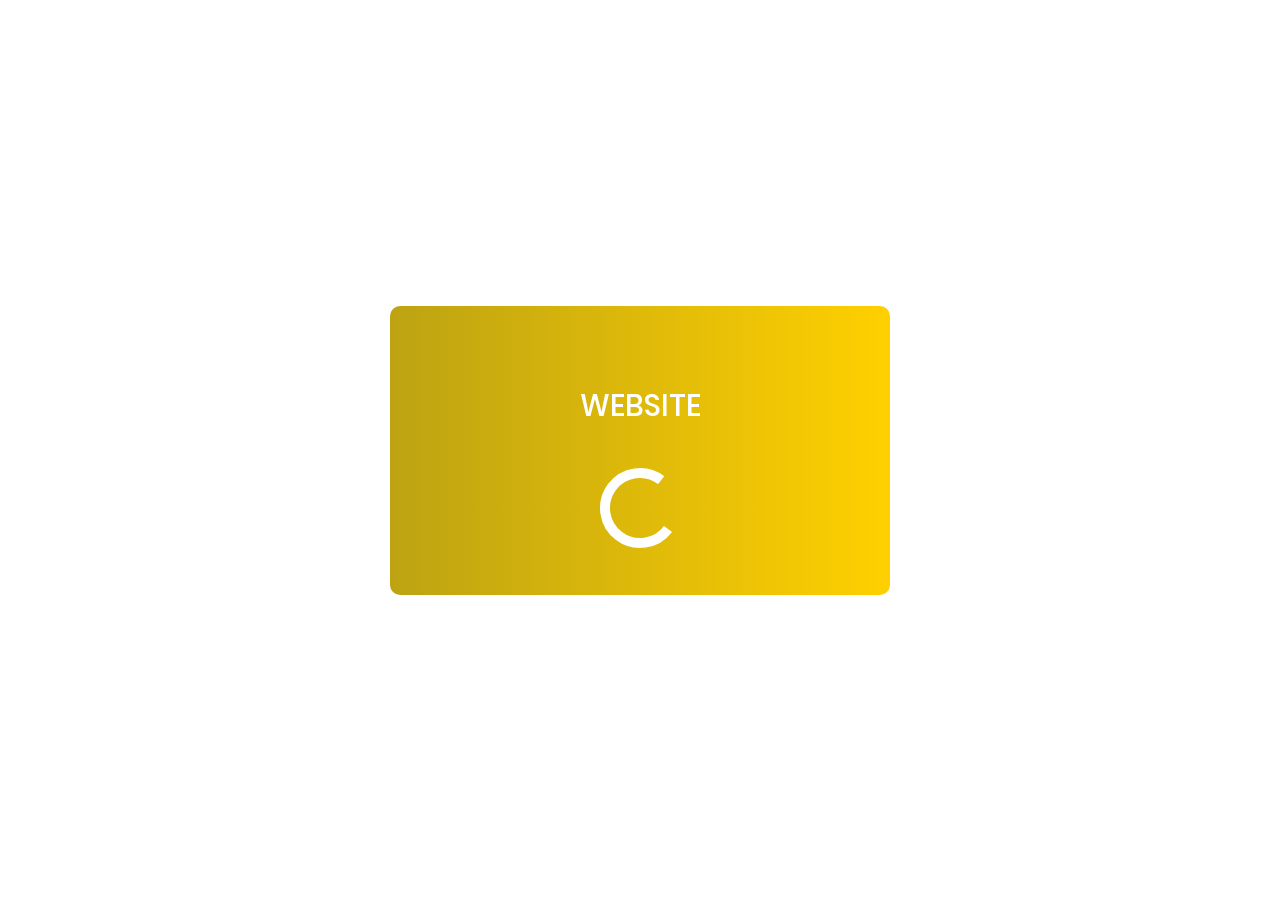
==== index.html @ 2332905d "Initial commit" ====
<!DOCTYPE html>
<html lang="en">

<head>
	<title>TEMPLATE
	</title>
	<meta charset="UTF-8">
	<meta name="viewport" content="width=device-width, initial-scale=1">
	<!--
	<base href="https://spmnj.dev/template/">
	-->
	<!--===============================================================================================-->
	<link rel="icon" type="image/png" href="images/icons/favicon.ico" />
	<!--===============================================================================================-->
	<link rel="stylesheet" type="text/css" href="vendor/bootstrap/css/bootstrap.min.css">
	<!--===============================================================================================-->
	<link rel="stylesheet" href="https://use.fontawesome.com/releases/v5.3.1/css/all.css"
		integrity="sha384-mzrmE5qonljUremFsqc01SB46JvROS7bZs3IO2EmfFsd15uHvIt+Y8vEf7N7fWAU" crossorigin="anonymous">
	<!--===============================================================================================-->
	<link rel="stylesheet" type="text/css" href="vendor/animate/animate.css">
	<!--===============================================================================================-->
	<link rel="stylesheet" type="text/css" href="vendor/css-hamburgers/hamburgers.min.css">
	<!--===============================================================================================-->
	<link rel="stylesheet" type="text/css" href="vendor/animsition/css/animsition.min.css">
	<!--===============================================================================================-->
	<link rel="stylesheet" type="text/css" href="vendor/select2/select2.min.css">
	<!--===============================================================================================-->
	<link rel="stylesheet" type="text/css" href="vendor/daterangepicker/daterangepicker.css">
	<script src="https://ajax.googleapis.com/ajax/libs/jquery/3.3.1/jquery.min.js"></script>
	<script src="vendor/JsBarcode/JsBarcode.all.min.js"></script>
	<!--===============================================================================================-->
	<link rel="stylesheet" type="text/css" href="css/util.css">
	<link rel="stylesheet" type="text/css" href="css/main.css">
	<script src="js/main.js"></script>
	<script>document.getElementsByTagName("html")[0].className += " js";</script>
  	<link rel="stylesheet" href="assets/css/style.css">
	<!--===============================================================================================-->
</head>

<body>
	<div class="limiter">
		<div class="content-container" style="background-image: url('https://www.towson.edu/visit/images/tu-aerial-view-m.jpg');">
			<div class="wrap-content">
				<div id="content">
					<div id="content">
						<div class="logo">
							<img src="https://webapps.towson.edu/media/towsonu-logo-horiz-black2019.png" style="max-width: 100%;
							height: auto;" alt="">
						</div>
						<span class="title p-b-34 p-t-27">
							Website
						</span>
						<div class="content-loading">
							<img src="images/Rolling-1s-200px.svg" alt="" height="100px" width="100px">
						</div>
					</div>
				</div>
			</div>
		</div>
	</div>
	<!--===============================================================================================-->
	<!--===============================================================================================-->
	<script src="vendor/animsition/js/animsition.min.js"></script>
	<!--===============================================================================================-->
	<script src="vendor/bootstrap/js/popper.js"></script>
	<script src="vendor/bootstrap/js/bootstrap.min.js"></script>
	<!--===============================================================================================-->
	<script src="vendor/select2/select2.min.js"></script>
	<!--===============================================================================================-->
	<script src="vendor/daterangepicker/moment.min.js"></script>
	<script src="vendor/daterangepicker/daterangepicker.js"></script>
	<!--===============================================================================================-->
	<script src="vendor/countdowntime/countdowntime.js"></script>
	<!--===============================================================================================-->


</body>

</html>
---- vendor/css-hamburgers/hamburgers.min.css ----
/*!
 * Hamburgers
 * @description Tasty CSS-animated hamburgers
 * @author Jonathan Suh @jonsuh
 * @site https://jonsuh.com/hamburgers
 * @link https://github.com/jonsuh/hamburgers
 */.hamburger{font:inherit;display:inline-block;overflow:visible;margin:0;padding:15px;cursor:pointer;transition-timing-function:linear;transition-duration:.15s;transition-property:opacity,filter;text-transform:none;color:inherit;border:0;background-color:transparent}.hamburger:hover{opacity:.7}.hamburger-box{position:relative;display:inline-block;width:40px;height:24px}.hamburger-inner{top:50%;display:block;margin-top:-2px}.hamburger-inner,.hamburger-inner:after,.hamburger-inner:before{position:absolute;width:40px;height:4px;transition-timing-function:ease;transition-duration:.15s;transition-property:transform;border-radius:4px;background-color:#000}.hamburger-inner:after,.hamburger-inner:before{display:block;content:''}.hamburger-inner:before{top:-10px}.hamburger-inner:after{bottom:-10px}.hamburger--3dx .hamburger-box{perspective:80px}.hamburger--3dx .hamburger-inner{transition:transform .2s cubic-bezier(.645,.045,.355,1),background-color 0s cubic-bezier(.645,.045,.355,1) .1s}.hamburger--3dx .hamburger-inner:after,.hamburger--3dx .hamburger-inner:before{transition:transform 0s cubic-bezier(.645,.045,.355,1) .1s}.hamburger--3dx.is-active .hamburger-inner{transform:rotateY(180deg);background-color:transparent}.hamburger--3dx.is-active .hamburger-inner:before{transform:translate3d(0,10px,0) rotate(45deg)}.hamburger--3dx.is-active .hamburger-inner:after{transform:translate3d(0,-10px,0) rotate(-45deg)}.hamburger--3dx-r .hamburger-box{perspective:80px}.hamburger--3dx-r .hamburger-inner{transition:transform .2s cubic-bezier(.645,.045,.355,1),background-color 0s cubic-bezier(.645,.045,.355,1) .1s}.hamburger--3dx-r .hamburger-inner:after,.hamburger--3dx-r .hamburger-inner:before{transition:transform 0s cubic-bezier(.645,.045,.355,1) .1s}.hamburger--3dx-r.is-active .hamburger-inner{transform:rotateY(-180deg);background-color:transparent}.hamburger--3dx-r.is-active .hamburger-inner:before{transform:translate3d(0,10px,0) rotate(45deg)}.hamburger--3dx-r.is-active .hamburger-inner:after{transform:translate3d(0,-10px,0) rotate(-45deg)}.hamburger--3dy .hamburger-box{perspective:80px}.hamburger--3dy .hamburger-inner{transition:transform .2s cubic-bezier(.645,.045,.355,1),background-color 0s cubic-bezier(.645,.045,.355,1) .1s}.hamburger--3dy .hamburger-inner:after,.hamburger--3dy .hamburger-inner:before{transition:transform 0s cubic-bezier(.645,.045,.355,1) .1s}.hamburger--3dy.is-active .hamburger-inner{transform:rotateX(-180deg);background-color:transparent}.hamburger--3dy.is-active .hamburger-inner:before{transform:translate3d(0,10px,0) rotate(45deg)}.hamburger--3dy.is-active .hamburger-inner:after{transform:translate3d(0,-10px,0) rotate(-45deg)}.hamburger--3dy-r .hamburger-box{perspective:80px}.hamburger--3dy-r .hamburger-inner{transition:transform .2s cubic-bezier(.645,.045,.355,1),background-color 0s cubic-bezier(.645,.045,.355,1) .1s}.hamburger--3dy-r .hamburger-inner:after,.hamburger--3dy-r .hamburger-inner:before{transition:transform 0s cubic-bezier(.645,.045,.355,1) .1s}.hamburger--3dy-r.is-active .hamburger-inner{transform:rotateX(180deg);background-color:transparent}.hamburger--3dy-r.is-active .hamburger-inner:before{transform:translate3d(0,10px,0) rotate(45deg)}.hamburger--3dy-r.is-active .hamburger-inner:after{transform:translate3d(0,-10px,0) rotate(-45deg)}.hamburger--arrow.is-active .hamburger-inner:before{transform:translate3d(-8px,0,0) rotate(-45deg) scaleX(.7)}.hamburger--arrow.is-active .hamburger-inner:after{transform:translate3d(-8px,0,0) rotate(45deg) scaleX(.7)}.hamburger--arrow-r.is-active .hamburger-inner:before{transform:translate3d(8px,0,0) rotate(45deg) scaleX(.7)}.hamburger--arrow-r.is-active .hamburger-inner:after{transform:translate3d(8px,0,0) rotate(-45deg) scaleX(.7)}.hamburger--arrowalt .hamburger-inner:before{transition:top .1s ease .15s,transform .15s cubic-bezier(.165,.84,.44,1)}.hamburger--arrowalt .hamburger-inner:after{transition:bottom .1s ease .15s,transform .15s cubic-bezier(.165,.84,.44,1)}.hamburger--arrowalt.is-active .hamburger-inner:before{top:0;transition:top .1s ease,transform .15s cubic-bezier(.895,.03,.685,.22) .1s;transform:translate3d(-8px,-10px,0) rotate(-45deg) scaleX(.7)}.hamburger--arrowalt.is-active .hamburger-inner:after{bottom:0;transition:bottom .1s ease,transform .15s cubic-bezier(.895,.03,.685,.22) .1s;transform:translate3d(-8px,10px,0) rotate(45deg) scaleX(.7)}.hamburger--arrowalt-r .hamburger-inner:before{transition:top .1s ease .15s,transform .15s cubic-bezier(.165,.84,.44,1)}.hamburger--arrowalt-r .hamburger-inner:after{transition:bottom .1s ease .15s,transform .15s cubic-bezier(.165,.84,.44,1)}.hamburger--arrowalt-r.is-active .hamburger-inner:before{top:0;transition:top .1s ease,transform .15s cubic-bezier(.895,.03,.685,.22) .1s;transform:translate3d(8px,-10px,0) rotate(45deg) scaleX(.7)}.hamburger--arrowalt-r.is-active .hamburger-inner:after{bottom:0;transition:bottom .1s ease,transform .15s cubic-bezier(.895,.03,.685,.22) .1s;transform:translate3d(8px,10px,0) rotate(-45deg) scaleX(.7)}.hamburger--boring .hamburger-inner,.hamburger--boring .hamburger-inner:after,.hamburger--boring .hamburger-inner:before{transition-property:none}.hamburger--boring.is-active .hamburger-inner{transform:rotate(45deg)}.hamburger--boring.is-active .hamburger-inner:before{top:0;opacity:0}.hamburger--boring.is-active .hamburger-inner:after{bottom:0;transform:rotate(-90deg)}.hamburger--collapse .hamburger-inner{top:auto;bottom:0;transition-delay:.15s;transition-timing-function:cubic-bezier(.55,.055,.675,.19);transition-duration:.15s}.hamburger--collapse .hamburger-inner:after{top:-20px;transition:top .3s cubic-bezier(.33333,.66667,.66667,1) .3s,opacity .1s linear}.hamburger--collapse .hamburger-inner:before{transition:top .12s cubic-bezier(.33333,.66667,.66667,1) .3s,transform .15s cubic-bezier(.55,.055,.675,.19)}.hamburger--collapse.is-active .hamburger-inner{transition-delay:.32s;transition-timing-function:cubic-bezier(.215,.61,.355,1);transform:translate3d(0,-10px,0) rotate(-45deg)}.hamburger--collapse.is-active .hamburger-inner:after{top:0;transition:top .3s cubic-bezier(.33333,0,.66667,.33333),opacity .1s linear .27s;opacity:0}.hamburger--collapse.is-active .hamburger-inner:before{top:0;transition:top .12s cubic-bezier(.33333,0,.66667,.33333) .18s,transform .15s cubic-bezier(.215,.61,.355,1) .42s;transform:rotate(-90deg)}.hamburger--collapse-r .hamburger-inner{top:auto;bottom:0;transition-delay:.15s;transition-timing-function:cubic-bezier(.55,.055,.675,.19);transition-duration:.15s}.hamburger--collapse-r .hamburger-inner:after{top:-20px;transition:top .3s cubic-bezier(.33333,.66667,.66667,1) .3s,opacity .1s linear}.hamburger--collapse-r .hamburger-inner:before{transition:top .12s cubic-bezier(.33333,.66667,.66667,1) .3s,transform .15s cubic-bezier(.55,.055,.675,.19)}.hamburger--collapse-r.is-active .hamburger-inner{transition-delay:.32s;transition-timing-function:cubic-bezier(.215,.61,.355,1);transform:translate3d(0,-10px,0) rotate(45deg)}.hamburger--collapse-r.is-active .hamburger-inner:after{top:0;transition:top .3s cubic-bezier(.33333,0,.66667,.33333),opacity .1s linear .27s;opacity:0}.hamburger--collapse-r.is-active .hamburger-inner:before{top:0;transition:top .12s cubic-bezier(.33333,0,.66667,.33333) .18s,transform .15s cubic-bezier(.215,.61,.355,1) .42s;transform:rotate(90deg)}.hamburger--elastic .hamburger-inner{top:2px;transition-timing-function:cubic-bezier(.68,-.55,.265,1.55);transition-duration:.4s}.hamburger--elastic .hamburger-inner:before{top:10px;transition:opacity .15s ease .4s}.hamburger--elastic .hamburger-inner:after{top:20px;transition:transform .4s cubic-bezier(.68,-.55,.265,1.55)}.hamburger--elastic.is-active .hamburger-inner{transition-delay:.1s;transform:translate3d(0,10px,0) rotate(135deg)}.hamburger--elastic.is-active .hamburger-inner:before{transition-delay:0s;opacity:0}.hamburger--elastic.is-active .hamburger-inner:after{transition-delay:.1s;transform:translate3d(0,-20px,0) rotate(-270deg)}.hamburger--elastic-r .hamburger-inner{top:2px;transition-timing-function:cubic-bezier(.68,-.55,.265,1.55);transition-duration:.4s}.hamburger--elastic-r .hamburger-inner:before{top:10px;transition:opacity .15s ease .4s}.hamburger--elastic-r .hamburger-inner:after{top:20px;transition:transform .4s cubic-bezier(.68,-.55,.265,1.55)}.hamburger--elastic-r.is-active .hamburger-inner{transition-delay:.1s;transform:translate3d(0,10px,0) rotate(-135deg)}.hamburger--elastic-r.is-active .hamburger-inner:before{transition-delay:0s;opacity:0}.hamburger--elastic-r.is-active .hamburger-inner:after{transition-delay:.1s;transform:translate3d(0,-20px,0) rotate(270deg)}.hamburger--emphatic{overflow:hidden}.hamburger--emphatic .hamburger-inner{transition:background-color .2s ease-in .25s}.hamburger--emphatic .hamburger-inner:before{left:0;transition:transform .2s cubic-bezier(.6,.04,.98,.335),top .05s linear .2s,left .2s ease-in .25s}.hamburger--emphatic .hamburger-inner:after{top:10px;right:0;transition:transform .2s cubic-bezier(.6,.04,.98,.335),top .05s linear .2s,right .2s ease-in .25s}.hamburger--emphatic.is-active .hamburger-inner{transition-delay:0s;transition-timing-function:ease-out;background-color:transparent}.hamburger--emphatic.is-active .hamburger-inner:before{top:-80px;left:-80px;transition:left .2s ease-out,top .05s linear .2s,transform .2s cubic-bezier(.075,.82,.165,1) .25s;transform:translate3d(80px,80px,0) rotate(45deg)}.hamburger--emphatic.is-active .hamburger-inner:after{top:-80px;right:-80px;transition:right .2s ease-out,top .05s linear .2s,transform .2s cubic-bezier(.075,.82,.165,1) .25s;transform:translate3d(-80px,80px,0) rotate(-45deg)}.hamburger--emphatic-r{overflow:hidden}.hamburger--emphatic-r .hamburger-inner{transition:background-color .2s ease-in .25s}.hamburger--emphatic-r .hamburger-inner:before{left:0;transition:transform .2s cubic-bezier(.6,.04,.98,.335),top .05s linear .2s,left .2s ease-in .25s}.hamburger--emphatic-r .hamburger-inner:after{top:10px;right:0;transition:transform .2s cubic-bezier(.6,.04,.98,.335),top .05s linear .2s,right .2s ease-in .25s}.hamburger--emphatic-r.is-active .hamburger-inner{transition-delay:0s;transition-timing-function:ease-out;background-color:transparent}.hamburger--emphatic-r.is-active .hamburger-inner:before{top:80px;left:-80px;transition:left .2s ease-out,top .05s linear .2s,transform .2s cubic-bezier(.075,.82,.165,1) .25s;transform:translate3d(80px,-80px,0) rotate(-45deg)}.hamburger--emphatic-r.is-active .hamburger-inner:after{top:80px;right:-80px;transition:right .2s ease-out,top .05s linear .2s,transform .2s cubic-bezier(.075,.82,.165,1) .25s;transform:translate3d(-80px,-80px,0) rotate(45deg)}.hamburger--slider .hamburger-inner{top:2px}.hamburger--slider .hamburger-inner:before{top:10px;transition-timing-function:ease;transition-duration:.2s;transition-property:transform,opacity}.hamburger--slider .hamburger-inner:after{top:20px}.hamburger--slider.is-active .hamburger-inner{transform:translate3d(0,10px,0) rotate(45deg)}.hamburger--slider.is-active .hamburger-inner:before{transform:rotate(-45deg) translate3d(-5.71429px,-6px,0);opacity:0}.hamburger--slider.is-active .hamburger-inner:after{transform:translate3d(0,-20px,0) rotate(-90deg)}.hamburger--slider-r .hamburger-inner{top:2px}.hamburger--slider-r .hamburger-inner:before{top:10px;transition-timing-function:ease;transition-duration:.2s;transition-property:transform,opacity}.hamburger--slider-r .hamburger-inner:after{top:20px}.hamburger--slider-r.is-active .hamburger-inner{transform:translate3d(0,10px,0) rotate(-45deg)}.hamburger--slider-r.is-active .hamburger-inner:before{transform:rotate(45deg) translate3d(5.71429px,-6px,0);opacity:0}.hamburger--slider-r.is-active .hamburger-inner:after{transform:translate3d(0,-20px,0) rotate(90deg)}.hamburger--spring .hamburger-inner{top:2px;transition:background-color 0s linear .15s}.hamburger--spring .hamburger-inner:before{top:10px;transition:top .12s cubic-bezier(.33333,.66667,.66667,1) .3s,transform .15s cubic-bezier(.55,.055,.675,.19)}.hamburger--spring .hamburger-inner:after{top:20px;transition:top .3s cubic-bezier(.33333,.66667,.66667,1) .3s,transform .15s cubic-bezier(.55,.055,.675,.19)}.hamburger--spring.is-active .hamburger-inner{transition-delay:.32s;background-color:transparent}.hamburger--spring.is-active .hamburger-inner:before{top:0;transition:top .12s cubic-bezier(.33333,0,.66667,.33333) .18s,transform .15s cubic-bezier(.215,.61,.355,1) .32s;transform:translate3d(0,10px,0) rotate(45deg)}.hamburger--spring.is-active .hamburger-inner:after{top:0;transition:top .3s cubic-bezier(.33333,0,.66667,.33333),transform .15s cubic-bezier(.215,.61,.355,1) .32s;transform:translate3d(0,10px,0) rotate(-45deg)}.hamburger--spring-r .hamburger-inner{top:auto;bottom:0;transition-delay:0s;transition-timing-function:cubic-bezier(.55,.055,.675,.19);transition-duration:.15s}.hamburger--spring-r .hamburger-inner:after{top:-20px;transition:top .3s cubic-bezier(.33333,.66667,.66667,1) .3s,opacity 0s linear}.hamburger--spring-r .hamburger-inner:before{transition:top .12s cubic-bezier(.33333,.66667,.66667,1) .3s,transform .15s cubic-bezier(.55,.055,.675,.19)}.hamburger--spring-r.is-active .hamburger-inner{transition-delay:.32s;transition-timing-function:cubic-bezier(.215,.61,.355,1);transform:translate3d(0,-10px,0) rotate(-45deg)}.hamburger--spring-r.is-active .hamburger-inner:after{top:0;transition:top .3s cubic-bezier(.33333,0,.66667,.33333),opacity 0s linear .32s;opacity:0}.hamburger--spring-r.is-active .hamburger-inner:before{top:0;transition:top .12s cubic-bezier(.33333,0,.66667,.33333) .18s,transform .15s cubic-bezier(.215,.61,.355,1) .32s;transform:rotate(90deg)}.hamburger--stand .hamburger-inner{transition:transform .1s cubic-bezier(.55,.055,.675,.19) .22s,background-color 0s linear .1s}.hamburger--stand .hamburger-inner:before{transition:top .1s ease-in .1s,transform .1s cubic-bezier(.55,.055,.675,.19) 0s}.hamburger--stand .hamburger-inner:after{transition:bottom .1s ease-in .1s,transform .1s cubic-bezier(.55,.055,.675,.19) 0s}.hamburger--stand.is-active .hamburger-inner{transition:transform .1s cubic-bezier(.215,.61,.355,1) 0s,background-color 0s linear .22s;transform:rotate(90deg);background-color:transparent}.hamburger--stand.is-active .hamburger-inner:before{top:0;transition:top .1s ease-out .12s,transform .1s cubic-bezier(.215,.61,.355,1) .22s;transform:rotate(-45deg)}.hamburger--stand.is-active .hamburger-inner:after{bottom:0;transition:bottom .1s ease-out .12s,transform .1s cubic-bezier(.215,.61,.355,1) .22s;transform:rotate(45deg)}.hamburger--stand-r .hamburger-inner{transition:transform .1s cubic-bezier(.55,.055,.675,.19) .22s,background-color 0s linear .1s}.hamburger--stand-r .hamburger-inner:before{transition:top .1s ease-in .1s,transform .1s cubic-bezier(.55,.055,.675,.19) 0s}.hamburger--stand-r .hamburger-inner:after{transition:bottom .1s ease-in .1s,transform .1s cubic-bezier(.55,.055,.675,.19) 0s}.hamburger--stand-r.is-active .hamburger-inner{transition:transform .1s cubic-bezier(.215,.61,.355,1) 0s,background-color 0s linear .22s;transform:rotate(-90deg);background-color:transparent}.hamburger--stand-r.is-active .hamburger-inner:before{top:0;transition:top .1s ease-out .12s,transform .1s cubic-bezier(.215,.61,.355,1) .22s;transform:rotate(-45deg)}.hamburger--stand-r.is-active .hamburger-inner:after{bottom:0;transition:bottom .1s ease-out .12s,transform .1s cubic-bezier(.215,.61,.355,1) .22s;transform:rotate(45deg)}.hamburger--spin .hamburger-inner{transition-timing-function:cubic-bezier(.55,.055,.675,.19);transition-duration:.3s}.hamburger--spin .hamburger-inner:before{transition:top .1s ease-in .34s,opacity .1s ease-in}.hamburger--spin .hamburger-inner:after{transition:bottom .1s ease-in .34s,transform .3s cubic-bezier(.55,.055,.675,.19)}.hamburger--spin.is-active .hamburger-inner{transition-delay:.14s;transition-timing-function:cubic-bezier(.215,.61,.355,1);transform:rotate(225deg)}.hamburger--spin.is-active .hamburger-inner:before{top:0;transition:top .1s ease-out,opacity .1s ease-out .14s;opacity:0}.hamburger--spin.is-active .hamburger-inner:after{bottom:0;transition:bottom .1s ease-out,transform .3s cubic-bezier(.215,.61,.355,1) .14s;transform:rotate(-90deg)}.hamburger--spin-r .hamburger-inner{transition-timing-function:cubic-bezier(.55,.055,.675,.19);transition-duration:.3s}.hamburger--spin-r .hamburger-inner:before{transition:top .1s ease-in .34s,opacity .1s ease-in}.hamburger--spin-r .hamburger-inner:after{transition:bottom .1s ease-in .34s,transform .3s cubic-bezier(.55,.055,.675,.19)}.hamburger--spin-r.is-active .hamburger-inner{transition-delay:.14s;transition-timing-function:cubic-bezier(.215,.61,.355,1);transform:rotate(-225deg)}.hamburger--spin-r.is-active .hamburger-inner:before{top:0;transition:top .1s ease-out,opacity .1s ease-out .14s;opacity:0}.hamburger--spin-r.is-active .hamburger-inner:after{bottom:0;transition:bottom .1s ease-out,transform .3s cubic-bezier(.215,.61,.355,1) .14s;transform:rotate(90deg)}.hamburger--squeeze .hamburger-inner{transition-timing-function:cubic-bezier(.55,.055,.675,.19);transition-duration:.1s}.hamburger--squeeze .hamburger-inner:before{transition:top .1s ease .14s,opacity .1s ease}.hamburger--squeeze .hamburger-inner:after{transition:bottom .1s ease .14s,transform .1s cubic-bezier(.55,.055,.675,.19)}.hamburger--squeeze.is-active .hamburger-inner{transition-delay:.14s;transition-timing-function:cubic-bezier(.215,.61,.355,1);transform:rotate(45deg)}.hamburger--squeeze.is-active .hamburger-inner:before{top:0;transition:top .1s ease,opacity .1s ease .14s;opacity:0}.hamburger--squeeze.is-active .hamburger-inner:after{bottom:0;transition:bottom .1s ease,transform .1s cubic-bezier(.215,.61,.355,1) .14s;transform:rotate(-90deg)}.hamburger--vortex .hamburger-inner{transition-timing-function:cubic-bezier(.19,1,.22,1);transition-duration:.3s}.hamburger--vortex .hamburger-inner:after,.hamburger--vortex .hamburger-inner:before{transition-delay:.1s;transition-timing-function:linear;transition-duration:0s}.hamburger--vortex .hamburger-inner:before{transition-property:top,opacity}.hamburger--vortex .hamburger-inner:after{transition-property:bottom,transform}.hamburger--vortex.is-active .hamburger-inner{transition-timing-function:cubic-bezier(.19,1,.22,1);transform:rotate(765deg)}.hamburger--vortex.is-active .hamburger-inner:after,.hamburger--vortex.is-active .hamburger-inner:before{transition-delay:0s}.hamburger--vortex.is-active .hamburger-inner:before{top:0;opacity:0}.hamburger--vortex.is-active .hamburger-inner:after{bottom:0;transform:rotate(90deg)}.hamburger--vortex-r .hamburger-inner{transition-timing-function:cubic-bezier(.19,1,.22,1);transition-duration:.3s}.hamburger--vortex-r .hamburger-inner:after,.hamburger--vortex-r .hamburger-inner:before{transition-delay:.1s;transition-timing-function:linear;transition-duration:0s}.hamburger--vortex-r .hamburger-inner:before{transition-property:top,opacity}.hamburger--vortex-r .hamburger-inner:after{transition-property:bottom,transform}.hamburger--vortex-r.is-active .hamburger-inner{transition-timing-function:cubic-bezier(.19,1,.22,1);transform:rotate(-765deg)}.hamburger--vortex-r.is-active .hamburger-inner:after,.hamburger--vortex-r.is-active .hamburger-inner:before{transition-delay:0s}.hamburger--vortex-r.is-active .hamburger-inner:before{top:0;opacity:0}.hamburger--vortex-r.is-active .hamburger-inner:after{bottom:0;transform:rotate(-90deg)}
---- vendor/daterangepicker/daterangepicker.css ----
.daterangepicker {
  position: absolute;
  color: inherit;
  background-color: #fff;
  border-radius: 4px;
  width: 278px;
  padding: 4px;
  margin-top: 1px;
  top: 100px;
  left: 20px;
  /* Calendars */ }
  .daterangepicker:before, .daterangepicker:after {
    position: absolute;
    display: inline-block;
    border-bottom-color: rgba(0, 0, 0, 0.2);
    content: ''; }
  .daterangepicker:before {
    top: -7px;
    border-right: 7px solid transparent;
    border-left: 7px solid transparent;
    border-bottom: 7px solid #ccc; }
  .daterangepicker:after {
    top: -6px;
    border-right: 6px solid transparent;
    border-bottom: 6px solid #fff;
    border-left: 6px solid transparent; }
  .daterangepicker.opensleft:before {
    right: 9px; }
  .daterangepicker.opensleft:after {
    right: 10px; }
  .daterangepicker.openscenter:before {
    left: 0;
    right: 0;
    width: 0;
    margin-left: auto;
    margin-right: auto; }
  .daterangepicker.openscenter:after {
    left: 0;
    right: 0;
    width: 0;
    margin-left: auto;
    margin-right: auto; }
  .daterangepicker.opensright:before {
    left: 9px; }
  .daterangepicker.opensright:after {
    left: 10px; }
  .daterangepicker.dropup {
    margin-top: -5px; }
    .daterangepicker.dropup:before {
      top: initial;
      bottom: -7px;
      border-bottom: initial;
      border-top: 7px solid #ccc; }
    .daterangepicker.dropup:after {
      top: initial;
      bottom: -6px;
      border-bottom: initial;
      border-top: 6px solid #fff; }
  .daterangepicker.dropdown-menu {
    max-width: none;
    z-index: 3001; }
  .daterangepicker.single .ranges, .daterangepicker.single .calendar {
    float: none; }
  .daterangepicker.show-calendar .calendar {
    display: block; }
  .daterangepicker .calendar {
    display: none;
    max-width: 270px;
    margin: 4px; }
    .daterangepicker .calendar.single .calendar-table {
      border: none; }
    .daterangepicker .calendar th, .daterangepicker .calendar td {
      white-space: nowrap;
      text-align: center;
      min-width: 32px; }
  .daterangepicker .calendar-table {
    border: 1px solid #fff;
    padding: 4px;
    border-radius: 4px;
    background-color: #fff; }
  .daterangepicker table {
    width: 100%;
    margin: 0; }
  .daterangepicker td, .daterangepicker th {
    text-align: center;
    width: 20px;
    height: 20px;
    border-radius: 4px;
    border: 1px solid transparent;
    white-space: nowrap;
    cursor: pointer; }
    .daterangepicker td.available:hover, .daterangepicker th.available:hover {
      background-color: #eee;
      border-color: transparent;
      color: inherit; }
    .daterangepicker td.week, .daterangepicker th.week {
      font-size: 80%;
      color: #ccc; }
  .daterangepicker td.off, .daterangepicker td.off.in-range, .daterangepicker td.off.start-date, .daterangepicker td.off.end-date {
    background-color: #fff;
    border-color: transparent;
    color: #999; }
  .daterangepicker td.in-range {
    background-color: #ebf4f8;
    border-color: transparent;
    color: #000;
    border-radius: 0; }
  .daterangepicker td.start-date {
    border-radius: 4px 0 0 4px; }
  .daterangepicker td.end-date {
    border-radius: 0 4px 4px 0; }
  .daterangepicker td.start-date.end-date {
    border-radius: 4px; }
  .daterangepicker td.active, .daterangepicker td.active:hover {
    background-color: #357ebd;
    border-color: transparent;
    color: #fff; }
  .daterangepicker th.month {
    width: auto; }
  .daterangepicker td.disabled, .daterangepicker option.disabled {
    color: #999;
    cursor: not-allowed;
    text-decoration: line-through; }
  .daterangepicker select.monthselect, .daterangepicker select.yearselect {
    font-size: 12px;
    padding: 1px;
    height: auto;
    margin: 0;
    cursor: default; }
  .daterangepicker select.monthselect {
    margin-right: 2%;
    width: 56%; }
  .daterangepicker select.yearselect {
    width: 40%; }
  .daterangepicker select.hourselect, .daterangepicker select.minuteselect, .daterangepicker select.secondselect, .daterangepicker select.ampmselect {
    width: 50px;
    margin-bottom: 0; }
  .daterangepicker .input-mini {
    border: 1px solid #ccc;
    border-radius: 4px;
    color: #555;
    height: 30px;
    line-height: 30px;
    display: block;
    vertical-align: middle;
    margin: 0 0 5px 0;
    padding: 0 6px 0 28px;
    width: 100%; }
    .daterangepicker .input-mini.active {
      border: 1px solid #08c;
      border-radius: 4px; }
  .daterangepicker .daterangepicker_input {
    position: relative; }
    .daterangepicker .daterangepicker_input i {
      position: absolute;
      left: 8px;
      top: 8px; }
  .daterangepicker.rtl .input-mini {
    padding-right: 28px;
    padding-left: 6px; }
  .daterangepicker.rtl .daterangepicker_input i {
    left: auto;
    right: 8px; }
  .daterangepicker .calendar-time {
    text-align: center;
    margin: 5px auto;
    line-height: 30px;
    position: relative;
    padding-left: 28px; }
    .daterangepicker .calendar-time select.disabled {
      color: #ccc;
      cursor: not-allowed; }

.ranges {
  font-size: 11px;
  float: none;
  margin: 4px;
  text-align: left; }
  .ranges ul {
    list-style: none;
    margin: 0 auto;
    padding: 0;
    width: 100%; }
  .ranges li {
    font-size: 13px;
    background-color: #f5f5f5;
    border: 1px solid #f5f5f5;
    border-radius: 4px;
    color: #08c;
    padding: 3px 12px;
    margin-bottom: 8px;
    cursor: pointer; }
    .ranges li:hover {
      background-color: #08c;
      border: 1px solid #08c;
      color: #fff; }
    .ranges li.active {
      background-color: #08c;
      border: 1px solid #08c;
      color: #fff; }

/*  Larger Screen Styling */
@media (min-width: 564px) {
  .daterangepicker {
    width: auto; }
    .daterangepicker .ranges ul {
      width: 160px; }
    .daterangepicker.single .ranges ul {
      width: 100%; }
    .daterangepicker.single .calendar.left {
      clear: none; }
    .daterangepicker.single.ltr .ranges, .daterangepicker.single.ltr .calendar {
      float: left; }
    .daterangepicker.single.rtl .ranges, .daterangepicker.single.rtl .calendar {
      float: right; }
    .daterangepicker.ltr {
      direction: ltr;
      text-align: left; }
      .daterangepicker.ltr .calendar.left {
        clear: left;
        margin-right: 0; }
        .daterangepicker.ltr .calendar.left .calendar-table {
          border-right: none;
          border-top-right-radius: 0;
          border-bottom-right-radius: 0; }
      .daterangepicker.ltr .calendar.right {
        margin-left: 0; }
        .daterangepicker.ltr .calendar.right .calendar-table {
          border-left: none;
          border-top-left-radius: 0;
          border-bottom-left-radius: 0; }
      .daterangepicker.ltr .left .daterangepicker_input {
        padding-right: 12px; }
      .daterangepicker.ltr .calendar.left .calendar-table {
        padding-right: 12px; }
      .daterangepicker.ltr .ranges, .daterangepicker.ltr .calendar {
        float: left; }
    .daterangepicker.rtl {
      direction: rtl;
      text-align: right; }
      .daterangepicker.rtl .calendar.left {
        clear: right;
        margin-left: 0; }
        .daterangepicker.rtl .calendar.left .calendar-table {
          border-left: none;
          border-top-left-radius: 0;
          border-bottom-left-radius: 0; }
      .daterangepicker.rtl .calendar.right {
        margin-right: 0; }
        .daterangepicker.rtl .calendar.right .calendar-table {
          border-right: none;
          border-top-right-radius: 0;
          border-bottom-right-radius: 0; }
      .daterangepicker.rtl .left .daterangepicker_input {
        padding-left: 12px; }
      .daterangepicker.rtl .calendar.left .calendar-table {
        padding-left: 12px; }
      .daterangepicker.rtl .ranges, .daterangepicker.rtl .calendar {
        text-align: right;
        float: right; } }
@media (min-width: 730px) {
  .daterangepicker .ranges {
    width: auto; }
  .daterangepicker.ltr .ranges {
    float: left; }
  .daterangepicker.rtl .ranges {
    float: right; }
  .daterangepicker .calendar.left {
    clear: none !important; } }
---- css/util.css ----
/*[ FONT SIZE ]
///////////////////////////////////////////////////////////
*/
.fs-1 {font-size: 1px;}
.fs-2 {font-size: 2px;}
.fs-3 {font-size: 3px;}
.fs-4 {font-size: 4px;}
.fs-5 {font-size: 5px;}
.fs-6 {font-size: 6px;}
.fs-7 {font-size: 7px;}
.fs-8 {font-size: 8px;}
.fs-9 {font-size: 9px;}
.fs-10 {font-size: 10px;}
.fs-11 {font-size: 11px;}
.fs-12 {font-size: 12px;}
.fs-13 {font-size: 13px;}
.fs-14 {font-size: 14px;}
.fs-15 {font-size: 15px;}
.fs-16 {font-size: 16px;}
.fs-17 {font-size: 17px;}
.fs-18 {font-size: 18px;}
.fs-19 {font-size: 19px;}
.fs-20 {font-size: 20px;}
.fs-21 {font-size: 21px;}
.fs-22 {font-size: 22px;}
.fs-23 {font-size: 23px;}
.fs-24 {font-size: 24px;}
.fs-25 {font-size: 25px;}
.fs-26 {font-size: 26px;}
.fs-27 {font-size: 27px;}
.fs-28 {font-size: 28px;}
.fs-29 {font-size: 29px;}
.fs-30 {font-size: 30px;}
.fs-31 {font-size: 31px;}
.fs-32 {font-size: 32px;}
.fs-33 {font-size: 33px;}
.fs-34 {font-size: 34px;}
.fs-35 {font-size: 35px;}
.fs-36 {font-size: 36px;}
.fs-37 {font-size: 37px;}
.fs-38 {font-size: 38px;}
.fs-39 {font-size: 39px;}
.fs-40 {font-size: 40px;}
.fs-41 {font-size: 41px;}
.fs-42 {font-size: 42px;}
.fs-43 {font-size: 43px;}
.fs-44 {font-size: 44px;}
.fs-45 {font-size: 45px;}
.fs-46 {font-size: 46px;}
.fs-47 {font-size: 47px;}
.fs-48 {font-size: 48px;}
.fs-49 {font-size: 49px;}
.fs-50 {font-size: 50px;}
.fs-51 {font-size: 51px;}
.fs-52 {font-size: 52px;}
.fs-53 {font-size: 53px;}
.fs-54 {font-size: 54px;}
.fs-55 {font-size: 55px;}
.fs-56 {font-size: 56px;}
.fs-57 {font-size: 57px;}
.fs-58 {font-size: 58px;}
.fs-59 {font-size: 59px;}
.fs-60 {font-size: 60px;}
.fs-61 {font-size: 61px;}
.fs-62 {font-size: 62px;}
.fs-63 {font-size: 63px;}
.fs-64 {font-size: 64px;}
.fs-65 {font-size: 65px;}
.fs-66 {font-size: 66px;}
.fs-67 {font-size: 67px;}
.fs-68 {font-size: 68px;}
.fs-69 {font-size: 69px;}
.fs-70 {font-size: 70px;}
.fs-71 {font-size: 71px;}
.fs-72 {font-size: 72px;}
.fs-73 {font-size: 73px;}
.fs-74 {font-size: 74px;}
.fs-75 {font-size: 75px;}
.fs-76 {font-size: 76px;}
.fs-77 {font-size: 77px;}
.fs-78 {font-size: 78px;}
.fs-79 {font-size: 79px;}
.fs-80 {font-size: 80px;}
.fs-81 {font-size: 81px;}
.fs-82 {font-size: 82px;}
.fs-83 {font-size: 83px;}
.fs-84 {font-size: 84px;}
.fs-85 {font-size: 85px;}
.fs-86 {font-size: 86px;}
.fs-87 {font-size: 87px;}
.fs-88 {font-size: 88px;}
.fs-89 {font-size: 89px;}
.fs-90 {font-size: 90px;}
.fs-91 {font-size: 91px;}
.fs-92 {font-size: 92px;}
.fs-93 {font-size: 93px;}
.fs-94 {font-size: 94px;}
.fs-95 {font-size: 95px;}
.fs-96 {font-size: 96px;}
.fs-97 {font-size: 97px;}
.fs-98 {font-size: 98px;}
.fs-99 {font-size: 99px;}
.fs-100 {font-size: 100px;}
.fs-101 {font-size: 101px;}
.fs-102 {font-size: 102px;}
.fs-103 {font-size: 103px;}
.fs-104 {font-size: 104px;}
.fs-105 {font-size: 105px;}
.fs-106 {font-size: 106px;}
.fs-107 {font-size: 107px;}
.fs-108 {font-size: 108px;}
.fs-109 {font-size: 109px;}
.fs-110 {font-size: 110px;}
.fs-111 {font-size: 111px;}
.fs-112 {font-size: 112px;}
.fs-113 {font-size: 113px;}
.fs-114 {font-size: 114px;}
.fs-115 {font-size: 115px;}
.fs-116 {font-size: 116px;}
.fs-117 {font-size: 117px;}
.fs-118 {font-size: 118px;}
.fs-119 {font-size: 119px;}
.fs-120 {font-size: 120px;}
.fs-121 {font-size: 121px;}
.fs-122 {font-size: 122px;}
.fs-123 {font-size: 123px;}
.fs-124 {font-size: 124px;}
.fs-125 {font-size: 125px;}
.fs-126 {font-size: 126px;}
.fs-127 {font-size: 127px;}
.fs-128 {font-size: 128px;}
.fs-129 {font-size: 129px;}
.fs-130 {font-size: 130px;}
.fs-131 {font-size: 131px;}
.fs-132 {font-size: 132px;}
.fs-133 {font-size: 133px;}
.fs-134 {font-size: 134px;}
.fs-135 {font-size: 135px;}
.fs-136 {font-size: 136px;}
.fs-137 {font-size: 137px;}
.fs-138 {font-size: 138px;}
.fs-139 {font-size: 139px;}
.fs-140 {font-size: 140px;}
.fs-141 {font-size: 141px;}
.fs-142 {font-size: 142px;}
.fs-143 {font-size: 143px;}
.fs-144 {font-size: 144px;}
.fs-145 {font-size: 145px;}
.fs-146 {font-size: 146px;}
.fs-147 {font-size: 147px;}
.fs-148 {font-size: 148px;}
.fs-149 {font-size: 149px;}
.fs-150 {font-size: 150px;}
.fs-151 {font-size: 151px;}
.fs-152 {font-size: 152px;}
.fs-153 {font-size: 153px;}
.fs-154 {font-size: 154px;}
.fs-155 {font-size: 155px;}
.fs-156 {font-size: 156px;}
.fs-157 {font-size: 157px;}
.fs-158 {font-size: 158px;}
.fs-159 {font-size: 159px;}
.fs-160 {font-size: 160px;}
.fs-161 {font-size: 161px;}
.fs-162 {font-size: 162px;}
.fs-163 {font-size: 163px;}
.fs-164 {font-size: 164px;}
.fs-165 {font-size: 165px;}
.fs-166 {font-size: 166px;}
.fs-167 {font-size: 167px;}
.fs-168 {font-size: 168px;}
.fs-169 {font-size: 169px;}
.fs-170 {font-size: 170px;}
.fs-171 {font-size: 171px;}
.fs-172 {font-size: 172px;}
.fs-173 {font-size: 173px;}
.fs-174 {font-size: 174px;}
.fs-175 {font-size: 175px;}
.fs-176 {font-size: 176px;}
.fs-177 {font-size: 177px;}
.fs-178 {font-size: 178px;}
.fs-179 {font-size: 179px;}
.fs-180 {font-size: 180px;}
.fs-181 {font-size: 181px;}
.fs-182 {font-size: 182px;}
.fs-183 {font-size: 183px;}
.fs-184 {font-size: 184px;}
.fs-185 {font-size: 185px;}
.fs-186 {font-size: 186px;}
.fs-187 {font-size: 187px;}
.fs-188 {font-size: 188px;}
.fs-189 {font-size: 189px;}
.fs-190 {font-size: 190px;}
.fs-191 {font-size: 191px;}
.fs-192 {font-size: 192px;}
.fs-193 {font-size: 193px;}
.fs-194 {font-size: 194px;}
.fs-195 {font-size: 195px;}
.fs-196 {font-size: 196px;}
.fs-197 {font-size: 197px;}
.fs-198 {font-size: 198px;}
.fs-199 {font-size: 199px;}
.fs-200 {font-size: 200px;}

/*[ PADDING ]
///////////////////////////////////////////////////////////
*/
.p-t-0 {padding-top: 0px;}
.p-t-1 {padding-top: 1px;}
.p-t-2 {padding-top: 2px;}
.p-t-3 {padding-top: 3px;}
.p-t-4 {padding-top: 4px;}
.p-t-5 {padding-top: 5px;}
.p-t-6 {padding-top: 6px;}
.p-t-7 {padding-top: 7px;}
.p-t-8 {padding-top: 8px;}
.p-t-9 {padding-top: 9px;}
.p-t-10 {padding-top: 10px;}
.p-t-11 {padding-top: 11px;}
.p-t-12 {padding-top: 12px;}
.p-t-13 {padding-top: 13px;}
.p-t-14 {padding-top: 14px;}
.p-t-15 {padding-top: 15px;}
.p-t-16 {padding-top: 16px;}
.p-t-17 {padding-top: 17px;}
.p-t-18 {padding-top: 18px;}
.p-t-19 {padding-top: 19px;}
.p-t-20 {padding-top: 20px;}
.p-t-21 {padding-top: 21px;}
.p-t-22 {padding-top: 22px;}
.p-t-23 {padding-top: 23px;}
.p-t-24 {padding-top: 24px;}
.p-t-25 {padding-top: 25px;}
.p-t-26 {padding-top: 26px;}
.p-t-27 {padding-top: 27px;}
.p-t-28 {padding-top: 28px;}
.p-t-29 {padding-top: 29px;}
.p-t-30 {padding-top: 30px;}
.p-t-31 {padding-top: 31px;}
.p-t-32 {padding-top: 32px;}
.p-t-33 {padding-top: 33px;}
.p-t-34 {padding-top: 34px;}
.p-t-35 {padding-top: 35px;}
.p-t-36 {padding-top: 36px;}
.p-t-37 {padding-top: 37px;}
.p-t-38 {padding-top: 38px;}
.p-t-39 {padding-top: 39px;}
.p-t-40 {padding-top: 40px;}
.p-t-41 {padding-top: 41px;}
.p-t-42 {padding-top: 42px;}
.p-t-43 {padding-top: 43px;}
.p-t-44 {padding-top: 44px;}
.p-t-45 {padding-top: 45px;}
.p-t-46 {padding-top: 46px;}
.p-t-47 {padding-top: 47px;}
.p-t-48 {padding-top: 48px;}
.p-t-49 {padding-top: 49px;}
.p-t-50 {padding-top: 50px;}
.p-t-51 {padding-top: 51px;}
.p-t-52 {padding-top: 52px;}
.p-t-53 {padding-top: 53px;}
.p-t-54 {padding-top: 54px;}
.p-t-55 {padding-top: 55px;}
.p-t-56 {padding-top: 56px;}
.p-t-57 {padding-top: 57px;}
.p-t-58 {padding-top: 58px;}
.p-t-59 {padding-top: 59px;}
.p-t-60 {padding-top: 60px;}
.p-t-61 {padding-top: 61px;}
.p-t-62 {padding-top: 62px;}
.p-t-63 {padding-top: 63px;}
.p-t-64 {padding-top: 64px;}
.p-t-65 {padding-top: 65px;}
.p-t-66 {padding-top: 66px;}
.p-t-67 {padding-top: 67px;}
.p-t-68 {padding-top: 68px;}
.p-t-69 {padding-top: 69px;}
.p-t-70 {padding-top: 70px;}
.p-t-71 {padding-top: 71px;}
.p-t-72 {padding-top: 72px;}
.p-t-73 {padding-top: 73px;}
.p-t-74 {padding-top: 74px;}
.p-t-75 {padding-top: 75px;}
.p-t-76 {padding-top: 76px;}
.p-t-77 {padding-top: 77px;}
.p-t-78 {padding-top: 78px;}
.p-t-79 {padding-top: 79px;}
.p-t-80 {padding-top: 80px;}
.p-t-81 {padding-top: 81px;}
.p-t-82 {padding-top: 82px;}
.p-t-83 {padding-top: 83px;}
.p-t-84 {padding-top: 84px;}
.p-t-85 {padding-top: 85px;}
.p-t-86 {padding-top: 86px;}
.p-t-87 {padding-top: 87px;}
.p-t-88 {padding-top: 88px;}
.p-t-89 {padding-top: 89px;}
.p-t-90 {padding-top: 90px;}
.p-t-91 {padding-top: 91px;}
.p-t-92 {padding-top: 92px;}
.p-t-93 {padding-top: 93px;}
.p-t-94 {padding-top: 94px;}
.p-t-95 {padding-top: 95px;}
.p-t-96 {padding-top: 96px;}
.p-t-97 {padding-top: 97px;}
.p-t-98 {padding-top: 98px;}
.p-t-99 {padding-top: 99px;}
.p-t-100 {padding-top: 100px;}
.p-t-101 {padding-top: 101px;}
.p-t-102 {padding-top: 102px;}
.p-t-103 {padding-top: 103px;}
.p-t-104 {padding-top: 104px;}
.p-t-105 {padding-top: 105px;}
.p-t-106 {padding-top: 106px;}
.p-t-107 {padding-top: 107px;}
.p-t-108 {padding-top: 108px;}
.p-t-109 {padding-top: 109px;}
.p-t-110 {padding-top: 110px;}
.p-t-111 {padding-top: 111px;}
.p-t-112 {padding-top: 112px;}
.p-t-113 {padding-top: 113px;}
.p-t-114 {padding-top: 114px;}
.p-t-115 {padding-top: 115px;}
.p-t-116 {padding-top: 116px;}
.p-t-117 {padding-top: 117px;}
.p-t-118 {padding-top: 118px;}
.p-t-119 {padding-top: 119px;}
.p-t-120 {padding-top: 120px;}
.p-t-121 {padding-top: 121px;}
.p-t-122 {padding-top: 122px;}
.p-t-123 {padding-top: 123px;}
.p-t-124 {padding-top: 124px;}
.p-t-125 {padding-top: 125px;}
.p-t-126 {padding-top: 126px;}
.p-t-127 {padding-top: 127px;}
.p-t-128 {padding-top: 128px;}
.p-t-129 {padding-top: 129px;}
.p-t-130 {padding-top: 130px;}
.p-t-131 {padding-top: 131px;}
.p-t-132 {padding-top: 132px;}
.p-t-133 {padding-top: 133px;}
.p-t-134 {padding-top: 134px;}
.p-t-135 {padding-top: 135px;}
.p-t-136 {padding-top: 136px;}
.p-t-137 {padding-top: 137px;}
.p-t-138 {padding-top: 138px;}
.p-t-139 {padding-top: 139px;}
.p-t-140 {padding-top: 140px;}
.p-t-141 {padding-top: 141px;}
.p-t-142 {padding-top: 142px;}
.p-t-143 {padding-top: 143px;}
.p-t-144 {padding-top: 144px;}
.p-t-145 {padding-top: 145px;}
.p-t-146 {padding-top: 146px;}
.p-t-147 {padding-top: 147px;}
.p-t-148 {padding-top: 148px;}
.p-t-149 {padding-top: 149px;}
.p-t-150 {padding-top: 150px;}
.p-t-151 {padding-top: 151px;}
.p-t-152 {padding-top: 152px;}
.p-t-153 {padding-top: 153px;}
.p-t-154 {padding-top: 154px;}
.p-t-155 {padding-top: 155px;}
.p-t-156 {padding-top: 156px;}
.p-t-157 {padding-top: 157px;}
.p-t-158 {padding-top: 158px;}
.p-t-159 {padding-top: 159px;}
.p-t-160 {padding-top: 160px;}
.p-t-161 {padding-top: 161px;}
.p-t-162 {padding-top: 162px;}
.p-t-163 {padding-top: 163px;}
.p-t-164 {padding-top: 164px;}
.p-t-165 {padding-top: 165px;}
.p-t-166 {padding-top: 166px;}
.p-t-167 {padding-top: 167px;}
.p-t-168 {padding-top: 168px;}
.p-t-169 {padding-top: 169px;}
.p-t-170 {padding-top: 170px;}
.p-t-171 {padding-top: 171px;}
.p-t-172 {padding-top: 172px;}
.p-t-173 {padding-top: 173px;}
.p-t-174 {padding-top: 174px;}
.p-t-175 {padding-top: 175px;}
.p-t-176 {padding-top: 176px;}
.p-t-177 {padding-top: 177px;}
.p-t-178 {padding-top: 178px;}
.p-t-179 {padding-top: 179px;}
.p-t-180 {padding-top: 180px;}
.p-t-181 {padding-top: 181px;}
.p-t-182 {padding-top: 182px;}
.p-t-183 {padding-top: 183px;}
.p-t-184 {padding-top: 184px;}
.p-t-185 {padding-top: 185px;}
.p-t-186 {padding-top: 186px;}
.p-t-187 {padding-top: 187px;}
.p-t-188 {padding-top: 188px;}
.p-t-189 {padding-top: 189px;}
.p-t-190 {padding-top: 190px;}
.p-t-191 {padding-top: 191px;}
.p-t-192 {padding-top: 192px;}
.p-t-193 {padding-top: 193px;}
.p-t-194 {padding-top: 194px;}
.p-t-195 {padding-top: 195px;}
.p-t-196 {padding-top: 196px;}
.p-t-197 {padding-top: 197px;}
.p-t-198 {padding-top: 198px;}
.p-t-199 {padding-top: 199px;}
.p-t-200 {padding-top: 200px;}
.p-t-201 {padding-top: 201px;}
.p-t-202 {padding-top: 202px;}
.p-t-203 {padding-top: 203px;}
.p-t-204 {padding-top: 204px;}
.p-t-205 {padding-top: 205px;}
.p-t-206 {padding-top: 206px;}
.p-t-207 {padding-top: 207px;}
.p-t-208 {padding-top: 208px;}
.p-t-209 {padding-top: 209px;}
.p-t-210 {padding-top: 210px;}
.p-t-211 {padding-top: 211px;}
.p-t-212 {padding-top: 212px;}
.p-t-213 {padding-top: 213px;}
.p-t-214 {padding-top: 214px;}
.p-t-215 {padding-top: 215px;}
.p-t-216 {padding-top: 216px;}
.p-t-217 {padding-top: 217px;}
.p-t-218 {padding-top: 218px;}
.p-t-219 {padding-top: 219px;}
.p-t-220 {padding-top: 220px;}
.p-t-221 {padding-top: 221px;}
.p-t-222 {padding-top: 222px;}
.p-t-223 {padding-top: 223px;}
.p-t-224 {padding-top: 224px;}
.p-t-225 {padding-top: 225px;}
.p-t-226 {padding-top: 226px;}
.p-t-227 {padding-top: 227px;}
.p-t-228 {padding-top: 228px;}
.p-t-229 {padding-top: 229px;}
.p-t-230 {padding-top: 230px;}
.p-t-231 {padding-top: 231px;}
.p-t-232 {padding-top: 232px;}
.p-t-233 {padding-top: 233px;}
.p-t-234 {padding-top: 234px;}
.p-t-235 {padding-top: 235px;}
.p-t-236 {padding-top: 236px;}
.p-t-237 {padding-top: 237px;}
.p-t-238 {padding-top: 238px;}
.p-t-239 {padding-top: 239px;}
.p-t-240 {padding-top: 240px;}
.p-t-241 {padding-top: 241px;}
.p-t-242 {padding-top: 242px;}
.p-t-243 {padding-top: 243px;}
.p-t-244 {padding-top: 244px;}
.p-t-245 {padding-top: 245px;}
.p-t-246 {padding-top: 246px;}
.p-t-247 {padding-top: 247px;}
.p-t-248 {padding-top: 248px;}
.p-t-249 {padding-top: 249px;}
.p-t-250 {padding-top: 250px;}
.p-b-0 {padding-bottom: 0px;}
.p-b-1 {padding-bottom: 1px;}
.p-b-2 {padding-bottom: 2px;}
.p-b-3 {padding-bottom: 3px;}
.p-b-4 {padding-bottom: 4px;}
.p-b-5 {padding-bottom: 5px;}
.p-b-6 {padding-bottom: 6px;}
.p-b-7 {padding-bottom: 7px;}
.p-b-8 {padding-bottom: 8px;}
.p-b-9 {padding-bottom: 9px;}
.p-b-10 {padding-bottom: 10px;}
.p-b-11 {padding-bottom: 11px;}
.p-b-12 {padding-bottom: 12px;}
.p-b-13 {padding-bottom: 13px;}
.p-b-14 {padding-bottom: 14px;}
.p-b-15 {padding-bottom: 15px;}
.p-b-16 {padding-bottom: 16px;}
.p-b-17 {padding-bottom: 17px;}
.p-b-18 {padding-bottom: 18px;}
.p-b-19 {padding-bottom: 19px;}
.p-b-20 {padding-bottom: 20px;}
.p-b-21 {padding-bottom: 21px;}
.p-b-22 {padding-bottom: 22px;}
.p-b-23 {padding-bottom: 23px;}
.p-b-24 {padding-bottom: 24px;}
.p-b-25 {padding-bottom: 25px;}
.p-b-26 {padding-bottom: 26px;}
.p-b-27 {padding-bottom: 27px;}
.p-b-28 {padding-bottom: 28px;}
.p-b-29 {padding-bottom: 29px;}
.p-b-30 {padding-bottom: 30px;}
.p-b-31 {padding-bottom: 31px;}
.p-b-32 {padding-bottom: 32px;}
.p-b-33 {padding-bottom: 33px;}
.p-b-34 {padding-bottom: 34px;}
.p-b-35 {padding-bottom: 35px;}
.p-b-36 {padding-bottom: 36px;}
.p-b-37 {padding-bottom: 37px;}
.p-b-38 {padding-bottom: 38px;}
.p-b-39 {padding-bottom: 39px;}
.p-b-40 {padding-bottom: 40px;}
.p-b-41 {padding-bottom: 41px;}
.p-b-42 {padding-bottom: 42px;}
.p-b-43 {padding-bottom: 43px;}
.p-b-44 {padding-bottom: 44px;}
.p-b-45 {padding-bottom: 45px;}
.p-b-46 {padding-bottom: 46px;}
.p-b-47 {padding-bottom: 47px;}
.p-b-48 {padding-bottom: 48px;}
.p-b-49 {padding-bottom: 49px;}
.p-b-50 {padding-bottom: 50px;}
.p-b-51 {padding-bottom: 51px;}
.p-b-52 {padding-bottom: 52px;}
.p-b-53 {padding-bottom: 53px;}
.p-b-54 {padding-bottom: 54px;}
.p-b-55 {padding-bottom: 55px;}
.p-b-56 {padding-bottom: 56px;}
.p-b-57 {padding-bottom: 57px;}
.p-b-58 {padding-bottom: 58px;}
.p-b-59 {padding-bottom: 59px;}
.p-b-60 {padding-bottom: 60px;}
.p-b-61 {padding-bottom: 61px;}
.p-b-62 {padding-bottom: 62px;}
.p-b-63 {padding-bottom: 63px;}
.p-b-64 {padding-bottom: 64px;}
.p-b-65 {padding-bottom: 65px;}
.p-b-66 {padding-bottom: 66px;}
.p-b-67 {padding-bottom: 67px;}
.p-b-68 {padding-bottom: 68px;}
.p-b-69 {padding-bottom: 69px;}
.p-b-70 {padding-bottom: 70px;}
.p-b-71 {padding-bottom: 71px;}
.p-b-72 {padding-bottom: 72px;}
.p-b-73 {padding-bottom: 73px;}
.p-b-74 {padding-bottom: 74px;}
.p-b-75 {padding-bottom: 75px;}
.p-b-76 {padding-bottom: 76px;}
.p-b-77 {padding-bottom: 77px;}
.p-b-78 {padding-bottom: 78px;}
.p-b-79 {padding-bottom: 79px;}
.p-b-80 {padding-bottom: 80px;}
.p-b-81 {padding-bottom: 81px;}
.p-b-82 {padding-bottom: 82px;}
.p-b-83 {padding-bottom: 83px;}
.p-b-84 {padding-bottom: 84px;}
.p-b-85 {padding-bottom: 85px;}
.p-b-86 {padding-bottom: 86px;}
.p-b-87 {padding-bottom: 87px;}
.p-b-88 {padding-bottom: 88px;}
.p-b-89 {padding-bottom: 89px;}
.p-b-90 {padding-bottom: 90px;}
.p-b-91 {padding-bottom: 91px;}
.p-b-92 {padding-bottom: 92px;}
.p-b-93 {padding-bottom: 93px;}
.p-b-94 {padding-bottom: 94px;}
.p-b-95 {padding-bottom: 95px;}
.p-b-96 {padding-bottom: 96px;}
.p-b-97 {padding-bottom: 97px;}
.p-b-98 {padding-bottom: 98px;}
.p-b-99 {padding-bottom: 99px;}
.p-b-100 {padding-bottom: 100px;}
.p-b-101 {padding-bottom: 101px;}
.p-b-102 {padding-bottom: 102px;}
.p-b-103 {padding-bottom: 103px;}
.p-b-104 {padding-bottom: 104px;}
.p-b-105 {padding-bottom: 105px;}
.p-b-106 {padding-bottom: 106px;}
.p-b-107 {padding-bottom: 107px;}
.p-b-108 {padding-bottom: 108px;}
.p-b-109 {padding-bottom: 109px;}
.p-b-110 {padding-bottom: 110px;}
.p-b-111 {padding-bottom: 111px;}
.p-b-112 {padding-bottom: 112px;}
.p-b-113 {padding-bottom: 113px;}
.p-b-114 {padding-bottom: 114px;}
.p-b-115 {padding-bottom: 115px;}
.p-b-116 {padding-bottom: 116px;}
.p-b-117 {padding-bottom: 117px;}
.p-b-118 {padding-bottom: 118px;}
.p-b-119 {padding-bottom: 119px;}
.p-b-120 {padding-bottom: 120px;}
.p-b-121 {padding-bottom: 121px;}
.p-b-122 {padding-bottom: 122px;}
.p-b-123 {padding-bottom: 123px;}
.p-b-124 {padding-bottom: 124px;}
.p-b-125 {padding-bottom: 125px;}
.p-b-126 {padding-bottom: 126px;}
.p-b-127 {padding-bottom: 127px;}
.p-b-128 {padding-bottom: 128px;}
.p-b-129 {padding-bottom: 129px;}
.p-b-130 {padding-bottom: 130px;}
.p-b-131 {padding-bottom: 131px;}
.p-b-132 {padding-bottom: 132px;}
.p-b-133 {padding-bottom: 133px;}
.p-b-134 {padding-bottom: 134px;}
.p-b-135 {padding-bottom: 135px;}
.p-b-136 {padding-bottom: 136px;}
.p-b-137 {padding-bottom: 137px;}
.p-b-138 {padding-bottom: 138px;}
.p-b-139 {padding-bottom: 139px;}
.p-b-140 {padding-bottom: 140px;}
.p-b-141 {padding-bottom: 141px;}
.p-b-142 {padding-bottom: 142px;}
.p-b-143 {padding-bottom: 143px;}
.p-b-144 {padding-bottom: 144px;}
.p-b-145 {padding-bottom: 145px;}
.p-b-146 {padding-bottom: 146px;}
.p-b-147 {padding-bottom: 147px;}
.p-b-148 {padding-bottom: 148px;}
.p-b-149 {padding-bottom: 149px;}
.p-b-150 {padding-bottom: 150px;}
.p-b-151 {padding-bottom: 151px;}
.p-b-152 {padding-bottom: 152px;}
.p-b-153 {padding-bottom: 153px;}
.p-b-154 {padding-bottom: 154px;}
.p-b-155 {padding-bottom: 155px;}
.p-b-156 {padding-bottom: 156px;}
.p-b-157 {padding-bottom: 157px;}
.p-b-158 {padding-bottom: 158px;}
.p-b-159 {padding-bottom: 159px;}
.p-b-160 {padding-bottom: 160px;}
.p-b-161 {padding-bottom: 161px;}
.p-b-162 {padding-bottom: 162px;}
.p-b-163 {padding-bottom: 163px;}
.p-b-164 {padding-bottom: 164px;}
.p-b-165 {padding-bottom: 165px;}
.p-b-166 {padding-bottom: 166px;}
.p-b-167 {padding-bottom: 167px;}
.p-b-168 {padding-bottom: 168px;}
.p-b-169 {padding-bottom: 169px;}
.p-b-170 {padding-bottom: 170px;}
.p-b-171 {padding-bottom: 171px;}
.p-b-172 {padding-bottom: 172px;}
.p-b-173 {padding-bottom: 173px;}
.p-b-174 {padding-bottom: 174px;}
.p-b-175 {padding-bottom: 175px;}
.p-b-176 {padding-bottom: 176px;}
.p-b-177 {padding-bottom: 177px;}
.p-b-178 {padding-bottom: 178px;}
.p-b-179 {padding-bottom: 179px;}
.p-b-180 {padding-bottom: 180px;}
.p-b-181 {padding-bottom: 181px;}
.p-b-182 {padding-bottom: 182px;}
.p-b-183 {padding-bottom: 183px;}
.p-b-184 {padding-bottom: 184px;}
.p-b-185 {padding-bottom: 185px;}
.p-b-186 {padding-bottom: 186px;}
.p-b-187 {padding-bottom: 187px;}
.p-b-188 {padding-bottom: 188px;}
.p-b-189 {padding-bottom: 189px;}
.p-b-190 {padding-bottom: 190px;}
.p-b-191 {padding-bottom: 191px;}
.p-b-192 {padding-bottom: 192px;}
.p-b-193 {padding-bottom: 193px;}
.p-b-194 {padding-bottom: 194px;}
.p-b-195 {padding-bottom: 195px;}
.p-b-196 {padding-bottom: 196px;}
.p-b-197 {padding-bottom: 197px;}
.p-b-198 {padding-bottom: 198px;}
.p-b-199 {padding-bottom: 199px;}
.p-b-200 {padding-bottom: 200px;}
.p-b-201 {padding-bottom: 201px;}
.p-b-202 {padding-bottom: 202px;}
.p-b-203 {padding-bottom: 203px;}
.p-b-204 {padding-bottom: 204px;}
.p-b-205 {padding-bottom: 205px;}
.p-b-206 {padding-bottom: 206px;}
.p-b-207 {padding-bottom: 207px;}
.p-b-208 {padding-bottom: 208px;}
.p-b-209 {padding-bottom: 209px;}
.p-b-210 {padding-bottom: 210px;}
.p-b-211 {padding-bottom: 211px;}
.p-b-212 {padding-bottom: 212px;}
.p-b-213 {padding-bottom: 213px;}
.p-b-214 {padding-bottom: 214px;}
.p-b-215 {padding-bottom: 215px;}
.p-b-216 {padding-bottom: 216px;}
.p-b-217 {padding-bottom: 217px;}
.p-b-218 {padding-bottom: 218px;}
.p-b-219 {padding-bottom: 219px;}
.p-b-220 {padding-bottom: 220px;}
.p-b-221 {padding-bottom: 221px;}
.p-b-222 {padding-bottom: 222px;}
.p-b-223 {padding-bottom: 223px;}
.p-b-224 {padding-bottom: 224px;}
.p-b-225 {padding-bottom: 225px;}
.p-b-226 {padding-bottom: 226px;}
.p-b-227 {padding-bottom: 227px;}
.p-b-228 {padding-bottom: 228px;}
.p-b-229 {padding-bottom: 229px;}
.p-b-230 {padding-bottom: 230px;}
.p-b-231 {padding-bottom: 231px;}
.p-b-232 {padding-bottom: 232px;}
.p-b-233 {padding-bottom: 233px;}
.p-b-234 {padding-bottom: 234px;}
.p-b-235 {padding-bottom: 235px;}
.p-b-236 {padding-bottom: 236px;}
.p-b-237 {padding-bottom: 237px;}
.p-b-238 {padding-bottom: 238px;}
.p-b-239 {padding-bottom: 239px;}
.p-b-240 {padding-bottom: 240px;}
.p-b-241 {padding-bottom: 241px;}
.p-b-242 {padding-bottom: 242px;}
.p-b-243 {padding-bottom: 243px;}
.p-b-244 {padding-bottom: 244px;}
.p-b-245 {padding-bottom: 245px;}
.p-b-246 {padding-bottom: 246px;}
.p-b-247 {padding-bottom: 247px;}
.p-b-248 {padding-bottom: 248px;}
.p-b-249 {padding-bottom: 249px;}
.p-b-250 {padding-bottom: 250px;}
.p-l-0 {padding-left: 0px;}
.p-l-1 {padding-left: 1px;}
.p-l-2 {padding-left: 2px;}
.p-l-3 {padding-left: 3px;}
.p-l-4 {padding-left: 4px;}
.p-l-5 {padding-left: 5px;}
.p-l-6 {padding-left: 6px;}
.p-l-7 {padding-left: 7px;}
.p-l-8 {padding-left: 8px;}
.p-l-9 {padding-left: 9px;}
.p-l-10 {padding-left: 10px;}
.p-l-11 {padding-left: 11px;}
.p-l-12 {padding-left: 12px;}
.p-l-13 {padding-left: 13px;}
.p-l-14 {padding-left: 14px;}
.p-l-15 {padding-left: 15px;}
.p-l-16 {padding-left: 16px;}
.p-l-17 {padding-left: 17px;}
.p-l-18 {padding-left: 18px;}
.p-l-19 {padding-left: 19px;}
.p-l-20 {padding-left: 20px;}
.p-l-21 {padding-left: 21px;}
.p-l-22 {padding-left: 22px;}
.p-l-23 {padding-left: 23px;}
.p-l-24 {padding-left: 24px;}
.p-l-25 {padding-left: 25px;}
.p-l-26 {padding-left: 26px;}
.p-l-27 {padding-left: 27px;}
.p-l-28 {padding-left: 28px;}
.p-l-29 {padding-left: 29px;}
.p-l-30 {padding-left: 30px;}
.p-l-31 {padding-left: 31px;}
.p-l-32 {padding-left: 32px;}
.p-l-33 {padding-left: 33px;}
.p-l-34 {padding-left: 34px;}
.p-l-35 {padding-left: 35px;}
.p-l-36 {padding-left: 36px;}
.p-l-37 {padding-left: 37px;}
.p-l-38 {padding-left: 38px;}
.p-l-39 {padding-left: 39px;}
.p-l-40 {padding-left: 40px;}
.p-l-41 {padding-left: 41px;}
.p-l-42 {padding-left: 42px;}
.p-l-43 {padding-left: 43px;}
.p-l-44 {padding-left: 44px;}
.p-l-45 {padding-left: 45px;}
.p-l-46 {padding-left: 46px;}
.p-l-47 {padding-left: 47px;}
.p-l-48 {padding-left: 48px;}
.p-l-49 {padding-left: 49px;}
.p-l-50 {padding-left: 50px;}
.p-l-51 {padding-left: 51px;}
.p-l-52 {padding-left: 52px;}
.p-l-53 {padding-left: 53px;}
.p-l-54 {padding-left: 54px;}
.p-l-55 {padding-left: 55px;}
.p-l-56 {padding-left: 56px;}
.p-l-57 {padding-left: 57px;}
.p-l-58 {padding-left: 58px;}
.p-l-59 {padding-left: 59px;}
.p-l-60 {padding-left: 60px;}
.p-l-61 {padding-left: 61px;}
.p-l-62 {padding-left: 62px;}
.p-l-63 {padding-left: 63px;}
.p-l-64 {padding-left: 64px;}
.p-l-65 {padding-left: 65px;}
.p-l-66 {padding-left: 66px;}
.p-l-67 {padding-left: 67px;}
.p-l-68 {padding-left: 68px;}
.p-l-69 {padding-left: 69px;}
.p-l-70 {padding-left: 70px;}
.p-l-71 {padding-left: 71px;}
.p-l-72 {padding-left: 72px;}
.p-l-73 {padding-left: 73px;}
.p-l-74 {padding-left: 74px;}
.p-l-75 {padding-left: 75px;}
.p-l-76 {padding-left: 76px;}
.p-l-77 {padding-left: 77px;}
.p-l-78 {padding-left: 78px;}
.p-l-79 {padding-left: 79px;}
.p-l-80 {padding-left: 80px;}
.p-l-81 {padding-left: 81px;}
.p-l-82 {padding-left: 82px;}
.p-l-83 {padding-left: 83px;}
.p-l-84 {padding-left: 84px;}
.p-l-85 {padding-left: 85px;}
.p-l-86 {padding-left: 86px;}
.p-l-87 {padding-left: 87px;}
.p-l-88 {padding-left: 88px;}
.p-l-89 {padding-left: 89px;}
.p-l-90 {padding-left: 90px;}
.p-l-91 {padding-left: 91px;}
.p-l-92 {padding-left: 92px;}
.p-l-93 {padding-left: 93px;}
.p-l-94 {padding-left: 94px;}
.p-l-95 {padding-left: 95px;}
.p-l-96 {padding-left: 96px;}
.p-l-97 {padding-left: 97px;}
.p-l-98 {padding-left: 98px;}
.p-l-99 {padding-left: 99px;}
.p-l-100 {padding-left: 100px;}
.p-l-101 {padding-left: 101px;}
.p-l-102 {padding-left: 102px;}
.p-l-103 {padding-left: 103px;}
.p-l-104 {padding-left: 104px;}
.p-l-105 {padding-left: 105px;}
.p-l-106 {padding-left: 106px;}
.p-l-107 {padding-left: 107px;}
.p-l-108 {padding-left: 108px;}
.p-l-109 {padding-left: 109px;}
.p-l-110 {padding-left: 110px;}
.p-l-111 {padding-left: 111px;}
.p-l-112 {padding-left: 112px;}
.p-l-113 {padding-left: 113px;}
.p-l-114 {padding-left: 114px;}
.p-l-115 {padding-left: 115px;}
.p-l-116 {padding-left: 116px;}
.p-l-117 {padding-left: 117px;}
.p-l-118 {padding-left: 118px;}
.p-l-119 {padding-left: 119px;}
.p-l-120 {padding-left: 120px;}
.p-l-121 {padding-left: 121px;}
.p-l-122 {padding-left: 122px;}
.p-l-123 {padding-left: 123px;}
.p-l-124 {padding-left: 124px;}
.p-l-125 {padding-left: 125px;}
.p-l-126 {padding-left: 126px;}
.p-l-127 {padding-left: 127px;}
.p-l-128 {padding-left: 128px;}
.p-l-129 {padding-left: 129px;}
.p-l-130 {padding-left: 130px;}
.p-l-131 {padding-left: 131px;}
.p-l-132 {padding-left: 132px;}
.p-l-133 {padding-left: 133px;}
.p-l-134 {padding-left: 134px;}
.p-l-135 {padding-left: 135px;}
.p-l-136 {padding-left: 136px;}
.p-l-137 {padding-left: 137px;}
.p-l-138 {padding-left: 138px;}
.p-l-139 {padding-left: 139px;}
.p-l-140 {padding-left: 140px;}
.p-l-141 {padding-left: 141px;}
.p-l-142 {padding-left: 142px;}
.p-l-143 {padding-left: 143px;}
.p-l-144 {padding-left: 144px;}
.p-l-145 {padding-left: 145px;}
.p-l-146 {padding-left: 146px;}
.p-l-147 {padding-left: 147px;}
.p-l-148 {padding-left: 148px;}
.p-l-149 {padding-left: 149px;}
.p-l-150 {padding-left: 150px;}
.p-l-151 {padding-left: 151px;}
.p-l-152 {padding-left: 152px;}
.p-l-153 {padding-left: 153px;}
.p-l-154 {padding-left: 154px;}
.p-l-155 {padding-left: 155px;}
.p-l-156 {padding-left: 156px;}
.p-l-157 {padding-left: 157px;}
.p-l-158 {padding-left: 158px;}
.p-l-159 {padding-left: 159px;}
.p-l-160 {padding-left: 160px;}
.p-l-161 {padding-left: 161px;}
.p-l-162 {padding-left: 162px;}
.p-l-163 {padding-left: 163px;}
.p-l-164 {padding-left: 164px;}
.p-l-165 {padding-left: 165px;}
.p-l-166 {padding-left: 166px;}
.p-l-167 {padding-left: 167px;}
.p-l-168 {padding-left: 168px;}
.p-l-169 {padding-left: 169px;}
.p-l-170 {padding-left: 170px;}
.p-l-171 {padding-left: 171px;}
.p-l-172 {padding-left: 172px;}
.p-l-173 {padding-left: 173px;}
.p-l-174 {padding-left: 174px;}
.p-l-175 {padding-left: 175px;}
.p-l-176 {padding-left: 176px;}
.p-l-177 {padding-left: 177px;}
.p-l-178 {padding-left: 178px;}
.p-l-179 {padding-left: 179px;}
.p-l-180 {padding-left: 180px;}
.p-l-181 {padding-left: 181px;}
.p-l-182 {padding-left: 182px;}
.p-l-183 {padding-left: 183px;}
.p-l-184 {padding-left: 184px;}
.p-l-185 {padding-left: 185px;}
.p-l-186 {padding-left: 186px;}
.p-l-187 {padding-left: 187px;}
.p-l-188 {padding-left: 188px;}
.p-l-189 {padding-left: 189px;}
.p-l-190 {padding-left: 190px;}
.p-l-191 {padding-left: 191px;}
.p-l-192 {padding-left: 192px;}
.p-l-193 {padding-left: 193px;}
.p-l-194 {padding-left: 194px;}
.p-l-195 {padding-left: 195px;}
.p-l-196 {padding-left: 196px;}
.p-l-197 {padding-left: 197px;}
.p-l-198 {padding-left: 198px;}
.p-l-199 {padding-left: 199px;}
.p-l-200 {padding-left: 200px;}
.p-l-201 {padding-left: 201px;}
.p-l-202 {padding-left: 202px;}
.p-l-203 {padding-left: 203px;}
.p-l-204 {padding-left: 204px;}
.p-l-205 {padding-left: 205px;}
.p-l-206 {padding-left: 206px;}
.p-l-207 {padding-left: 207px;}
.p-l-208 {padding-left: 208px;}
.p-l-209 {padding-left: 209px;}
.p-l-210 {padding-left: 210px;}
.p-l-211 {padding-left: 211px;}
.p-l-212 {padding-left: 212px;}
.p-l-213 {padding-left: 213px;}
.p-l-214 {padding-left: 214px;}
.p-l-215 {padding-left: 215px;}
.p-l-216 {padding-left: 216px;}
.p-l-217 {padding-left: 217px;}
.p-l-218 {padding-left: 218px;}
.p-l-219 {padding-left: 219px;}
.p-l-220 {padding-left: 220px;}
.p-l-221 {padding-left: 221px;}
.p-l-222 {padding-left: 222px;}
.p-l-223 {padding-left: 223px;}
.p-l-224 {padding-left: 224px;}
.p-l-225 {padding-left: 225px;}
.p-l-226 {padding-left: 226px;}
.p-l-227 {padding-left: 227px;}
.p-l-228 {padding-left: 228px;}
.p-l-229 {padding-left: 229px;}
.p-l-230 {padding-left: 230px;}
.p-l-231 {padding-left: 231px;}
.p-l-232 {padding-left: 232px;}
.p-l-233 {padding-left: 233px;}
.p-l-234 {padding-left: 234px;}
.p-l-235 {padding-left: 235px;}
.p-l-236 {padding-left: 236px;}
.p-l-237 {padding-left: 237px;}
.p-l-238 {padding-left: 238px;}
.p-l-239 {padding-left: 239px;}
.p-l-240 {padding-left: 240px;}
.p-l-241 {padding-left: 241px;}
.p-l-242 {padding-left: 242px;}
.p-l-243 {padding-left: 243px;}
.p-l-244 {padding-left: 244px;}
.p-l-245 {padding-left: 245px;}
.p-l-246 {padding-left: 246px;}
.p-l-247 {padding-left: 247px;}
.p-l-248 {padding-left: 248px;}
.p-l-249 {padding-left: 249px;}
.p-l-250 {padding-left: 250px;}
.p-r-0 {padding-right: 0px;}
.p-r-1 {padding-right: 1px;}
.p-r-2 {padding-right: 2px;}
.p-r-3 {padding-right: 3px;}
.p-r-4 {padding-right: 4px;}
.p-r-5 {padding-right: 5px;}
.p-r-6 {padding-right: 6px;}
.p-r-7 {padding-right: 7px;}
.p-r-8 {padding-right: 8px;}
.p-r-9 {padding-right: 9px;}
.p-r-10 {padding-right: 10px;}
.p-r-11 {padding-right: 11px;}
.p-r-12 {padding-right: 12px;}
.p-r-13 {padding-right: 13px;}
.p-r-14 {padding-right: 14px;}
.p-r-15 {padding-right: 15px;}
.p-r-16 {padding-right: 16px;}
.p-r-17 {padding-right: 17px;}
.p-r-18 {padding-right: 18px;}
.p-r-19 {padding-right: 19px;}
.p-r-20 {padding-right: 20px;}
.p-r-21 {padding-right: 21px;}
.p-r-22 {padding-right: 22px;}
.p-r-23 {padding-right: 23px;}
.p-r-24 {padding-right: 24px;}
.p-r-25 {padding-right: 25px;}
.p-r-26 {padding-right: 26px;}
.p-r-27 {padding-right: 27px;}
.p-r-28 {padding-right: 28px;}
.p-r-29 {padding-right: 29px;}
.p-r-30 {padding-right: 30px;}
.p-r-31 {padding-right: 31px;}
.p-r-32 {padding-right: 32px;}
.p-r-33 {padding-right: 33px;}
.p-r-34 {padding-right: 34px;}
.p-r-35 {padding-right: 35px;}
.p-r-36 {padding-right: 36px;}
.p-r-37 {padding-right: 37px;}
.p-r-38 {padding-right: 38px;}
.p-r-39 {padding-right: 39px;}
.p-r-40 {padding-right: 40px;}
.p-r-41 {padding-right: 41px;}
.p-r-42 {padding-right: 42px;}
.p-r-43 {padding-right: 43px;}
.p-r-44 {padding-right: 44px;}
.p-r-45 {padding-right: 45px;}
.p-r-46 {padding-right: 46px;}
.p-r-47 {padding-right: 47px;}
.p-r-48 {padding-right: 48px;}
.p-r-49 {padding-right: 49px;}
.p-r-50 {padding-right: 50px;}
.p-r-51 {padding-right: 51px;}
.p-r-52 {padding-right: 52px;}
.p-r-53 {padding-right: 53px;}
.p-r-54 {padding-right: 54px;}
.p-r-55 {padding-right: 55px;}
.p-r-56 {padding-right: 56px;}
.p-r-57 {padding-right: 57px;}
.p-r-58 {padding-right: 58px;}
.p-r-59 {padding-right: 59px;}
.p-r-60 {padding-right: 60px;}
.p-r-61 {padding-right: 61px;}
.p-r-62 {padding-right: 62px;}
.p-r-63 {padding-right: 63px;}
.p-r-64 {padding-right: 64px;}
.p-r-65 {padding-right: 65px;}
.p-r-66 {padding-right: 66px;}
.p-r-67 {padding-right: 67px;}
.p-r-68 {padding-right: 68px;}
.p-r-69 {padding-right: 69px;}
.p-r-70 {padding-right: 70px;}
.p-r-71 {padding-right: 71px;}
.p-r-72 {padding-right: 72px;}
.p-r-73 {padding-right: 73px;}
.p-r-74 {padding-right: 74px;}
.p-r-75 {padding-right: 75px;}
.p-r-76 {padding-right: 76px;}
.p-r-77 {padding-right: 77px;}
.p-r-78 {padding-right: 78px;}
.p-r-79 {padding-right: 79px;}
.p-r-80 {padding-right: 80px;}
.p-r-81 {padding-right: 81px;}
.p-r-82 {padding-right: 82px;}
.p-r-83 {padding-right: 83px;}
.p-r-84 {padding-right: 84px;}
.p-r-85 {padding-right: 85px;}
.p-r-86 {padding-right: 86px;}
.p-r-87 {padding-right: 87px;}
.p-r-88 {padding-right: 88px;}
.p-r-89 {padding-right: 89px;}
.p-r-90 {padding-right: 90px;}
.p-r-91 {padding-right: 91px;}
.p-r-92 {padding-right: 92px;}
.p-r-93 {padding-right: 93px;}
.p-r-94 {padding-right: 94px;}
.p-r-95 {padding-right: 95px;}
.p-r-96 {padding-right: 96px;}
.p-r-97 {padding-right: 97px;}
.p-r-98 {padding-right: 98px;}
.p-r-99 {padding-right: 99px;}
.p-r-100 {padding-right: 100px;}
.p-r-101 {padding-right: 101px;}
.p-r-102 {padding-right: 102px;}
.p-r-103 {padding-right: 103px;}
.p-r-104 {padding-right: 104px;}
.p-r-105 {padding-right: 105px;}
.p-r-106 {padding-right: 106px;}
.p-r-107 {padding-right: 107px;}
.p-r-108 {padding-right: 108px;}
.p-r-109 {padding-right: 109px;}
.p-r-110 {padding-right: 110px;}
.p-r-111 {padding-right: 111px;}
.p-r-112 {padding-right: 112px;}
.p-r-113 {padding-right: 113px;}
.p-r-114 {padding-right: 114px;}
.p-r-115 {padding-right: 115px;}
.p-r-116 {padding-right: 116px;}
.p-r-117 {padding-right: 117px;}
.p-r-118 {padding-right: 118px;}
.p-r-119 {padding-right: 119px;}
.p-r-120 {padding-right: 120px;}
.p-r-121 {padding-right: 121px;}
.p-r-122 {padding-right: 122px;}
.p-r-123 {padding-right: 123px;}
.p-r-124 {padding-right: 124px;}
.p-r-125 {padding-right: 125px;}
.p-r-126 {padding-right: 126px;}
.p-r-127 {padding-right: 127px;}
.p-r-128 {padding-right: 128px;}
.p-r-129 {padding-right: 129px;}
.p-r-130 {padding-right: 130px;}
.p-r-131 {padding-right: 131px;}
.p-r-132 {padding-right: 132px;}
.p-r-133 {padding-right: 133px;}
.p-r-134 {padding-right: 134px;}
.p-r-135 {padding-right: 135px;}
.p-r-136 {padding-right: 136px;}
.p-r-137 {padding-right: 137px;}
.p-r-138 {padding-right: 138px;}
.p-r-139 {padding-right: 139px;}
.p-r-140 {padding-right: 140px;}
.p-r-141 {padding-right: 141px;}
.p-r-142 {padding-right: 142px;}
.p-r-143 {padding-right: 143px;}
.p-r-144 {padding-right: 144px;}
.p-r-145 {padding-right: 145px;}
.p-r-146 {padding-right: 146px;}
.p-r-147 {padding-right: 147px;}
.p-r-148 {padding-right: 148px;}
.p-r-149 {padding-right: 149px;}
.p-r-150 {padding-right: 150px;}
.p-r-151 {padding-right: 151px;}
.p-r-152 {padding-right: 152px;}
.p-r-153 {padding-right: 153px;}
.p-r-154 {padding-right: 154px;}
.p-r-155 {padding-right: 155px;}
.p-r-156 {padding-right: 156px;}
.p-r-157 {padding-right: 157px;}
.p-r-158 {padding-right: 158px;}
.p-r-159 {padding-right: 159px;}
.p-r-160 {padding-right: 160px;}
.p-r-161 {padding-right: 161px;}
.p-r-162 {padding-right: 162px;}
.p-r-163 {padding-right: 163px;}
.p-r-164 {padding-right: 164px;}
.p-r-165 {padding-right: 165px;}
.p-r-166 {padding-right: 166px;}
.p-r-167 {padding-right: 167px;}
.p-r-168 {padding-right: 168px;}
.p-r-169 {padding-right: 169px;}
.p-r-170 {padding-right: 170px;}
.p-r-171 {padding-right: 171px;}
.p-r-172 {padding-right: 172px;}
.p-r-173 {padding-right: 173px;}
.p-r-174 {padding-right: 174px;}
.p-r-175 {padding-right: 175px;}
.p-r-176 {padding-right: 176px;}
.p-r-177 {padding-right: 177px;}
.p-r-178 {padding-right: 178px;}
.p-r-179 {padding-right: 179px;}
.p-r-180 {padding-right: 180px;}
.p-r-181 {padding-right: 181px;}
.p-r-182 {padding-right: 182px;}
.p-r-183 {padding-right: 183px;}
.p-r-184 {padding-right: 184px;}
.p-r-185 {padding-right: 185px;}
.p-r-186 {padding-right: 186px;}
.p-r-187 {padding-right: 187px;}
.p-r-188 {padding-right: 188px;}
.p-r-189 {padding-right: 189px;}
.p-r-190 {padding-right: 190px;}
.p-r-191 {padding-right: 191px;}
.p-r-192 {padding-right: 192px;}
.p-r-193 {padding-right: 193px;}
.p-r-194 {padding-right: 194px;}
.p-r-195 {padding-right: 195px;}
.p-r-196 {padding-right: 196px;}
.p-r-197 {padding-right: 197px;}
.p-r-198 {padding-right: 198px;}
.p-r-199 {padding-right: 199px;}
.p-r-200 {padding-right: 200px;}
.p-r-201 {padding-right: 201px;}
.p-r-202 {padding-right: 202px;}
.p-r-203 {padding-right: 203px;}
.p-r-204 {padding-right: 204px;}
.p-r-205 {padding-right: 205px;}
.p-r-206 {padding-right: 206px;}
.p-r-207 {padding-right: 207px;}
.p-r-208 {padding-right: 208px;}
.p-r-209 {padding-right: 209px;}
.p-r-210 {padding-right: 210px;}
.p-r-211 {padding-right: 211px;}
.p-r-212 {padding-right: 212px;}
.p-r-213 {padding-right: 213px;}
.p-r-214 {padding-right: 214px;}
.p-r-215 {padding-right: 215px;}
.p-r-216 {padding-right: 216px;}
.p-r-217 {padding-right: 217px;}
.p-r-218 {padding-right: 218px;}
.p-r-219 {padding-right: 219px;}
.p-r-220 {padding-right: 220px;}
.p-r-221 {padding-right: 221px;}
.p-r-222 {padding-right: 222px;}
.p-r-223 {padding-right: 223px;}
.p-r-224 {padding-right: 224px;}
.p-r-225 {padding-right: 225px;}
.p-r-226 {padding-right: 226px;}
.p-r-227 {padding-right: 227px;}
.p-r-228 {padding-right: 228px;}
.p-r-229 {padding-right: 229px;}
.p-r-230 {padding-right: 230px;}
.p-r-231 {padding-right: 231px;}
.p-r-232 {padding-right: 232px;}
.p-r-233 {padding-right: 233px;}
.p-r-234 {padding-right: 234px;}
.p-r-235 {padding-right: 235px;}
.p-r-236 {padding-right: 236px;}
.p-r-237 {padding-right: 237px;}
.p-r-238 {padding-right: 238px;}
.p-r-239 {padding-right: 239px;}
.p-r-240 {padding-right: 240px;}
.p-r-241 {padding-right: 241px;}
.p-r-242 {padding-right: 242px;}
.p-r-243 {padding-right: 243px;}
.p-r-244 {padding-right: 244px;}
.p-r-245 {padding-right: 245px;}
.p-r-246 {padding-right: 246px;}
.p-r-247 {padding-right: 247px;}
.p-r-248 {padding-right: 248px;}
.p-r-249 {padding-right: 249px;}
.p-r-250 {padding-right: 250px;}

/*[ MARGIN ]
///////////////////////////////////////////////////////////
*/
.m-t-0 {margin-top: 0px;}
.m-t-1 {margin-top: 1px;}
.m-t-2 {margin-top: 2px;}
.m-t-3 {margin-top: 3px;}
.m-t-4 {margin-top: 4px;}
.m-t-5 {margin-top: 5px;}
.m-t-6 {margin-top: 6px;}
.m-t-7 {margin-top: 7px;}
.m-t-8 {margin-top: 8px;}
.m-t-9 {margin-top: 9px;}
.m-t-10 {margin-top: 10px;}
.m-t-11 {margin-top: 11px;}
.m-t-12 {margin-top: 12px;}
.m-t-13 {margin-top: 13px;}
.m-t-14 {margin-top: 14px;}
.m-t-15 {margin-top: 15px;}
.m-t-16 {margin-top: 16px;}
.m-t-17 {margin-top: 17px;}
.m-t-18 {margin-top: 18px;}
.m-t-19 {margin-top: 19px;}
.m-t-20 {margin-top: 20px;}
.m-t-21 {margin-top: 21px;}
.m-t-22 {margin-top: 22px;}
.m-t-23 {margin-top: 23px;}
.m-t-24 {margin-top: 24px;}
.m-t-25 {margin-top: 25px;}
.m-t-26 {margin-top: 26px;}
.m-t-27 {margin-top: 27px;}
.m-t-28 {margin-top: 28px;}
.m-t-29 {margin-top: 29px;}
.m-t-30 {margin-top: 30px;}
.m-t-31 {margin-top: 31px;}
.m-t-32 {margin-top: 32px;}
.m-t-33 {margin-top: 33px;}
.m-t-34 {margin-top: 34px;}
.m-t-35 {margin-top: 35px;}
.m-t-36 {margin-top: 36px;}
.m-t-37 {margin-top: 37px;}
.m-t-38 {margin-top: 38px;}
.m-t-39 {margin-top: 39px;}
.m-t-40 {margin-top: 40px;}
.m-t-41 {margin-top: 41px;}
.m-t-42 {margin-top: 42px;}
.m-t-43 {margin-top: 43px;}
.m-t-44 {margin-top: 44px;}
.m-t-45 {margin-top: 45px;}
.m-t-46 {margin-top: 46px;}
.m-t-47 {margin-top: 47px;}
.m-t-48 {margin-top: 48px;}
.m-t-49 {margin-top: 49px;}
.m-t-50 {margin-top: 50px;}
.m-t-51 {margin-top: 51px;}
.m-t-52 {margin-top: 52px;}
.m-t-53 {margin-top: 53px;}
.m-t-54 {margin-top: 54px;}
.m-t-55 {margin-top: 55px;}
.m-t-56 {margin-top: 56px;}
.m-t-57 {margin-top: 57px;}
.m-t-58 {margin-top: 58px;}
.m-t-59 {margin-top: 59px;}
.m-t-60 {margin-top: 60px;}
.m-t-61 {margin-top: 61px;}
.m-t-62 {margin-top: 62px;}
.m-t-63 {margin-top: 63px;}
.m-t-64 {margin-top: 64px;}
.m-t-65 {margin-top: 65px;}
.m-t-66 {margin-top: 66px;}
.m-t-67 {margin-top: 67px;}
.m-t-68 {margin-top: 68px;}
.m-t-69 {margin-top: 69px;}
.m-t-70 {margin-top: 70px;}
.m-t-71 {margin-top: 71px;}
.m-t-72 {margin-top: 72px;}
.m-t-73 {margin-top: 73px;}
.m-t-74 {margin-top: 74px;}
.m-t-75 {margin-top: 75px;}
.m-t-76 {margin-top: 76px;}
.m-t-77 {margin-top: 77px;}
.m-t-78 {margin-top: 78px;}
.m-t-79 {margin-top: 79px;}
.m-t-80 {margin-top: 80px;}
.m-t-81 {margin-top: 81px;}
.m-t-82 {margin-top: 82px;}
.m-t-83 {margin-top: 83px;}
.m-t-84 {margin-top: 84px;}
.m-t-85 {margin-top: 85px;}
.m-t-86 {margin-top: 86px;}
.m-t-87 {margin-top: 87px;}
.m-t-88 {margin-top: 88px;}
.m-t-89 {margin-top: 89px;}
.m-t-90 {margin-top: 90px;}
.m-t-91 {margin-top: 91px;}
.m-t-92 {margin-top: 92px;}
.m-t-93 {margin-top: 93px;}
.m-t-94 {margin-top: 94px;}
.m-t-95 {margin-top: 95px;}
.m-t-96 {margin-top: 96px;}
.m-t-97 {margin-top: 97px;}
.m-t-98 {margin-top: 98px;}
.m-t-99 {margin-top: 99px;}
.m-t-100 {margin-top: 100px;}
.m-t-101 {margin-top: 101px;}
.m-t-102 {margin-top: 102px;}
.m-t-103 {margin-top: 103px;}
.m-t-104 {margin-top: 104px;}
.m-t-105 {margin-top: 105px;}
.m-t-106 {margin-top: 106px;}
.m-t-107 {margin-top: 107px;}
.m-t-108 {margin-top: 108px;}
.m-t-109 {margin-top: 109px;}
.m-t-110 {margin-top: 110px;}
.m-t-111 {margin-top: 111px;}
.m-t-112 {margin-top: 112px;}
.m-t-113 {margin-top: 113px;}
.m-t-114 {margin-top: 114px;}
.m-t-115 {margin-top: 115px;}
.m-t-116 {margin-top: 116px;}
.m-t-117 {margin-top: 117px;}
.m-t-118 {margin-top: 118px;}
.m-t-119 {margin-top: 119px;}
.m-t-120 {margin-top: 120px;}
.m-t-121 {margin-top: 121px;}
.m-t-122 {margin-top: 122px;}
.m-t-123 {margin-top: 123px;}
.m-t-124 {margin-top: 124px;}
.m-t-125 {margin-top: 125px;}
.m-t-126 {margin-top: 126px;}
.m-t-127 {margin-top: 127px;}
.m-t-128 {margin-top: 128px;}
.m-t-129 {margin-top: 129px;}
.m-t-130 {margin-top: 130px;}
.m-t-131 {margin-top: 131px;}
.m-t-132 {margin-top: 132px;}
.m-t-133 {margin-top: 133px;}
.m-t-134 {margin-top: 134px;}
.m-t-135 {margin-top: 135px;}
.m-t-136 {margin-top: 136px;}
.m-t-137 {margin-top: 137px;}
.m-t-138 {margin-top: 138px;}
.m-t-139 {margin-top: 139px;}
.m-t-140 {margin-top: 140px;}
.m-t-141 {margin-top: 141px;}
.m-t-142 {margin-top: 142px;}
.m-t-143 {margin-top: 143px;}
.m-t-144 {margin-top: 144px;}
.m-t-145 {margin-top: 145px;}
.m-t-146 {margin-top: 146px;}
.m-t-147 {margin-top: 147px;}
.m-t-148 {margin-top: 148px;}
.m-t-149 {margin-top: 149px;}
.m-t-150 {margin-top: 150px;}
.m-t-151 {margin-top: 151px;}
.m-t-152 {margin-top: 152px;}
.m-t-153 {margin-top: 153px;}
.m-t-154 {margin-top: 154px;}
.m-t-155 {margin-top: 155px;}
.m-t-156 {margin-top: 156px;}
.m-t-157 {margin-top: 157px;}
.m-t-158 {margin-top: 158px;}
.m-t-159 {margin-top: 159px;}
.m-t-160 {margin-top: 160px;}
.m-t-161 {margin-top: 161px;}
.m-t-162 {margin-top: 162px;}
.m-t-163 {margin-top: 163px;}
.m-t-164 {margin-top: 164px;}
.m-t-165 {margin-top: 165px;}
.m-t-166 {margin-top: 166px;}
.m-t-167 {margin-top: 167px;}
.m-t-168 {margin-top: 168px;}
.m-t-169 {margin-top: 169px;}
.m-t-170 {margin-top: 170px;}
.m-t-171 {margin-top: 171px;}
.m-t-172 {margin-top: 172px;}
.m-t-173 {margin-top: 173px;}
.m-t-174 {margin-top: 174px;}
.m-t-175 {margin-top: 175px;}
.m-t-176 {margin-top: 176px;}
.m-t-177 {margin-top: 177px;}
.m-t-178 {margin-top: 178px;}
.m-t-179 {margin-top: 179px;}
.m-t-180 {margin-top: 180px;}
.m-t-181 {margin-top: 181px;}
.m-t-182 {margin-top: 182px;}
.m-t-183 {margin-top: 183px;}
.m-t-184 {margin-top: 184px;}
.m-t-185 {margin-top: 185px;}
.m-t-186 {margin-top: 186px;}
.m-t-187 {margin-top: 187px;}
.m-t-188 {margin-top: 188px;}
.m-t-189 {margin-top: 189px;}
.m-t-190 {margin-top: 190px;}
.m-t-191 {margin-top: 191px;}
.m-t-192 {margin-top: 192px;}
.m-t-193 {margin-top: 193px;}
.m-t-194 {margin-top: 194px;}
.m-t-195 {margin-top: 195px;}
.m-t-196 {margin-top: 196px;}
.m-t-197 {margin-top: 197px;}
.m-t-198 {margin-top: 198px;}
.m-t-199 {margin-top: 199px;}
.m-t-200 {margin-top: 200px;}
.m-t-201 {margin-top: 201px;}
.m-t-202 {margin-top: 202px;}
.m-t-203 {margin-top: 203px;}
.m-t-204 {margin-top: 204px;}
.m-t-205 {margin-top: 205px;}
.m-t-206 {margin-top: 206px;}
.m-t-207 {margin-top: 207px;}
.m-t-208 {margin-top: 208px;}
.m-t-209 {margin-top: 209px;}
.m-t-210 {margin-top: 210px;}
.m-t-211 {margin-top: 211px;}
.m-t-212 {margin-top: 212px;}
.m-t-213 {margin-top: 213px;}
.m-t-214 {margin-top: 214px;}
.m-t-215 {margin-top: 215px;}
.m-t-216 {margin-top: 216px;}
.m-t-217 {margin-top: 217px;}
.m-t-218 {margin-top: 218px;}
.m-t-219 {margin-top: 219px;}
.m-t-220 {margin-top: 220px;}
.m-t-221 {margin-top: 221px;}
.m-t-222 {margin-top: 222px;}
.m-t-223 {margin-top: 223px;}
.m-t-224 {margin-top: 224px;}
.m-t-225 {margin-top: 225px;}
.m-t-226 {margin-top: 226px;}
.m-t-227 {margin-top: 227px;}
.m-t-228 {margin-top: 228px;}
.m-t-229 {margin-top: 229px;}
.m-t-230 {margin-top: 230px;}
.m-t-231 {margin-top: 231px;}
.m-t-232 {margin-top: 232px;}
.m-t-233 {margin-top: 233px;}
.m-t-234 {margin-top: 234px;}
.m-t-235 {margin-top: 235px;}
.m-t-236 {margin-top: 236px;}
.m-t-237 {margin-top: 237px;}
.m-t-238 {margin-top: 238px;}
.m-t-239 {margin-top: 239px;}
.m-t-240 {margin-top: 240px;}
.m-t-241 {margin-top: 241px;}
.m-t-242 {margin-top: 242px;}
.m-t-243 {margin-top: 243px;}
.m-t-244 {margin-top: 244px;}
.m-t-245 {margin-top: 245px;}
.m-t-246 {margin-top: 246px;}
.m-t-247 {margin-top: 247px;}
.m-t-248 {margin-top: 248px;}
.m-t-249 {margin-top: 249px;}
.m-t-250 {margin-top: 250px;}
.m-b-0 {margin-bottom: 0px;}
.m-b-1 {margin-bottom: 1px;}
.m-b-2 {margin-bottom: 2px;}
.m-b-3 {margin-bottom: 3px;}
.m-b-4 {margin-bottom: 4px;}
.m-b-5 {margin-bottom: 5px;}
.m-b-6 {margin-bottom: 6px;}
.m-b-7 {margin-bottom: 7px;}
.m-b-8 {margin-bottom: 8px;}
.m-b-9 {margin-bottom: 9px;}
.m-b-10 {margin-bottom: 10px;}
.m-b-11 {margin-bottom: 11px;}
.m-b-12 {margin-bottom: 12px;}
.m-b-13 {margin-bottom: 13px;}
.m-b-14 {margin-bottom: 14px;}
.m-b-15 {margin-bottom: 15px;}
.m-b-16 {margin-bottom: 16px;}
.m-b-17 {margin-bottom: 17px;}
.m-b-18 {margin-bottom: 18px;}
.m-b-19 {margin-bottom: 19px;}
.m-b-20 {margin-bottom: 20px;}
.m-b-21 {margin-bottom: 21px;}
.m-b-22 {margin-bottom: 22px;}
.m-b-23 {margin-bottom: 23px;}
.m-b-24 {margin-bottom: 24px;}
.m-b-25 {margin-bottom: 25px;}
.m-b-26 {margin-bottom: 26px;}
.m-b-27 {margin-bottom: 27px;}
.m-b-28 {margin-bottom: 28px;}
.m-b-29 {margin-bottom: 29px;}
.m-b-30 {margin-bottom: 30px;}
.m-b-31 {margin-bottom: 31px;}
.m-b-32 {margin-bottom: 32px;}
.m-b-33 {margin-bottom: 33px;}
.m-b-34 {margin-bottom: 34px;}
.m-b-35 {margin-bottom: 35px;}
.m-b-36 {margin-bottom: 36px;}
.m-b-37 {margin-bottom: 37px;}
.m-b-38 {margin-bottom: 38px;}
.m-b-39 {margin-bottom: 39px;}
.m-b-40 {margin-bottom: 40px;}
.m-b-41 {margin-bottom: 41px;}
.m-b-42 {margin-bottom: 42px;}
.m-b-43 {margin-bottom: 43px;}
.m-b-44 {margin-bottom: 44px;}
.m-b-45 {margin-bottom: 45px;}
.m-b-46 {margin-bottom: 46px;}
.m-b-47 {margin-bottom: 47px;}
.m-b-48 {margin-bottom: 48px;}
.m-b-49 {margin-bottom: 49px;}
.m-b-50 {margin-bottom: 50px;}
.m-b-51 {margin-bottom: 51px;}
.m-b-52 {margin-bottom: 52px;}
.m-b-53 {margin-bottom: 53px;}
.m-b-54 {margin-bottom: 54px;}
.m-b-55 {margin-bottom: 55px;}
.m-b-56 {margin-bottom: 56px;}
.m-b-57 {margin-bottom: 57px;}
.m-b-58 {margin-bottom: 58px;}
.m-b-59 {margin-bottom: 59px;}
.m-b-60 {margin-bottom: 60px;}
.m-b-61 {margin-bottom: 61px;}
.m-b-62 {margin-bottom: 62px;}
.m-b-63 {margin-bottom: 63px;}
.m-b-64 {margin-bottom: 64px;}
.m-b-65 {margin-bottom: 65px;}
.m-b-66 {margin-bottom: 66px;}
.m-b-67 {margin-bottom: 67px;}
.m-b-68 {margin-bottom: 68px;}
.m-b-69 {margin-bottom: 69px;}
.m-b-70 {margin-bottom: 70px;}
.m-b-71 {margin-bottom: 71px;}
.m-b-72 {margin-bottom: 72px;}
.m-b-73 {margin-bottom: 73px;}
.m-b-74 {margin-bottom: 74px;}
.m-b-75 {margin-bottom: 75px;}
.m-b-76 {margin-bottom: 76px;}
.m-b-77 {margin-bottom: 77px;}
.m-b-78 {margin-bottom: 78px;}
.m-b-79 {margin-bottom: 79px;}
.m-b-80 {margin-bottom: 80px;}
.m-b-81 {margin-bottom: 81px;}
.m-b-82 {margin-bottom: 82px;}
.m-b-83 {margin-bottom: 83px;}
.m-b-84 {margin-bottom: 84px;}
.m-b-85 {margin-bottom: 85px;}
.m-b-86 {margin-bottom: 86px;}
.m-b-87 {margin-bottom: 87px;}
.m-b-88 {margin-bottom: 88px;}
.m-b-89 {margin-bottom: 89px;}
.m-b-90 {margin-bottom: 90px;}
.m-b-91 {margin-bottom: 91px;}
.m-b-92 {margin-bottom: 92px;}
.m-b-93 {margin-bottom: 93px;}
.m-b-94 {margin-bottom: 94px;}
.m-b-95 {margin-bottom: 95px;}
.m-b-96 {margin-bottom: 96px;}
.m-b-97 {margin-bottom: 97px;}
.m-b-98 {margin-bottom: 98px;}
.m-b-99 {margin-bottom: 99px;}
.m-b-100 {margin-bottom: 100px;}
.m-b-101 {margin-bottom: 101px;}
.m-b-102 {margin-bottom: 102px;}
.m-b-103 {margin-bottom: 103px;}
.m-b-104 {margin-bottom: 104px;}
.m-b-105 {margin-bottom: 105px;}
.m-b-106 {margin-bottom: 106px;}
.m-b-107 {margin-bottom: 107px;}
.m-b-108 {margin-bottom: 108px;}
.m-b-109 {margin-bottom: 109px;}
.m-b-110 {margin-bottom: 110px;}
.m-b-111 {margin-bottom: 111px;}
.m-b-112 {margin-bottom: 112px;}
.m-b-113 {margin-bottom: 113px;}
.m-b-114 {margin-bottom: 114px;}
.m-b-115 {margin-bottom: 115px;}
.m-b-116 {margin-bottom: 116px;}
.m-b-117 {margin-bottom: 117px;}
.m-b-118 {margin-bottom: 118px;}
.m-b-119 {margin-bottom: 119px;}
.m-b-120 {margin-bottom: 120px;}
.m-b-121 {margin-bottom: 121px;}
.m-b-122 {margin-bottom: 122px;}
.m-b-123 {margin-bottom: 123px;}
.m-b-124 {margin-bottom: 124px;}
.m-b-125 {margin-bottom: 125px;}
.m-b-126 {margin-bottom: 126px;}
.m-b-127 {margin-bottom: 127px;}
.m-b-128 {margin-bottom: 128px;}
.m-b-129 {margin-bottom: 129px;}
.m-b-130 {margin-bottom: 130px;}
.m-b-131 {margin-bottom: 131px;}
.m-b-132 {margin-bottom: 132px;}
.m-b-133 {margin-bottom: 133px;}
.m-b-134 {margin-bottom: 134px;}
.m-b-135 {margin-bottom: 135px;}
.m-b-136 {margin-bottom: 136px;}
.m-b-137 {margin-bottom: 137px;}
.m-b-138 {margin-bottom: 138px;}
.m-b-139 {margin-bottom: 139px;}
.m-b-140 {margin-bottom: 140px;}
.m-b-141 {margin-bottom: 141px;}
.m-b-142 {margin-bottom: 142px;}
.m-b-143 {margin-bottom: 143px;}
.m-b-144 {margin-bottom: 144px;}
.m-b-145 {margin-bottom: 145px;}
.m-b-146 {margin-bottom: 146px;}
.m-b-147 {margin-bottom: 147px;}
.m-b-148 {margin-bottom: 148px;}
.m-b-149 {margin-bottom: 149px;}
.m-b-150 {margin-bottom: 150px;}
.m-b-151 {margin-bottom: 151px;}
.m-b-152 {margin-bottom: 152px;}
.m-b-153 {margin-bottom: 153px;}
.m-b-154 {margin-bottom: 154px;}
.m-b-155 {margin-bottom: 155px;}
.m-b-156 {margin-bottom: 156px;}
.m-b-157 {margin-bottom: 157px;}
.m-b-158 {margin-bottom: 158px;}
.m-b-159 {margin-bottom: 159px;}
.m-b-160 {margin-bottom: 160px;}
.m-b-161 {margin-bottom: 161px;}
.m-b-162 {margin-bottom: 162px;}
.m-b-163 {margin-bottom: 163px;}
.m-b-164 {margin-bottom: 164px;}
.m-b-165 {margin-bottom: 165px;}
.m-b-166 {margin-bottom: 166px;}
.m-b-167 {margin-bottom: 167px;}
.m-b-168 {margin-bottom: 168px;}
.m-b-169 {margin-bottom: 169px;}
.m-b-170 {margin-bottom: 170px;}
.m-b-171 {margin-bottom: 171px;}
.m-b-172 {margin-bottom: 172px;}
.m-b-173 {margin-bottom: 173px;}
.m-b-174 {margin-bottom: 174px;}
.m-b-175 {margin-bottom: 175px;}
.m-b-176 {margin-bottom: 176px;}
.m-b-177 {margin-bottom: 177px;}
.m-b-178 {margin-bottom: 178px;}
.m-b-179 {margin-bottom: 179px;}
.m-b-180 {margin-bottom: 180px;}
.m-b-181 {margin-bottom: 181px;}
.m-b-182 {margin-bottom: 182px;}
.m-b-183 {margin-bottom: 183px;}
.m-b-184 {margin-bottom: 184px;}
.m-b-185 {margin-bottom: 185px;}
.m-b-186 {margin-bottom: 186px;}
.m-b-187 {margin-bottom: 187px;}
.m-b-188 {margin-bottom: 188px;}
.m-b-189 {margin-bottom: 189px;}
.m-b-190 {margin-bottom: 190px;}
.m-b-191 {margin-bottom: 191px;}
.m-b-192 {margin-bottom: 192px;}
.m-b-193 {margin-bottom: 193px;}
.m-b-194 {margin-bottom: 194px;}
.m-b-195 {margin-bottom: 195px;}
.m-b-196 {margin-bottom: 196px;}
.m-b-197 {margin-bottom: 197px;}
.m-b-198 {margin-bottom: 198px;}
.m-b-199 {margin-bottom: 199px;}
.m-b-200 {margin-bottom: 200px;}
.m-b-201 {margin-bottom: 201px;}
.m-b-202 {margin-bottom: 202px;}
.m-b-203 {margin-bottom: 203px;}
.m-b-204 {margin-bottom: 204px;}
.m-b-205 {margin-bottom: 205px;}
.m-b-206 {margin-bottom: 206px;}
.m-b-207 {margin-bottom: 207px;}
.m-b-208 {margin-bottom: 208px;}
.m-b-209 {margin-bottom: 209px;}
.m-b-210 {margin-bottom: 210px;}
.m-b-211 {margin-bottom: 211px;}
.m-b-212 {margin-bottom: 212px;}
.m-b-213 {margin-bottom: 213px;}
.m-b-214 {margin-bottom: 214px;}
.m-b-215 {margin-bottom: 215px;}
.m-b-216 {margin-bottom: 216px;}
.m-b-217 {margin-bottom: 217px;}
.m-b-218 {margin-bottom: 218px;}
.m-b-219 {margin-bottom: 219px;}
.m-b-220 {margin-bottom: 220px;}
.m-b-221 {margin-bottom: 221px;}
.m-b-222 {margin-bottom: 222px;}
.m-b-223 {margin-bottom: 223px;}
.m-b-224 {margin-bottom: 224px;}
.m-b-225 {margin-bottom: 225px;}
.m-b-226 {margin-bottom: 226px;}
.m-b-227 {margin-bottom: 227px;}
.m-b-228 {margin-bottom: 228px;}
.m-b-229 {margin-bottom: 229px;}
.m-b-230 {margin-bottom: 230px;}
.m-b-231 {margin-bottom: 231px;}
.m-b-232 {margin-bottom: 232px;}
.m-b-233 {margin-bottom: 233px;}
.m-b-234 {margin-bottom: 234px;}
.m-b-235 {margin-bottom: 235px;}
.m-b-236 {margin-bottom: 236px;}
.m-b-237 {margin-bottom: 237px;}
.m-b-238 {margin-bottom: 238px;}
.m-b-239 {margin-bottom: 239px;}
.m-b-240 {margin-bottom: 240px;}
.m-b-241 {margin-bottom: 241px;}
.m-b-242 {margin-bottom: 242px;}
.m-b-243 {margin-bottom: 243px;}
.m-b-244 {margin-bottom: 244px;}
.m-b-245 {margin-bottom: 245px;}
.m-b-246 {margin-bottom: 246px;}
.m-b-247 {margin-bottom: 247px;}
.m-b-248 {margin-bottom: 248px;}
.m-b-249 {margin-bottom: 249px;}
.m-b-250 {margin-bottom: 250px;}
.m-l-0 {margin-left: 0px;}
.m-l-1 {margin-left: 1px;}
.m-l-2 {margin-left: 2px;}
.m-l-3 {margin-left: 3px;}
.m-l-4 {margin-left: 4px;}
.m-l-5 {margin-left: 5px;}
.m-l-6 {margin-left: 6px;}
.m-l-7 {margin-left: 7px;}
.m-l-8 {margin-left: 8px;}
.m-l-9 {margin-left: 9px;}
.m-l-10 {margin-left: 10px;}
.m-l-11 {margin-left: 11px;}
.m-l-12 {margin-left: 12px;}
.m-l-13 {margin-left: 13px;}
.m-l-14 {margin-left: 14px;}
.m-l-15 {margin-left: 15px;}
.m-l-16 {margin-left: 16px;}
.m-l-17 {margin-left: 17px;}
.m-l-18 {margin-left: 18px;}
.m-l-19 {margin-left: 19px;}
.m-l-20 {margin-left: 20px;}
.m-l-21 {margin-left: 21px;}
.m-l-22 {margin-left: 22px;}
.m-l-23 {margin-left: 23px;}
.m-l-24 {margin-left: 24px;}
.m-l-25 {margin-left: 25px;}
.m-l-26 {margin-left: 26px;}
.m-l-27 {margin-left: 27px;}
.m-l-28 {margin-left: 28px;}
.m-l-29 {margin-left: 29px;}
.m-l-30 {margin-left: 30px;}
.m-l-31 {margin-left: 31px;}
.m-l-32 {margin-left: 32px;}
.m-l-33 {margin-left: 33px;}
.m-l-34 {margin-left: 34px;}
.m-l-35 {margin-left: 35px;}
.m-l-36 {margin-left: 36px;}
.m-l-37 {margin-left: 37px;}
.m-l-38 {margin-left: 38px;}
.m-l-39 {margin-left: 39px;}
.m-l-40 {margin-left: 40px;}
.m-l-41 {margin-left: 41px;}
.m-l-42 {margin-left: 42px;}
.m-l-43 {margin-left: 43px;}
.m-l-44 {margin-left: 44px;}
.m-l-45 {margin-left: 45px;}
.m-l-46 {margin-left: 46px;}
.m-l-47 {margin-left: 47px;}
.m-l-48 {margin-left: 48px;}
.m-l-49 {margin-left: 49px;}
.m-l-50 {margin-left: 50px;}
.m-l-51 {margin-left: 51px;}
.m-l-52 {margin-left: 52px;}
.m-l-53 {margin-left: 53px;}
.m-l-54 {margin-left: 54px;}
.m-l-55 {margin-left: 55px;}
.m-l-56 {margin-left: 56px;}
.m-l-57 {margin-left: 57px;}
.m-l-58 {margin-left: 58px;}
.m-l-59 {margin-left: 59px;}
.m-l-60 {margin-left: 60px;}
.m-l-61 {margin-left: 61px;}
.m-l-62 {margin-left: 62px;}
.m-l-63 {margin-left: 63px;}
.m-l-64 {margin-left: 64px;}
.m-l-65 {margin-left: 65px;}
.m-l-66 {margin-left: 66px;}
.m-l-67 {margin-left: 67px;}
.m-l-68 {margin-left: 68px;}
.m-l-69 {margin-left: 69px;}
.m-l-70 {margin-left: 70px;}
.m-l-71 {margin-left: 71px;}
.m-l-72 {margin-left: 72px;}
.m-l-73 {margin-left: 73px;}
.m-l-74 {margin-left: 74px;}
.m-l-75 {margin-left: 75px;}
.m-l-76 {margin-left: 76px;}
.m-l-77 {margin-left: 77px;}
.m-l-78 {margin-left: 78px;}
.m-l-79 {margin-left: 79px;}
.m-l-80 {margin-left: 80px;}
.m-l-81 {margin-left: 81px;}
.m-l-82 {margin-left: 82px;}
.m-l-83 {margin-left: 83px;}
.m-l-84 {margin-left: 84px;}
.m-l-85 {margin-left: 85px;}
.m-l-86 {margin-left: 86px;}
.m-l-87 {margin-left: 87px;}
.m-l-88 {margin-left: 88px;}
.m-l-89 {margin-left: 89px;}
.m-l-90 {margin-left: 90px;}
.m-l-91 {margin-left: 91px;}
.m-l-92 {margin-left: 92px;}
.m-l-93 {margin-left: 93px;}
.m-l-94 {margin-left: 94px;}
.m-l-95 {margin-left: 95px;}
.m-l-96 {margin-left: 96px;}
.m-l-97 {margin-left: 97px;}
.m-l-98 {margin-left: 98px;}
.m-l-99 {margin-left: 99px;}
.m-l-100 {margin-left: 100px;}
.m-l-101 {margin-left: 101px;}
.m-l-102 {margin-left: 102px;}
.m-l-103 {margin-left: 103px;}
.m-l-104 {margin-left: 104px;}
.m-l-105 {margin-left: 105px;}
.m-l-106 {margin-left: 106px;}
.m-l-107 {margin-left: 107px;}
.m-l-108 {margin-left: 108px;}
.m-l-109 {margin-left: 109px;}
.m-l-110 {margin-left: 110px;}
.m-l-111 {margin-left: 111px;}
.m-l-112 {margin-left: 112px;}
.m-l-113 {margin-left: 113px;}
.m-l-114 {margin-left: 114px;}
.m-l-115 {margin-left: 115px;}
.m-l-116 {margin-left: 116px;}
.m-l-117 {margin-left: 117px;}
.m-l-118 {margin-left: 118px;}
.m-l-119 {margin-left: 119px;}
.m-l-120 {margin-left: 120px;}
.m-l-121 {margin-left: 121px;}
.m-l-122 {margin-left: 122px;}
.m-l-123 {margin-left: 123px;}
.m-l-124 {margin-left: 124px;}
.m-l-125 {margin-left: 125px;}
.m-l-126 {margin-left: 126px;}
.m-l-127 {margin-left: 127px;}
.m-l-128 {margin-left: 128px;}
.m-l-129 {margin-left: 129px;}
.m-l-130 {margin-left: 130px;}
.m-l-131 {margin-left: 131px;}
.m-l-132 {margin-left: 132px;}
.m-l-133 {margin-left: 133px;}
.m-l-134 {margin-left: 134px;}
.m-l-135 {margin-left: 135px;}
.m-l-136 {margin-left: 136px;}
.m-l-137 {margin-left: 137px;}
.m-l-138 {margin-left: 138px;}
.m-l-139 {margin-left: 139px;}
.m-l-140 {margin-left: 140px;}
.m-l-141 {margin-left: 141px;}
.m-l-142 {margin-left: 142px;}
.m-l-143 {margin-left: 143px;}
.m-l-144 {margin-left: 144px;}
.m-l-145 {margin-left: 145px;}
.m-l-146 {margin-left: 146px;}
.m-l-147 {margin-left: 147px;}
.m-l-148 {margin-left: 148px;}
.m-l-149 {margin-left: 149px;}
.m-l-150 {margin-left: 150px;}
.m-l-151 {margin-left: 151px;}
.m-l-152 {margin-left: 152px;}
.m-l-153 {margin-left: 153px;}
.m-l-154 {margin-left: 154px;}
.m-l-155 {margin-left: 155px;}
.m-l-156 {margin-left: 156px;}
.m-l-157 {margin-left: 157px;}
.m-l-158 {margin-left: 158px;}
.m-l-159 {margin-left: 159px;}
.m-l-160 {margin-left: 160px;}
.m-l-161 {margin-left: 161px;}
.m-l-162 {margin-left: 162px;}
.m-l-163 {margin-left: 163px;}
.m-l-164 {margin-left: 164px;}
.m-l-165 {margin-left: 165px;}
.m-l-166 {margin-left: 166px;}
.m-l-167 {margin-left: 167px;}
.m-l-168 {margin-left: 168px;}
.m-l-169 {margin-left: 169px;}
.m-l-170 {margin-left: 170px;}
.m-l-171 {margin-left: 171px;}
.m-l-172 {margin-left: 172px;}
.m-l-173 {margin-left: 173px;}
.m-l-174 {margin-left: 174px;}
.m-l-175 {margin-left: 175px;}
.m-l-176 {margin-left: 176px;}
.m-l-177 {margin-left: 177px;}
.m-l-178 {margin-left: 178px;}
.m-l-179 {margin-left: 179px;}
.m-l-180 {margin-left: 180px;}
.m-l-181 {margin-left: 181px;}
.m-l-182 {margin-left: 182px;}
.m-l-183 {margin-left: 183px;}
.m-l-184 {margin-left: 184px;}
.m-l-185 {margin-left: 185px;}
.m-l-186 {margin-left: 186px;}
.m-l-187 {margin-left: 187px;}
.m-l-188 {margin-left: 188px;}
.m-l-189 {margin-left: 189px;}
.m-l-190 {margin-left: 190px;}
.m-l-191 {margin-left: 191px;}
.m-l-192 {margin-left: 192px;}
.m-l-193 {margin-left: 193px;}
.m-l-194 {margin-left: 194px;}
.m-l-195 {margin-left: 195px;}
.m-l-196 {margin-left: 196px;}
.m-l-197 {margin-left: 197px;}
.m-l-198 {margin-left: 198px;}
.m-l-199 {margin-left: 199px;}
.m-l-200 {margin-left: 200px;}
.m-l-201 {margin-left: 201px;}
.m-l-202 {margin-left: 202px;}
.m-l-203 {margin-left: 203px;}
.m-l-204 {margin-left: 204px;}
.m-l-205 {margin-left: 205px;}
.m-l-206 {margin-left: 206px;}
.m-l-207 {margin-left: 207px;}
.m-l-208 {margin-left: 208px;}
.m-l-209 {margin-left: 209px;}
.m-l-210 {margin-left: 210px;}
.m-l-211 {margin-left: 211px;}
.m-l-212 {margin-left: 212px;}
.m-l-213 {margin-left: 213px;}
.m-l-214 {margin-left: 214px;}
.m-l-215 {margin-left: 215px;}
.m-l-216 {margin-left: 216px;}
.m-l-217 {margin-left: 217px;}
.m-l-218 {margin-left: 218px;}
.m-l-219 {margin-left: 219px;}
.m-l-220 {margin-left: 220px;}
.m-l-221 {margin-left: 221px;}
.m-l-222 {margin-left: 222px;}
.m-l-223 {margin-left: 223px;}
.m-l-224 {margin-left: 224px;}
.m-l-225 {margin-left: 225px;}
.m-l-226 {margin-left: 226px;}
.m-l-227 {margin-left: 227px;}
.m-l-228 {margin-left: 228px;}
.m-l-229 {margin-left: 229px;}
.m-l-230 {margin-left: 230px;}
.m-l-231 {margin-left: 231px;}
.m-l-232 {margin-left: 232px;}
.m-l-233 {margin-left: 233px;}
.m-l-234 {margin-left: 234px;}
.m-l-235 {margin-left: 235px;}
.m-l-236 {margin-left: 236px;}
.m-l-237 {margin-left: 237px;}
.m-l-238 {margin-left: 238px;}
.m-l-239 {margin-left: 239px;}
.m-l-240 {margin-left: 240px;}
.m-l-241 {margin-left: 241px;}
.m-l-242 {margin-left: 242px;}
.m-l-243 {margin-left: 243px;}
.m-l-244 {margin-left: 244px;}
.m-l-245 {margin-left: 245px;}
.m-l-246 {margin-left: 246px;}
.m-l-247 {margin-left: 247px;}
.m-l-248 {margin-left: 248px;}
.m-l-249 {margin-left: 249px;}
.m-l-250 {margin-left: 250px;}
.m-r-0 {margin-right: 0px;}
.m-r-1 {margin-right: 1px;}
.m-r-2 {margin-right: 2px;}
.m-r-3 {margin-right: 3px;}
.m-r-4 {margin-right: 4px;}
.m-r-5 {margin-right: 5px;}
.m-r-6 {margin-right: 6px;}
.m-r-7 {margin-right: 7px;}
.m-r-8 {margin-right: 8px;}
.m-r-9 {margin-right: 9px;}
.m-r-10 {margin-right: 10px;}
.m-r-11 {margin-right: 11px;}
.m-r-12 {margin-right: 12px;}
.m-r-13 {margin-right: 13px;}
.m-r-14 {margin-right: 14px;}
.m-r-15 {margin-right: 15px;}
.m-r-16 {margin-right: 16px;}
.m-r-17 {margin-right: 17px;}
.m-r-18 {margin-right: 18px;}
.m-r-19 {margin-right: 19px;}
.m-r-20 {margin-right: 20px;}
.m-r-21 {margin-right: 21px;}
.m-r-22 {margin-right: 22px;}
.m-r-23 {margin-right: 23px;}
.m-r-24 {margin-right: 24px;}
.m-r-25 {margin-right: 25px;}
.m-r-26 {margin-right: 26px;}
.m-r-27 {margin-right: 27px;}
.m-r-28 {margin-right: 28px;}
.m-r-29 {margin-right: 29px;}
.m-r-30 {margin-right: 30px;}
.m-r-31 {margin-right: 31px;}
.m-r-32 {margin-right: 32px;}
.m-r-33 {margin-right: 33px;}
.m-r-34 {margin-right: 34px;}
.m-r-35 {margin-right: 35px;}
.m-r-36 {margin-right: 36px;}
.m-r-37 {margin-right: 37px;}
.m-r-38 {margin-right: 38px;}
.m-r-39 {margin-right: 39px;}
.m-r-40 {margin-right: 40px;}
.m-r-41 {margin-right: 41px;}
.m-r-42 {margin-right: 42px;}
.m-r-43 {margin-right: 43px;}
.m-r-44 {margin-right: 44px;}
.m-r-45 {margin-right: 45px;}
.m-r-46 {margin-right: 46px;}
.m-r-47 {margin-right: 47px;}
.m-r-48 {margin-right: 48px;}
.m-r-49 {margin-right: 49px;}
.m-r-50 {margin-right: 50px;}
.m-r-51 {margin-right: 51px;}
.m-r-52 {margin-right: 52px;}
.m-r-53 {margin-right: 53px;}
.m-r-54 {margin-right: 54px;}
.m-r-55 {margin-right: 55px;}
.m-r-56 {margin-right: 56px;}
.m-r-57 {margin-right: 57px;}
.m-r-58 {margin-right: 58px;}
.m-r-59 {margin-right: 59px;}
.m-r-60 {margin-right: 60px;}
.m-r-61 {margin-right: 61px;}
.m-r-62 {margin-right: 62px;}
.m-r-63 {margin-right: 63px;}
.m-r-64 {margin-right: 64px;}
.m-r-65 {margin-right: 65px;}
.m-r-66 {margin-right: 66px;}
.m-r-67 {margin-right: 67px;}
.m-r-68 {margin-right: 68px;}
.m-r-69 {margin-right: 69px;}
.m-r-70 {margin-right: 70px;}
.m-r-71 {margin-right: 71px;}
.m-r-72 {margin-right: 72px;}
.m-r-73 {margin-right: 73px;}
.m-r-74 {margin-right: 74px;}
.m-r-75 {margin-right: 75px;}
.m-r-76 {margin-right: 76px;}
.m-r-77 {margin-right: 77px;}
.m-r-78 {margin-right: 78px;}
.m-r-79 {margin-right: 79px;}
.m-r-80 {margin-right: 80px;}
.m-r-81 {margin-right: 81px;}
.m-r-82 {margin-right: 82px;}
.m-r-83 {margin-right: 83px;}
.m-r-84 {margin-right: 84px;}
.m-r-85 {margin-right: 85px;}
.m-r-86 {margin-right: 86px;}
.m-r-87 {margin-right: 87px;}
.m-r-88 {margin-right: 88px;}
.m-r-89 {margin-right: 89px;}
.m-r-90 {margin-right: 90px;}
.m-r-91 {margin-right: 91px;}
.m-r-92 {margin-right: 92px;}
.m-r-93 {margin-right: 93px;}
.m-r-94 {margin-right: 94px;}
.m-r-95 {margin-right: 95px;}
.m-r-96 {margin-right: 96px;}
.m-r-97 {margin-right: 97px;}
.m-r-98 {margin-right: 98px;}
.m-r-99 {margin-right: 99px;}
.m-r-100 {margin-right: 100px;}
.m-r-101 {margin-right: 101px;}
.m-r-102 {margin-right: 102px;}
.m-r-103 {margin-right: 103px;}
.m-r-104 {margin-right: 104px;}
.m-r-105 {margin-right: 105px;}
.m-r-106 {margin-right: 106px;}
.m-r-107 {margin-right: 107px;}
.m-r-108 {margin-right: 108px;}
.m-r-109 {margin-right: 109px;}
.m-r-110 {margin-right: 110px;}
.m-r-111 {margin-right: 111px;}
.m-r-112 {margin-right: 112px;}
.m-r-113 {margin-right: 113px;}
.m-r-114 {margin-right: 114px;}
.m-r-115 {margin-right: 115px;}
.m-r-116 {margin-right: 116px;}
.m-r-117 {margin-right: 117px;}
.m-r-118 {margin-right: 118px;}
.m-r-119 {margin-right: 119px;}
.m-r-120 {margin-right: 120px;}
.m-r-121 {margin-right: 121px;}
.m-r-122 {margin-right: 122px;}
.m-r-123 {margin-right: 123px;}
.m-r-124 {margin-right: 124px;}
.m-r-125 {margin-right: 125px;}
.m-r-126 {margin-right: 126px;}
.m-r-127 {margin-right: 127px;}
.m-r-128 {margin-right: 128px;}
.m-r-129 {margin-right: 129px;}
.m-r-130 {margin-right: 130px;}
.m-r-131 {margin-right: 131px;}
.m-r-132 {margin-right: 132px;}
.m-r-133 {margin-right: 133px;}
.m-r-134 {margin-right: 134px;}
.m-r-135 {margin-right: 135px;}
.m-r-136 {margin-right: 136px;}
.m-r-137 {margin-right: 137px;}
.m-r-138 {margin-right: 138px;}
.m-r-139 {margin-right: 139px;}
.m-r-140 {margin-right: 140px;}
.m-r-141 {margin-right: 141px;}
.m-r-142 {margin-right: 142px;}
.m-r-143 {margin-right: 143px;}
.m-r-144 {margin-right: 144px;}
.m-r-145 {margin-right: 145px;}
.m-r-146 {margin-right: 146px;}
.m-r-147 {margin-right: 147px;}
.m-r-148 {margin-right: 148px;}
.m-r-149 {margin-right: 149px;}
.m-r-150 {margin-right: 150px;}
.m-r-151 {margin-right: 151px;}
.m-r-152 {margin-right: 152px;}
.m-r-153 {margin-right: 153px;}
.m-r-154 {margin-right: 154px;}
.m-r-155 {margin-right: 155px;}
.m-r-156 {margin-right: 156px;}
.m-r-157 {margin-right: 157px;}
.m-r-158 {margin-right: 158px;}
.m-r-159 {margin-right: 159px;}
.m-r-160 {margin-right: 160px;}
.m-r-161 {margin-right: 161px;}
.m-r-162 {margin-right: 162px;}
.m-r-163 {margin-right: 163px;}
.m-r-164 {margin-right: 164px;}
.m-r-165 {margin-right: 165px;}
.m-r-166 {margin-right: 166px;}
.m-r-167 {margin-right: 167px;}
.m-r-168 {margin-right: 168px;}
.m-r-169 {margin-right: 169px;}
.m-r-170 {margin-right: 170px;}
.m-r-171 {margin-right: 171px;}
.m-r-172 {margin-right: 172px;}
.m-r-173 {margin-right: 173px;}
.m-r-174 {margin-right: 174px;}
.m-r-175 {margin-right: 175px;}
.m-r-176 {margin-right: 176px;}
.m-r-177 {margin-right: 177px;}
.m-r-178 {margin-right: 178px;}
.m-r-179 {margin-right: 179px;}
.m-r-180 {margin-right: 180px;}
.m-r-181 {margin-right: 181px;}
.m-r-182 {margin-right: 182px;}
.m-r-183 {margin-right: 183px;}
.m-r-184 {margin-right: 184px;}
.m-r-185 {margin-right: 185px;}
.m-r-186 {margin-right: 186px;}
.m-r-187 {margin-right: 187px;}
.m-r-188 {margin-right: 188px;}
.m-r-189 {margin-right: 189px;}
.m-r-190 {margin-right: 190px;}
.m-r-191 {margin-right: 191px;}
.m-r-192 {margin-right: 192px;}
.m-r-193 {margin-right: 193px;}
.m-r-194 {margin-right: 194px;}
.m-r-195 {margin-right: 195px;}
.m-r-196 {margin-right: 196px;}
.m-r-197 {margin-right: 197px;}
.m-r-198 {margin-right: 198px;}
.m-r-199 {margin-right: 199px;}
.m-r-200 {margin-right: 200px;}
.m-r-201 {margin-right: 201px;}
.m-r-202 {margin-right: 202px;}
.m-r-203 {margin-right: 203px;}
.m-r-204 {margin-right: 204px;}
.m-r-205 {margin-right: 205px;}
.m-r-206 {margin-right: 206px;}
.m-r-207 {margin-right: 207px;}
.m-r-208 {margin-right: 208px;}
.m-r-209 {margin-right: 209px;}
.m-r-210 {margin-right: 210px;}
.m-r-211 {margin-right: 211px;}
.m-r-212 {margin-right: 212px;}
.m-r-213 {margin-right: 213px;}
.m-r-214 {margin-right: 214px;}
.m-r-215 {margin-right: 215px;}
.m-r-216 {margin-right: 216px;}
.m-r-217 {margin-right: 217px;}
.m-r-218 {margin-right: 218px;}
.m-r-219 {margin-right: 219px;}
.m-r-220 {margin-right: 220px;}
.m-r-221 {margin-right: 221px;}
.m-r-222 {margin-right: 222px;}
.m-r-223 {margin-right: 223px;}
.m-r-224 {margin-right: 224px;}
.m-r-225 {margin-right: 225px;}
.m-r-226 {margin-right: 226px;}
.m-r-227 {margin-right: 227px;}
.m-r-228 {margin-right: 228px;}
.m-r-229 {margin-right: 229px;}
.m-r-230 {margin-right: 230px;}
.m-r-231 {margin-right: 231px;}
.m-r-232 {margin-right: 232px;}
.m-r-233 {margin-right: 233px;}
.m-r-234 {margin-right: 234px;}
.m-r-235 {margin-right: 235px;}
.m-r-236 {margin-right: 236px;}
.m-r-237 {margin-right: 237px;}
.m-r-238 {margin-right: 238px;}
.m-r-239 {margin-right: 239px;}
.m-r-240 {margin-right: 240px;}
.m-r-241 {margin-right: 241px;}
.m-r-242 {margin-right: 242px;}
.m-r-243 {margin-right: 243px;}
.m-r-244 {margin-right: 244px;}
.m-r-245 {margin-right: 245px;}
.m-r-246 {margin-right: 246px;}
.m-r-247 {margin-right: 247px;}
.m-r-248 {margin-right: 248px;}
.m-r-249 {margin-right: 249px;}
.m-r-250 {margin-right: 250px;}
.m-l-r-auto {margin-left: auto;	margin-right: auto;}
.m-l-auto {margin-left: auto;}
.m-r-auto {margin-right: auto;}



/*[ TEXT ]
///////////////////////////////////////////////////////////
*/
/* ------------------------------------ */
.text-white {color: white;}
.text-black {color: black;}

.text-hov-white:hover {color: white;}

/* ------------------------------------ */
.text-up {text-transform: uppercase;}

/* ------------------------------------ */
.text-center {text-align: center;}
.text-left {text-align: left;}
.text-right {text-align: right;}
.text-middle {vertical-align: middle;}

/* ------------------------------------ */
.lh-1-0 {line-height: 1.0;}
.lh-1-1 {line-height: 1.1;}
.lh-1-2 {line-height: 1.2;}
.lh-1-3 {line-height: 1.3;}
.lh-1-4 {line-height: 1.4;}
.lh-1-5 {line-height: 1.5;}
.lh-1-6 {line-height: 1.6;}
.lh-1-7 {line-height: 1.7;}
.lh-1-8 {line-height: 1.8;}
.lh-1-9 {line-height: 1.9;}
.lh-2-0 {line-height: 2.0;}
.lh-2-1 {line-height: 2.1;}
.lh-2-2 {line-height: 2.2;}
.lh-2-3 {line-height: 2.3;}
.lh-2-4 {line-height: 2.4;}
.lh-2-5 {line-height: 2.5;}
.lh-2-6 {line-height: 2.6;}
.lh-2-7 {line-height: 2.7;}
.lh-2-8 {line-height: 2.8;}
.lh-2-9 {line-height: 2.9;}





/*[ SHAPE ]
///////////////////////////////////////////////////////////
*/

/*[ Display ]
-----------------------------------------------------------
*/
.dis-none {display: none;}
.dis-block {display: block;}
.dis-inline {display: inline;}
.dis-inline-block {display: inline-block;}
.dis-flex {
	display: -webkit-box;
	display: -webkit-flex;
	display: -moz-box;
	display: -ms-flexbox;
	display: flex;
}

/*[ Position ]
-----------------------------------------------------------
*/
.pos-relative {position: relative;}
.pos-absolute {position: absolute;}
.pos-fixed {position: fixed;}

/*[ float ]
-----------------------------------------------------------
*/
.float-l {float: left;}
.float-r {float: right;}


/*[ Width & Height ]
-----------------------------------------------------------
*/
.sizefull {
	width: 100%;
	height: 100%;
}
.w-full {width: 100%;}
.h-full {height: 100%;}
.max-w-full {max-width: 100%;}
.max-h-full {max-height: 100%;}
.min-w-full {min-width: 100%;}
.min-h-full {min-height: 100%;}

/*[ Top Bottom Left Right ]
-----------------------------------------------------------
*/
.top-0 {top: 0;}
.bottom-0 {bottom: 0;}
.left-0 {left: 0;}
.right-0 {right: 0;}

.top-auto {top: auto;}
.bottom-auto {bottom: auto;}
.left-auto {left: auto;}
.right-auto {right: auto;}


/*[ Opacity ]
-----------------------------------------------------------
*/
.op-0-0 {opacity: 0;}
.op-0-1 {opacity: 0.1;}
.op-0-2 {opacity: 0.2;}
.op-0-3 {opacity: 0.3;}
.op-0-4 {opacity: 0.4;}
.op-0-5 {opacity: 0.5;}
.op-0-6 {opacity: 0.6;}
.op-0-7 {opacity: 0.7;}
.op-0-8 {opacity: 0.8;}
.op-0-9 {opacity: 0.9;}
.op-1-0 {opacity: 1;}

/*[ Background ]
-----------------------------------------------------------
*/
.bgwhite {background-color: white;}
.bgblack {background-color: black;}



/*[ Wrap Picture ]
-----------------------------------------------------------
*/
.wrap-pic-w img {width: 100%;}
.wrap-pic-max-w img {max-width: 100%;}

/* ------------------------------------ */
.wrap-pic-h img {height: 100%;}
.wrap-pic-max-h img {max-height: 100%;}

/* ------------------------------------ */
.wrap-pic-cir {
	border-radius: 50%;
	overflow: hidden;
}
.wrap-pic-cir img {
	width: 100%;
}



/*[ Hover ]
-----------------------------------------------------------
*/
.hov-pointer:hover {cursor: pointer;}

/* ------------------------------------ */
.hov-img-zoom {
	display: block;
	overflow: hidden;
}
.hov-img-zoom img{
	width: 100%;
	-webkit-transition: all 0.6s;
    -o-transition: all 0.6s;
    -moz-transition: all 0.6s;
    transition: all 0.6s;
}
.hov-img-zoom:hover img {
	-webkit-transform: scale(1.1);
  	-moz-transform: scale(1.1);
  	-ms-transform: scale(1.1);
  	-o-transform: scale(1.1);
	transform: scale(1.1);
}



/*[  ]
-----------------------------------------------------------
*/
.bo-cir {border-radius: 50%;}

.of-hidden {overflow: hidden;}

.visible-false {visibility: hidden;}
.visible-true {visibility: visible;}




/*[ Transition ]
-----------------------------------------------------------
*/
.trans-0-1 {
	-webkit-transition: all 0.1s;
    -o-transition: all 0.1s;
    -moz-transition: all 0.1s;
    transition: all 0.1s;
}
.trans-0-2 {
	-webkit-transition: all 0.2s;
    -o-transition: all 0.2s;
    -moz-transition: all 0.2s;
    transition: all 0.2s;
}
.trans-0-3 {
	-webkit-transition: all 0.3s;
    -o-transition: all 0.3s;
    -moz-transition: all 0.3s;
    transition: all 0.3s;
}
.trans-0-4 {
	-webkit-transition: all 0.4s;
    -o-transition: all 0.4s;
    -moz-transition: all 0.4s;
    transition: all 0.4s;
}
.trans-0-5 {
	-webkit-transition: all 0.5s;
    -o-transition: all 0.5s;
    -moz-transition: all 0.5s;
    transition: all 0.5s;
}
.trans-0-6 {
	-webkit-transition: all 0.6s;
    -o-transition: all 0.6s;
    -moz-transition: all 0.6s;
    transition: all 0.6s;
}
.trans-0-9 {
	-webkit-transition: all 0.9s;
    -o-transition: all 0.9s;
    -moz-transition: all 0.9s;
    transition: all 0.9s;
}
.trans-1-0 {
	-webkit-transition: all 1s;
    -o-transition: all 1s;
    -moz-transition: all 1s;
    transition: all 1s;
}



/*[ Layout ]
///////////////////////////////////////////////////////////
*/

/*[ Flex ]
-----------------------------------------------------------
*/
/* ------------------------------------ */
.flex-w {
	display: -webkit-box;
	display: -webkit-flex;
	display: -moz-box;
	display: -ms-flexbox;
	display: flex;
	-webkit-flex-wrap: wrap;
	-moz-flex-wrap: wrap;
	-ms-flex-wrap: wrap;
	-o-flex-wrap: wrap;
	flex-wrap: wrap;
}

/* ------------------------------------ */
.flex-l {
	display: -webkit-box;
	display: -webkit-flex;
	display: -moz-box;
	display: -ms-flexbox;
	display: flex;
	justify-content: flex-start;
}

.flex-r {
	display: -webkit-box;
	display: -webkit-flex;
	display: -moz-box;
	display: -ms-flexbox;
	display: flex;
	justify-content: flex-end;
}

.flex-c {
	display: -webkit-box;
	display: -webkit-flex;
	display: -moz-box;
	display: -ms-flexbox;
	display: flex;
	justify-content: center;
}

.flex-sa {
	display: -webkit-box;
	display: -webkit-flex;
	display: -moz-box;
	display: -ms-flexbox;
	display: flex;
	justify-content: space-around;
}

.flex-sb {
	display: -webkit-box;
	display: -webkit-flex;
	display: -moz-box;
	display: -ms-flexbox;
	display: flex;
	justify-content: space-between;
}

/* ------------------------------------ */
.flex-t {
	display: -webkit-box;
	display: -webkit-flex;
	display: -moz-box;
	display: -ms-flexbox;
	display: flex;
	-ms-align-items: flex-start;
	align-items: flex-start;
}

.flex-b {
	display: -webkit-box;
	display: -webkit-flex;
	display: -moz-box;
	display: -ms-flexbox;
	display: flex;
	-ms-align-items: flex-end;
	align-items: flex-end;
}

.flex-m {
	display: -webkit-box;
	display: -webkit-flex;
	display: -moz-box;
	display: -ms-flexbox;
	display: flex;
	-ms-align-items: center;
	align-items: center;
}

.flex-str {
	display: -webkit-box;
	display: -webkit-flex;
	display: -moz-box;
	display: -ms-flexbox;
	display: flex;
	-ms-align-items: stretch;
	align-items: stretch;
}

/* ------------------------------------ */
.flex-row {
	display: -webkit-box;
	display: -webkit-flex;
	display: -moz-box;
	display: -ms-flexbox;
	display: flex;
	-webkit-flex-direction: row;
	-moz-flex-direction: row;
	-ms-flex-direction: row;
	-o-flex-direction: row;
	flex-direction: row;
}

.flex-row-rev {
	display: -webkit-box;
	display: -webkit-flex;
	display: -moz-box;
	display: -ms-flexbox;
	display: flex;
	-webkit-flex-direction: row-reverse;
	-moz-flex-direction: row-reverse;
	-ms-flex-direction: row-reverse;
	-o-flex-direction: row-reverse;
	flex-direction: row-reverse;
}

.flex-col {
	display: -webkit-box;
	display: -webkit-flex;
	display: -moz-box;
	display: -ms-flexbox;
	display: flex;
	-webkit-flex-direction: column;
	-moz-flex-direction: column;
	-ms-flex-direction: column;
	-o-flex-direction: column;
	flex-direction: column;
}

.flex-col-rev {
	display: -webkit-box;
	display: -webkit-flex;
	display: -moz-box;
	display: -ms-flexbox;
	display: flex;
	-webkit-flex-direction: column-reverse;
	-moz-flex-direction: column-reverse;
	-ms-flex-direction: column-reverse;
	-o-flex-direction: column-reverse;
	flex-direction: column-reverse;
}

/* ------------------------------------ */
.flex-c-m {
	display: -webkit-box;
	display: -webkit-flex;
	display: -moz-box;
	display: -ms-flexbox;
	display: flex;
	justify-content: center;
	-ms-align-items: center;
	align-items: center;
}

.flex-c-t {
	display: -webkit-box;
	display: -webkit-flex;
	display: -moz-box;
	display: -ms-flexbox;
	display: flex;
	justify-content: center;
	-ms-align-items: flex-start;
	align-items: flex-start;
}

.flex-c-b {
	display: -webkit-box;
	display: -webkit-flex;
	display: -moz-box;
	display: -ms-flexbox;
	display: flex;
	justify-content: center;
	-ms-align-items: flex-end;
	align-items: flex-end;
}

.flex-c-str {
	display: -webkit-box;
	display: -webkit-flex;
	display: -moz-box;
	display: -ms-flexbox;
	display: flex;
	justify-content: center;
	-ms-align-items: stretch;
	align-items: stretch;
}

.flex-l-m {
	display: -webkit-box;
	display: -webkit-flex;
	display: -moz-box;
	display: -ms-flexbox;
	display: flex;
	justify-content: flex-start;
	-ms-align-items: center;
	align-items: center;
}

.flex-r-m {
	display: -webkit-box;
	display: -webkit-flex;
	display: -moz-box;
	display: -ms-flexbox;
	display: flex;
	justify-content: flex-end;
	-ms-align-items: center;
	align-items: center;
}

.flex-sa-m {
	display: -webkit-box;
	display: -webkit-flex;
	display: -moz-box;
	display: -ms-flexbox;
	display: flex;
	justify-content: space-around;
	-ms-align-items: center;
	align-items: center;
}

.flex-sb-m {
	display: -webkit-box;
	display: -webkit-flex;
	display: -moz-box;
	display: -ms-flexbox;
	display: flex;
	justify-content: space-between;
	-ms-align-items: center;
	align-items: center;
}

/* ------------------------------------ */
.flex-col-l {
	display: -webkit-box;
	display: -webkit-flex;
	display: -moz-box;
	display: -ms-flexbox;
	display: flex;
	-webkit-flex-direction: column;
	-moz-flex-direction: column;
	-ms-flex-direction: column;
	-o-flex-direction: column;
	flex-direction: column;
	-ms-align-items: flex-start;
	align-items: flex-start;
}

.flex-col-r {
	display: -webkit-box;
	display: -webkit-flex;
	display: -moz-box;
	display: -ms-flexbox;
	display: flex;
	-webkit-flex-direction: column;
	-moz-flex-direction: column;
	-ms-flex-direction: column;
	-o-flex-direction: column;
	flex-direction: column;
	-ms-align-items: flex-end;
	align-items: flex-end;
}

.flex-col-c {
	display: -webkit-box;
	display: -webkit-flex;
	display: -moz-box;
	display: -ms-flexbox;
	display: flex;
	-webkit-flex-direction: column;
	-moz-flex-direction: column;
	-ms-flex-direction: column;
	-o-flex-direction: column;
	flex-direction: column;
	-ms-align-items: center;
	align-items: center;
}

.flex-col-l-m {
	display: -webkit-box;
	display: -webkit-flex;
	display: -moz-box;
	display: -ms-flexbox;
	display: flex;
	-webkit-flex-direction: column;
	-moz-flex-direction: column;
	-ms-flex-direction: column;
	-o-flex-direction: column;
	flex-direction: column;
	-ms-align-items: flex-start;
	align-items: flex-start;
	justify-content: center;
}

.flex-col-r-m {
	display: -webkit-box;
	display: -webkit-flex;
	display: -moz-box;
	display: -ms-flexbox;
	display: flex;
	-webkit-flex-direction: column;
	-moz-flex-direction: column;
	-ms-flex-direction: column;
	-o-flex-direction: column;
	flex-direction: column;
	-ms-align-items: flex-end;
	align-items: flex-end;
	justify-content: center;
}

.flex-col-c-m {
	display: -webkit-box;
	display: -webkit-flex;
	display: -moz-box;
	display: -ms-flexbox;
	display: flex;
	-webkit-flex-direction: column;
	-moz-flex-direction: column;
	-ms-flex-direction: column;
	-o-flex-direction: column;
	flex-direction: column;
	-ms-align-items: center;
	align-items: center;
	justify-content: center;
}

.flex-col-str {
	display: -webkit-box;
	display: -webkit-flex;
	display: -moz-box;
	display: -ms-flexbox;
	display: flex;
	-webkit-flex-direction: column;
	-moz-flex-direction: column;
	-ms-flex-direction: column;
	-o-flex-direction: column;
	flex-direction: column;
	-ms-align-items: stretch;
	align-items: stretch;
}

.flex-col-sb {
	display: -webkit-box;
	display: -webkit-flex;
	display: -moz-box;
	display: -ms-flexbox;
	display: flex;
	-webkit-flex-direction: column;
	-moz-flex-direction: column;
	-ms-flex-direction: column;
	-o-flex-direction: column;
	flex-direction: column;
	justify-content: space-between;
}

/* ------------------------------------ */
.flex-col-rev-l {
	display: -webkit-box;
	display: -webkit-flex;
	display: -moz-box;
	display: -ms-flexbox;
	display: flex;
	-webkit-flex-direction: column-reverse;
	-moz-flex-direction: column-reverse;
	-ms-flex-direction: column-reverse;
	-o-flex-direction: column-reverse;
	flex-direction: column-reverse;
	-ms-align-items: flex-start;
	align-items: flex-start;
}

.flex-col-rev-r {
	display: -webkit-box;
	display: -webkit-flex;
	display: -moz-box;
	display: -ms-flexbox;
	display: flex;
	-webkit-flex-direction: column-reverse;
	-moz-flex-direction: column-reverse;
	-ms-flex-direction: column-reverse;
	-o-flex-direction: column-reverse;
	flex-direction: column-reverse;
	-ms-align-items: flex-end;
	align-items: flex-end;
}

.flex-col-rev-c {
	display: -webkit-box;
	display: -webkit-flex;
	display: -moz-box;
	display: -ms-flexbox;
	display: flex;
	-webkit-flex-direction: column-reverse;
	-moz-flex-direction: column-reverse;
	-ms-flex-direction: column-reverse;
	-o-flex-direction: column-reverse;
	flex-direction: column-reverse;
	-ms-align-items: center;
	align-items: center;
}

.flex-col-rev-str {
	display: -webkit-box;
	display: -webkit-flex;
	display: -moz-box;
	display: -ms-flexbox;
	display: flex;
	-webkit-flex-direction: column-reverse;
	-moz-flex-direction: column-reverse;
	-ms-flex-direction: column-reverse;
	-o-flex-direction: column-reverse;
	flex-direction: column-reverse;
	-ms-align-items: stretch;
	align-items: stretch;
}


/*[ Absolute ]
-----------------------------------------------------------
*/
.ab-c-m {
	position: absolute;
	top: 50%;
	left: 50%;
	-webkit-transform: translate(-50%, -50%);
  	-moz-transform: translate(-50%, -50%);
  	-ms-transform: translate(-50%, -50%);
  	-o-transform: translate(-50%, -50%);
	transform: translate(-50%, -50%);
}

.ab-c-t {
	position: absolute;
	top: 0px;
	left: 50%;
	-webkit-transform: translateX(-50%);
  	-moz-transform: translateX(-50%);
  	-ms-transform: translateX(-50%);
  	-o-transform: translateX(-50%);
	transform: translateX(-50%);
}

.ab-c-b {
	position: absolute;
	bottom: 0px;
	left: 50%;
	-webkit-transform: translateX(-50%);
  	-moz-transform: translateX(-50%);
  	-ms-transform: translateX(-50%);
  	-o-transform: translateX(-50%);
	transform: translateX(-50%);
}

.ab-l-m {
	position: absolute;
	left: 0px;
	top: 50%;
	-webkit-transform: translateY(-50%);
  	-moz-transform: translateY(-50%);
  	-ms-transform: translateY(-50%);
  	-o-transform: translateY(-50%);
	transform: translateY(-50%);
}

.ab-r-m {
	position: absolute;
	right: 0px;
	top: 50%;
	-webkit-transform: translateY(-50%);
  	-moz-transform: translateY(-50%);
  	-ms-transform: translateY(-50%);
  	-o-transform: translateY(-50%);
	transform: translateY(-50%);
}

.ab-t-l {
	position: absolute;
	left: 0px;
	top: 0px;
}

.ab-t-r {
	position: absolute;
	right: 0px;
	top: 0px;
}

.ab-b-l {
	position: absolute;
	left: 0px;
	bottom: 0px;
}

.ab-b-r {
	position: absolute;
	right: 0px;
	bottom: 0px;
}
---- css/main.css ----
/*//////////////////////////////////////////////////////////////////
[ FONT ]*/

@font-face {
  font-family: Poppins-Regular;
  src: url('../fonts/poppins/Poppins-Regular.ttf'); 
}

@font-face {
  font-family: Poppins-Medium;
  src: url('../fonts/poppins/Poppins-Medium.ttf'); 
}

@font-face {
  font-family: Poppins-Bold;
  src: url('../fonts/poppins/Poppins-Bold.ttf'); 
}

@font-face {
  font-family: Poppins-SemiBold;
  src: url('../fonts/poppins/Poppins-SemiBold.ttf'); 
}




/*//////////////////////////////////////////////////////////////////
[ RESTYLE TAG ]*/
.content-loading {
	margin: auto;
	text-align: center;
}

* {
	margin: 0px; 
	padding: 0px; 
	box-sizing: border-box;
}

body, html {
	height: 100%;
	font-family: Poppins-Regular, sans-serif;
}

/*---------------------------------------------*/
a {
	cursor:pointer;
	font-family: Poppins-Regular;
	font-size: 14px;
	line-height: 1.7;
	color: #666666;
	margin: 0px;
	transition: all 0.4s;
	-webkit-transition: all 0.4s;
  -o-transition: all 0.4s;
  -moz-transition: all 0.4s;
}

a:focus {
	outline: none !important;
}

a:hover {
	text-decoration: none;
  color: #fff;
}

/*---------------------------------------------*/
h1,h2,h3,h4,h5,h6 {
	margin: 0px;
}

p {
	font-family: Poppins-Regular;
	font-size: 14px;
	line-height: 1.7;
	color: #666666;
	margin: 0px;
}

ul, li {
	margin: 0px;
	list-style-type: none;
}


/*---------------------------------------------*/
input {
	outline: none;
	border: none;
}



textarea {
  outline: none;
  border: none;
}

textarea:focus, input:focus {
  border-color: transparent !important;
}

input:focus::-webkit-input-placeholder { color:transparent; }
input:focus:-moz-placeholder { color:transparent; }
input:focus::-moz-placeholder { color:transparent; }
input:focus:-ms-input-placeholder { color:transparent; }

textarea:focus::-webkit-input-placeholder { color:transparent; }
textarea:focus:-moz-placeholder { color:transparent; }
textarea:focus::-moz-placeholder { color:transparent; }
textarea:focus:-ms-input-placeholder { color:transparent; }

input::-webkit-input-placeholder { color: #fff;}
input:-moz-placeholder { color: #fff;}
input::-moz-placeholder { color: #fff;}
input:-ms-input-placeholder { color: #fff;}

textarea::-webkit-input-placeholder { color: #fff;}
textarea:-moz-placeholder { color: #fff;}
textarea::-moz-placeholder { color: #fff;}
textarea:-ms-input-placeholder { color: #fff;}

label {
  margin: 0;
  display: block;
}

/*---------------------------------------------*/
button {
	outline: none !important;
	border: none;
	background: transparent;
}

button:hover {
	cursor: pointer;
}

iframe {
	border: none !important;
}


/*//////////////////////////////////////////////////////////////////
[ Utility ]*/
.txt1 {
  font-family: Poppins-Regular;
  font-size: 13px;
  color: #e5e5e5;
  line-height: 1.5;
}


/*//////////////////////////////////////////////////////////////////
[ search ]*/

.limiter {
  width: 100%;
  margin: 0 auto;
}
.selected {
	background-color: #50FB00 !important
}
.closed {
	background-color: white;
    filter:alpha(opacity=50); /* IE */
    opacity: 0.5; /* Safari, Opera */
    -moz-opacity:0.50; /* FireFox */
    z-index: 2;
}

.content-container {
  width: 100%;  
  min-height: 100vh;
  display: -webkit-box;
  display: -webkit-flex;
  display: -moz-box;
  display: -ms-flexbox;
  display: flex;
  flex-wrap: wrap;
  justify-content: center;
  align-items: center;
  padding: 15px;

  background-repeat: no-repeat;
  background-position: center;
  background-size: cover;
  position: relative;
  z-index: 1;  
}

.content-container::before {
  content: "";
  display: block;
  position: absolute;
  z-index: -1;
  width: 100%;
  height: 100%;
  top: 0;
  left: 0;
  background-color: rgba(255,255,255,0.6);
}
.warning{background-color:#ffdddd;border-left:6px solid #f44336}
.success{background-color:#ddffdd;border-left:6px solid #4CAF50}
.notice{background-color:#ffffcc;border-left:6px solid #ffeb3b}

.wrap-content {
	min-height: 192px;
  width: 500px;
  border-radius: 10px;
  overflow: hidden;
  padding: 55px 55px 37px 55px;
background: linear-gradient(180deg, #ffd000, #bda313);
  background: -webkit-linear-gradient(180deg, #ffd000, #bda313);
  background: -o-linear-gradient(180deg, #ffd000, #bda313);
  background: -moz-linear-gradient(180deg, #ffd000, #bda313);
	-webkit-transition: all 300ms ease-in-out; 
    -moz-transition: all 300ms ease-in-out; 
    -o-transition: all 300ms ease-in-out; 
    transition: all 300ms ease-in-out; 
}

.block-content {
	display: inline-block;
	border-radius: 10px;
	height: 100px;
	width: 100px;
	background: white;
	margin: 10px;
	box-shadow: 0 4px 8px 0 rgba(0, 0, 0, 0.2), 0 6px 20px 0 rgba(0, 0, 0, 0.19);
	-webkit-transition: all 300ms ease-in-out; 
    -moz-transition: all 300ms ease-in-out; 
    -o-transition: all 300ms ease-in-out; 
    transition: all 300ms ease-in-out; 
}
.block-title {
	display: table-cell;
	vertical-align: middle;
	height: 49px;
	width: 100px;
	font-size: 20px;
	color: #bd1313;
	}
.block-pass {
	display: table-cell;
	vertical-align: middle;
	height: 50px;
	width:100px;
}
.line{
width: 100px;
height: 1px;
border-bottom: 1px solid black;
position: absolute;
}

/*------------------------------------------------------------------
[ Form ]*/

.form {
  width: 100%;
	text-align: center;
}

.logo {
  font-size: 60px; 
  color: #333333;
  display: -webkit-box;
  display: -webkit-flex;
  display: -moz-box;
  display: -ms-flexbox;
  display: flex;
  justify-content: center;
  align-items: center;
  margin: 0 auto;
  object-fit: contain;
}

.title {
  font-family: Poppins-Medium;
  font-size: 30px;
  color: #fff;
  line-height: 1.2;
  text-align: center;
  text-transform: uppercase;

  display: block;
}


/*------------------------------------------------------------------
[ Input ]*/

.wrap-input {
  width: 100%;
  position: relative;
  border-bottom: 2px solid rgba(255,255,255,0.24);
  margin-bottom: 30px;
	font-family: FontAwesome, Poppins-Regular;
}

.input {
  font-family: Poppins-Regular;
  font-size: 24px;
  color: #fff;
  line-height: 1.2;

  display: block;
  width: 100%;
  height: 45px;
  background: transparent;
  padding: 0 5px 0 5px;
	text-align: center;
}

/*---------------------------------------------*/ 
.focus-input {
  position: absolute;
  display: block;
  width: 100%;
  height: 100%;
  top: 0;
  left: 0;
  pointer-events: none;
}

.focus-input::before {
  content: "";
  display: block;
  position: absolute;
  bottom: -2px;
  left: 0;
  width: 0;
  height: 2px;

  -webkit-transition: all 0.4s;
  -o-transition: all 0.4s;
  -moz-transition: all 0.4s;
  transition: all 0.4s;

  background: #fff;
}

.focus-input::after {
  font-family: Material-Design-Iconic-Font;
  font-size: 22px;
  color: #fff;

  content: attr(data-placeholder);
  display: block;
  width: 100%;
  position: absolute;
  top: 6px;
  left: 0px;
  padding-left: 5px;

  -webkit-transition: all 0.4s;
  -o-transition: all 0.4s;
  -moz-transition: all 0.4s;
  transition: all 0.4s;
}

.input:focus {
  padding-left: 5px;
}

.input:focus + .focus-input::after {
  top: -22px;
  font-size: 18px;
}

.input:focus + .focus-input::before {
  width: 100%;
}

.has-val.input + .focus-input::after {
  top: -22px;
  font-size: 18px;
}

.has-val.input + .focus-input::before {
  width: 100%;
}

.has-val.input100 {
  padding-left: 5px;
}


/*==================================================================
[ Restyle Checkbox ]*/

.contact-form-checkbox {
  padding-left: 5px;
  padding-top: 5px;
  padding-bottom: 35px;
}

.input-checkbox {
  display: none;
}

.label-checkbox {
  font-family: Poppins-Regular;
  font-size: 13px;
  color: #fff;
  line-height: 1.2;

  display: block;
  position: relative;
  padding-left: 26px;
  cursor: pointer;
}

.label-checkbox::before {
  content: "\f26b";
  font-family: Material-Design-Iconic-Font;
  font-size: 13px;
  color: transparent;

  display: -webkit-box;
  display: -webkit-flex;
  display: -moz-box;
  display: -ms-flexbox;
  display: flex;
  justify-content: center;
  align-items: center;
  position: absolute;
  width: 16px;
  height: 16px;
  border-radius: 2px;
  background: #fff;
  left: 0;
  top: 50%;
  -webkit-transform: translateY(-50%);
  -moz-transform: translateY(-50%);
  -ms-transform: translateY(-50%);
  -o-transform: translateY(-50%);
  transform: translateY(-50%);
}

.input-checkbox:checked + .label-checkbox::before {
  color: #555555;
}
.closed {
	background-color: white;
    filter:alpha(opacity=50); /* IE */
    opacity: 0.5; /* Safari, Opera */
    -moz-opacity:0.50; /* FireFox */
    z-index: 2;
    background-repeat:no-repeat;
    background-position:center;
}


/*------------------------------------------------------------------
[ Button ]*/
.container-pass-form-btn {
  width: 100%;
  display: -webkit-box;
  display: -webkit-flex;
  display: -moz-box;
  display: -ms-flexbox;
  display: flex;
  flex-wrap: wrap;
  justify-content: center;
}

.pass-form-btn {
cursor: pointer;
  font-family: Poppins-Medium;
  font-size: 14px;
  color: white;
  line-height: 1;

  display: -webkit-box;
  display: -webkit-flex;
  display: -moz-box;
  display: -ms-flexbox;
  display: flex;
  justify-content: center;
  align-items: center;
  margin: auto;
	padding: 0 5px;
  width: 95px;
  height: 40px;
  border-radius: 25px;
  background-color: #fff;
  position: relative;
  z-index: 1;

  -webkit-transition: all 0.4s;
  -o-transition: all 0.4s;
  -moz-transition: all 0.4s;
  transition: all 0.4s;
}

.pass-form-btn::before {
  content: "";
  display: block;
  position: absolute;
  z-index: -1;
  width: 100%;
  height: 100%;
  border-radius: 25px;
	background: linear-gradient(180deg, #ffd000, #bda313);
  background: -webkit-linear-gradient(180deg, #ffd000, #bda313);
  background: -o-linear-gradient(180deg, #ffd000, #bda313);
  background: -moz-linear-gradient(180deg, #ffd000, #bda313);
  background: linear-gradient(180deg, #ffd000, #bda313);
  top: 0;
  left: 0;
  opacity: 1;

  -webkit-transition: all 0.4s;
  -o-transition: all 0.4s;
  -moz-transition: all 0.4s;
  transition: all 0.4s;
}

.container-search-form-btn {
  width: 100%;
  display: -webkit-box;
  display: -webkit-flex;
  display: -moz-box;
  display: -ms-flexbox;
  display: flex;
  flex-wrap: wrap;
  justify-content: center;
}

.search-form-btn {
  font-family: Poppins-Medium;
  font-size: 16px;
  color: #555555;
  line-height: 1.2;

  display: -webkit-box;
  display: -webkit-flex;
  display: -moz-box;
  display: -ms-flexbox;
  display: flex;
  justify-content: center;
  align-items: center;
  padding: 0 20px;
  min-width: 120px;
  height: 50px;
  border-radius: 25px;

  background: linear-gradient(180deg, #ffd000, #bda313);
  background: -webkit-linear-gradient(180deg, #ffd000, #bda313);
  background: -o-linear-gradient(180deg, #ffd000, #bda313);
  background: -moz-linear-gradient(180deg, #ffd000, #bda313);
  background: linear-gradient(180deg, #ffd000, #bda313);
  position: relative;
  z-index: 1;

  -webkit-transition: all 0.4s;
  -o-transition: all 0.4s;
  -moz-transition: all 0.4s;
  transition: all 0.4s;
}

.search-form-btn::before {
  content: "";
  display: block;
  position: absolute;
  z-index: -1;
  width: 100%;
  height: 100%;
  border-radius: 25px;
  background-color: #fff;
  top: 0;
  left: 0;
  opacity: 1;

  -webkit-transition: all 0.4s;
  -o-transition: all 0.4s;
  -moz-transition: all 0.4s;
  transition: all 0.4s;
}

.search-form-btn:hover {
  color: #fff;
}

.search-form-btn:hover:before {
  opacity: 0;
}
.btn-loading {
	font-family: Poppins-Medium;
  font-size: 16px;
  color: #555555;
  line-height: 1.2;

  display: -webkit-box;
  display: -webkit-flex;
  display: -moz-box;
  display: -ms-flexbox;
  display: flex;
  justify-content: center;
  align-items: center;
  padding: 0 20px;
  min-width: 120px;
  height: 50px;
  border-radius: 25px;

  background: linear-gradient(180deg, #ffd000, #bda313);
  background: -webkit-linear-gradient(180deg, #ffd000, #bda313);
  background: -o-linear-gradient(180deg, #ffd000, #bda313);
  background: -moz-linear-gradient(180deg, #ffd000, #bda313);
  background: linear-gradient(180deg, #ffd000, #bda313);
  position: relative;
  z-index: 1;

  -webkit-transition: all 0.4s;
  -o-transition: all 0.4s;
  -moz-transition: all 0.4s;
  transition: all 0.4s;
}
.btn-loading::before {
  content: "";
  display: block;
  position: absolute;
  z-index: -1;
  width: 100%;
  height: 100%;
  border-radius: 25px;
  background-color: #fff;
  top: 0;
  left: 0;
  opacity: 1;

  -webkit-transition: all 0.4s;
  -o-transition: all 0.4s;
  -moz-transition: all 0.4s;
  transition: all 0.4s;
}

/*------------------------------------------------------------------
[ Responsive ]*/

@media (max-width: 576px) {
  .wrap-content {
    padding: 55px 15px 37px 15px;
  }
}




/*------------------------------------------------------------------
[ Alert validate ]*/

.validate-input {
  position: relative;
}

.alert-validate::before {
  content: attr(data-validate);
  position: absolute;
  max-width: 70%;
  background-color: #fff;
  border: 1px solid #c8aa00;
  border-radius: 2px;
  padding: 4px 25px 4px 10px;
  top: 50%;
  -webkit-transform: translateY(-50%);
  -moz-transform: translateY(-50%);
  -ms-transform: translateY(-50%);
  -o-transform: translateY(-50%);
  transform: translateY(-50%);
  right: 0px;
  pointer-events: none;

  font-family: Poppins-Regular;
  color: #c8aa00;
  font-size: 13px;
  line-height: 1.4;
  text-align: left;

  visibility: hidden;
  opacity: 0;

  -webkit-transition: opacity 0.4s;
  -o-transition: opacity 0.4s;
  -moz-transition: opacity 0.4s;
  transition: opacity 0.4s;
}

.alert-validate::after {
  content: "\f12a";
  font-family: FontAwesome;
  font-size: 16px;
  color: #c8aa00;

  display: block;
  position: absolute;
  top: 50%;
  -webkit-transform: translateY(-50%);
  -moz-transform: translateY(-50%);
  -ms-transform: translateY(-50%);
  -o-transform: translateY(-50%);
  transform: translateY(-50%);
  right: 5px;
}

.alert-validate:hover:before {
  visibility: visible;
  opacity: 1;
}

@media (max-width: 992px) {
  .alert-validate::before {
    visibility: visible;
    opacity: 1;
  }
}

#popup {
   display: block; /* Hidden by default */
    position: fixed; /* Stay in place */
    z-index: 1; /* Sit on top */
    left: 0;
    top: 0;
    width: 100%; /* Full width */
    height: 100%; /* Full height */
    overflow: auto; /* Enable scroll if needed */
    background-color: rgb(0,0,0); /* Fallback color */
    background-color: rgba(0,0,0,0.4); /* Black w/ opacity */
}
#confirm-passes{
	border-radius: 10px;
	background-color: #fefefe;
    margin: 15% auto;
    padding: 20px;
    border: 1px solid #888;
    width: 80%;
	max-width: 700px;
	z-index: 2;
}
.popup-title {
	font-family: Poppins-Medium;
  font-size: 30px;
  color: #000000;
  line-height: 1.2;
  text-align: center;
  text-transform: uppercase;
	border-bottom: 1px solid black;

}
.list {
	text-align: center;
	list-style: disc outside;
		
}
.confirm-options {
	text-align: center;
	font-size: 20px
}
.container-confirm-btn {
  width: 100%;
  display: -webkit-box;
  display: -webkit-flex;
  display: -moz-box;
  display: -ms-flexbox;
  display: flex;
  flex-wrap: wrap;
  justify-content: center;
}

.confirm-btn {
cursor: pointer;
  font-family: Poppins-Medium;
  font-size: 20px;
  color: white;
  line-height: 1;

  display: -webkit-box;
  display: -webkit-flex;
  display: -moz-box;
  display: -ms-flexbox;
  display: flex;
  justify-content: center;
  align-items: center;
  margin: 5px 10px;
	padding: 0 5px;
  width: 95px;
  height: 40px;
  border-radius: 25px;
  background-color: #fff;
  position: relative;
  z-index: 3;

  -webkit-transition: all 0.4s;
  -o-transition: all 0.4s;
  -moz-transition: all 0.4s;
  transition: all 0.4s;
}

.confirm-btn::before {
  content: "";
  display: block;
  position: absolute;
  z-index: -1;
  width: 100%;
  height: 100%;
  border-radius: 25px;
	background: linear-gradient(180deg, #ffd000, #bda313);
  background: -webkit-linear-gradient(180deg, #ffd000, #bda313);
  background: -o-linear-gradient(180deg, #ffd000, #bda313);
  background: -moz-linear-gradient(180deg, #ffd000, #bda313);
  background: linear-gradient(180deg, #ffd000, #bda313);
  top: 0;
  left: 0;
  opacity: 1;

  -webkit-transition: all 0.4s;
  -o-transition: all 0.4s;
  -moz-transition: all 0.4s;
  transition: all 0.4s;
}
#show-pass-container {
	text-align: center;
	border-radius: 10px;
	background-color: #fefefe;
    margin: 15% auto;
    padding: 20px;
    border: 1px solid #888;
    width: auto;
	z-index: 2;
}
.list-group-item:hover{
  background-color: #ffd000;
  ;
}
#search-results {
  margin-top: 20px;
}
---- assets/css/style.css ----
@import url("https://fonts.googleapis.com/css?family=Source+Sans+Pro:400,600");*,*::after,*::before{box-sizing:inherit}*{font:inherit}html,body,div,span,applet,object,iframe,h1,h2,h3,h4,h5,h6,p,blockquote,pre,a,abbr,acronym,address,big,cite,code,del,dfn,em,img,ins,kbd,q,s,samp,small,strike,strong,sub,sup,tt,var,b,u,i,center,dl,dt,dd,ol,ul,li,fieldset,form,label,legend,table,caption,tbody,tfoot,thead,tr,th,td,article,aside,canvas,details,embed,figure,figcaption,footer,header,hgroup,menu,nav,output,ruby,section,summary,time,mark,audio,video,hr{margin:0;padding:0;border:0}html{box-sizing:border-box}body{background-color:hsl(0, 0%, 100%);background-color:var(--color-bg, white)}article,aside,details,figcaption,figure,footer,header,hgroup,menu,nav,section,main,form legend{display:block}ol,ul{list-style:none}blockquote,q{quotes:none}button,input,textarea,select{margin:0}.btn,.form-control,.link,.reset{background-color:transparent;padding:0;border:0;border-radius:0;color:inherit;line-height:inherit;-webkit-appearance:none;-moz-appearance:none;appearance:none}select.form-control::-ms-expand{display:none}textarea{resize:vertical;overflow:auto;vertical-align:top}input::-ms-clear{display:none}table{border-collapse:collapse;border-spacing:0}img,video,svg{max-width:100%}[data-theme]{background-color:hsl(0, 0%, 100%);background-color:var(--color-bg, #fff);color:hsl(240, 4%, 20%);color:var(--color-contrast-high, #313135)}:root{--space-unit:  1em;--space-xxxxs: calc(0.125*var(--space-unit));--space-xxxs:  calc(0.25*var(--space-unit));--space-xxs:   calc(0.375*var(--space-unit));--space-xs:    calc(0.5*var(--space-unit));--space-sm:    calc(0.75*var(--space-unit));--space-md:    calc(1.25*var(--space-unit));--space-lg:    calc(2*var(--space-unit));--space-xl:    calc(3.25*var(--space-unit));--space-xxl:   calc(5.25*var(--space-unit));--space-xxxl:  calc(8.5*var(--space-unit));--space-xxxxl: calc(13.75*var(--space-unit));--component-padding: var(--space-md)}:root{--max-width-xxs: 32rem;--max-width-xs:  38rem;--max-width-sm:  48rem;--max-width-md:  64rem;--max-width-lg:  80rem;--max-width-xl:  90rem;--max-width-xxl: 120rem}.container{width:calc(100% - 1.25em);width:calc(100% - 2*var(--component-padding));margin-left:auto;margin-right:auto}.max-width-xxs{max-width:32rem;max-width:var(--max-width-xxs)}.max-width-xs{max-width:38rem;max-width:var(--max-width-xs)}.max-width-sm{max-width:48rem;max-width:var(--max-width-sm)}.max-width-md{max-width:64rem;max-width:var(--max-width-md)}.max-width-lg{max-width:80rem;max-width:var(--max-width-lg)}.max-width-xl{max-width:90rem;max-width:var(--max-width-xl)}.max-width-xxl{max-width:120rem;max-width:var(--max-width-xxl)}.max-width-adaptive-sm{max-width:38rem;max-width:var(--max-width-xs)}@media (min-width: 64rem){.max-width-adaptive-sm{max-width:48rem;max-width:var(--max-width-sm)}}.max-width-adaptive-md{max-width:38rem;max-width:var(--max-width-xs)}@media (min-width: 64rem){.max-width-adaptive-md{max-width:64rem;max-width:var(--max-width-md)}}.max-width-adaptive,.max-width-adaptive-lg{max-width:38rem;max-width:var(--max-width-xs)}@media (min-width: 64rem){.max-width-adaptive,.max-width-adaptive-lg{max-width:64rem;max-width:var(--max-width-md)}}@media (min-width: 90rem){.max-width-adaptive,.max-width-adaptive-lg{max-width:80rem;max-width:var(--max-width-lg)}}.max-width-adaptive-xl{max-width:38rem;max-width:var(--max-width-xs)}@media (min-width: 64rem){.max-width-adaptive-xl{max-width:64rem;max-width:var(--max-width-md)}}@media (min-width: 90rem){.max-width-adaptive-xl{max-width:90rem;max-width:var(--max-width-xl)}}.grid{--grid-gap: 0px;display:-ms-flexbox;display:flex;-ms-flex-wrap:wrap;flex-wrap:wrap}.grid>*{-ms-flex-preferred-size:100%;flex-basis:100%}[class*="grid-gap"]{margin-bottom:1em * -1;margin-bottom:calc(var(--grid-gap, 1em)*-1);margin-right:1em * -1;margin-right:calc(var(--grid-gap, 1em)*-1)}[class*="grid-gap"]>*{margin-bottom:1em;margin-bottom:var(--grid-gap, 1em);margin-right:1em;margin-right:var(--grid-gap, 1em)}.grid-gap-xxxxs{--grid-gap: var(--space-xxxxs)}.grid-gap-xxxs{--grid-gap: var(--space-xxxs)}.grid-gap-xxs{--grid-gap: var(--space-xxs)}.grid-gap-xs{--grid-gap: var(--space-xs)}.grid-gap-sm{--grid-gap: var(--space-sm)}.grid-gap-md{--grid-gap: var(--space-md)}.grid-gap-lg{--grid-gap: var(--space-lg)}.grid-gap-xl{--grid-gap: var(--space-xl)}.grid-gap-xxl{--grid-gap: var(--space-xxl)}.grid-gap-xxxl{--grid-gap: var(--space-xxxl)}.grid-gap-xxxxl{--grid-gap: var(--space-xxxxl)}.col{-ms-flex-positive:1;flex-grow:1;-ms-flex-preferred-size:0;flex-basis:0;max-width:100%}.col-1{-ms-flex-preferred-size:calc(8.33% - 0.01px - 1em);-ms-flex-preferred-size:calc(8.33% - 0.01px - var(--grid-gap, 1em));flex-basis:calc(8.33% - 0.01px - 1em);flex-basis:calc(8.33% - 0.01px - var(--grid-gap, 1em));max-width:calc(8.33% - 0.01px - 1em);max-width:calc(8.33% - 0.01px - var(--grid-gap, 1em))}.col-2{-ms-flex-preferred-size:calc(16.66% - 0.01px - 1em);-ms-flex-preferred-size:calc(16.66% - 0.01px - var(--grid-gap, 1em));flex-basis:calc(16.66% - 0.01px - 1em);flex-basis:calc(16.66% - 0.01px - var(--grid-gap, 1em));max-width:calc(16.66% - 0.01px - 1em);max-width:calc(16.66% - 0.01px - var(--grid-gap, 1em))}.col-3{-ms-flex-preferred-size:calc(25% - 0.01px - 1em);-ms-flex-preferred-size:calc(25% - 0.01px - var(--grid-gap, 1em));flex-basis:calc(25% - 0.01px - 1em);flex-basis:calc(25% - 0.01px - var(--grid-gap, 1em));max-width:calc(25% - 0.01px - 1em);max-width:calc(25% - 0.01px - var(--grid-gap, 1em))}.col-4{-ms-flex-preferred-size:calc(33.33% - 0.01px - 1em);-ms-flex-preferred-size:calc(33.33% - 0.01px - var(--grid-gap, 1em));flex-basis:calc(33.33% - 0.01px - 1em);flex-basis:calc(33.33% - 0.01px - var(--grid-gap, 1em));max-width:calc(33.33% - 0.01px - 1em);max-width:calc(33.33% - 0.01px - var(--grid-gap, 1em))}.col-5{-ms-flex-preferred-size:calc(41.66% - 0.01px - 1em);-ms-flex-preferred-size:calc(41.66% - 0.01px - var(--grid-gap, 1em));flex-basis:calc(41.66% - 0.01px - 1em);flex-basis:calc(41.66% - 0.01px - var(--grid-gap, 1em));max-width:calc(41.66% - 0.01px - 1em);max-width:calc(41.66% - 0.01px - var(--grid-gap, 1em))}.col-6{-ms-flex-preferred-size:calc(50% - 0.01px - 1em);-ms-flex-preferred-size:calc(50% - 0.01px - var(--grid-gap, 1em));flex-basis:calc(50% - 0.01px - 1em);flex-basis:calc(50% - 0.01px - var(--grid-gap, 1em));max-width:calc(50% - 0.01px - 1em);max-width:calc(50% - 0.01px - var(--grid-gap, 1em))}.col-7{-ms-flex-preferred-size:calc(58.33% - 0.01px - 1em);-ms-flex-preferred-size:calc(58.33% - 0.01px - var(--grid-gap, 1em));flex-basis:calc(58.33% - 0.01px - 1em);flex-basis:calc(58.33% - 0.01px - var(--grid-gap, 1em));max-width:calc(58.33% - 0.01px - 1em);max-width:calc(58.33% - 0.01px - var(--grid-gap, 1em))}.col-8{-ms-flex-preferred-size:calc(66.66% - 0.01px - 1em);-ms-flex-preferred-size:calc(66.66% - 0.01px - var(--grid-gap, 1em));flex-basis:calc(66.66% - 0.01px - 1em);flex-basis:calc(66.66% - 0.01px - var(--grid-gap, 1em));max-width:calc(66.66% - 0.01px - 1em);max-width:calc(66.66% - 0.01px - var(--grid-gap, 1em))}.col-9{-ms-flex-preferred-size:calc(75% - 0.01px - 1em);-ms-flex-preferred-size:calc(75% - 0.01px - var(--grid-gap, 1em));flex-basis:calc(75% - 0.01px - 1em);flex-basis:calc(75% - 0.01px - var(--grid-gap, 1em));max-width:calc(75% - 0.01px - 1em);max-width:calc(75% - 0.01px - var(--grid-gap, 1em))}.col-10{-ms-flex-preferred-size:calc(83.33% - 0.01px - 1em);-ms-flex-preferred-size:calc(83.33% - 0.01px - var(--grid-gap, 1em));flex-basis:calc(83.33% - 0.01px - 1em);flex-basis:calc(83.33% - 0.01px - var(--grid-gap, 1em));max-width:calc(83.33% - 0.01px - 1em);max-width:calc(83.33% - 0.01px - var(--grid-gap, 1em))}.col-11{-ms-flex-preferred-size:calc(91.66% - 0.01px - 1em);-ms-flex-preferred-size:calc(91.66% - 0.01px - var(--grid-gap, 1em));flex-basis:calc(91.66% - 0.01px - 1em);flex-basis:calc(91.66% - 0.01px - var(--grid-gap, 1em));max-width:calc(91.66% - 0.01px - 1em);max-width:calc(91.66% - 0.01px - var(--grid-gap, 1em))}.col-12{-ms-flex-preferred-size:calc(100% - 0.01px - 1em);-ms-flex-preferred-size:calc(100% - 0.01px - var(--grid-gap, 1em));flex-basis:calc(100% - 0.01px - 1em);flex-basis:calc(100% - 0.01px - var(--grid-gap, 1em));max-width:calc(100% - 0.01px - 1em);max-width:calc(100% - 0.01px - var(--grid-gap, 1em))}@media (min-width: 32rem){.col\@xs{-ms-flex-positive:1;flex-grow:1;-ms-flex-preferred-size:0;flex-basis:0;max-width:100%}.col-1\@xs{-ms-flex-preferred-size:calc(8.33% - 0.01px - 1em);-ms-flex-preferred-size:calc(8.33% - 0.01px - var(--grid-gap, 1em));flex-basis:calc(8.33% - 0.01px - 1em);flex-basis:calc(8.33% - 0.01px - var(--grid-gap, 1em));max-width:calc(8.33% - 0.01px - 1em);max-width:calc(8.33% - 0.01px - var(--grid-gap, 1em))}.col-2\@xs{-ms-flex-preferred-size:calc(16.66% - 0.01px - 1em);-ms-flex-preferred-size:calc(16.66% - 0.01px - var(--grid-gap, 1em));flex-basis:calc(16.66% - 0.01px - 1em);flex-basis:calc(16.66% - 0.01px - var(--grid-gap, 1em));max-width:calc(16.66% - 0.01px - 1em);max-width:calc(16.66% - 0.01px - var(--grid-gap, 1em))}.col-3\@xs{-ms-flex-preferred-size:calc(25% - 0.01px - 1em);-ms-flex-preferred-size:calc(25% - 0.01px - var(--grid-gap, 1em));flex-basis:calc(25% - 0.01px - 1em);flex-basis:calc(25% - 0.01px - var(--grid-gap, 1em));max-width:calc(25% - 0.01px - 1em);max-width:calc(25% - 0.01px - var(--grid-gap, 1em))}.col-4\@xs{-ms-flex-preferred-size:calc(33.33% - 0.01px - 1em);-ms-flex-preferred-size:calc(33.33% - 0.01px - var(--grid-gap, 1em));flex-basis:calc(33.33% - 0.01px - 1em);flex-basis:calc(33.33% - 0.01px - var(--grid-gap, 1em));max-width:calc(33.33% - 0.01px - 1em);max-width:calc(33.33% - 0.01px - var(--grid-gap, 1em))}.col-5\@xs{-ms-flex-preferred-size:calc(41.66% - 0.01px - 1em);-ms-flex-preferred-size:calc(41.66% - 0.01px - var(--grid-gap, 1em));flex-basis:calc(41.66% - 0.01px - 1em);flex-basis:calc(41.66% - 0.01px - var(--grid-gap, 1em));max-width:calc(41.66% - 0.01px - 1em);max-width:calc(41.66% - 0.01px - var(--grid-gap, 1em))}.col-6\@xs{-ms-flex-preferred-size:calc(50% - 0.01px - 1em);-ms-flex-preferred-size:calc(50% - 0.01px - var(--grid-gap, 1em));flex-basis:calc(50% - 0.01px - 1em);flex-basis:calc(50% - 0.01px - var(--grid-gap, 1em));max-width:calc(50% - 0.01px - 1em);max-width:calc(50% - 0.01px - var(--grid-gap, 1em))}.col-7\@xs{-ms-flex-preferred-size:calc(58.33% - 0.01px - 1em);-ms-flex-preferred-size:calc(58.33% - 0.01px - var(--grid-gap, 1em));flex-basis:calc(58.33% - 0.01px - 1em);flex-basis:calc(58.33% - 0.01px - var(--grid-gap, 1em));max-width:calc(58.33% - 0.01px - 1em);max-width:calc(58.33% - 0.01px - var(--grid-gap, 1em))}.col-8\@xs{-ms-flex-preferred-size:calc(66.66% - 0.01px - 1em);-ms-flex-preferred-size:calc(66.66% - 0.01px - var(--grid-gap, 1em));flex-basis:calc(66.66% - 0.01px - 1em);flex-basis:calc(66.66% - 0.01px - var(--grid-gap, 1em));max-width:calc(66.66% - 0.01px - 1em);max-width:calc(66.66% - 0.01px - var(--grid-gap, 1em))}.col-9\@xs{-ms-flex-preferred-size:calc(75% - 0.01px - 1em);-ms-flex-preferred-size:calc(75% - 0.01px - var(--grid-gap, 1em));flex-basis:calc(75% - 0.01px - 1em);flex-basis:calc(75% - 0.01px - var(--grid-gap, 1em));max-width:calc(75% - 0.01px - 1em);max-width:calc(75% - 0.01px - var(--grid-gap, 1em))}.col-10\@xs{-ms-flex-preferred-size:calc(83.33% - 0.01px - 1em);-ms-flex-preferred-size:calc(83.33% - 0.01px - var(--grid-gap, 1em));flex-basis:calc(83.33% - 0.01px - 1em);flex-basis:calc(83.33% - 0.01px - var(--grid-gap, 1em));max-width:calc(83.33% - 0.01px - 1em);max-width:calc(83.33% - 0.01px - var(--grid-gap, 1em))}.col-11\@xs{-ms-flex-preferred-size:calc(91.66% - 0.01px - 1em);-ms-flex-preferred-size:calc(91.66% - 0.01px - var(--grid-gap, 1em));flex-basis:calc(91.66% - 0.01px - 1em);flex-basis:calc(91.66% - 0.01px - var(--grid-gap, 1em));max-width:calc(91.66% - 0.01px - 1em);max-width:calc(91.66% - 0.01px - var(--grid-gap, 1em))}.col-12\@xs{-ms-flex-preferred-size:calc(100% - 0.01px - 1em);-ms-flex-preferred-size:calc(100% - 0.01px - var(--grid-gap, 1em));flex-basis:calc(100% - 0.01px - 1em);flex-basis:calc(100% - 0.01px - var(--grid-gap, 1em));max-width:calc(100% - 0.01px - 1em);max-width:calc(100% - 0.01px - var(--grid-gap, 1em))}}@media (min-width: 48rem){.col\@sm{-ms-flex-positive:1;flex-grow:1;-ms-flex-preferred-size:0;flex-basis:0;max-width:100%}.col-1\@sm{-ms-flex-preferred-size:calc(8.33% - 0.01px - 1em);-ms-flex-preferred-size:calc(8.33% - 0.01px - var(--grid-gap, 1em));flex-basis:calc(8.33% - 0.01px - 1em);flex-basis:calc(8.33% - 0.01px - var(--grid-gap, 1em));max-width:calc(8.33% - 0.01px - 1em);max-width:calc(8.33% - 0.01px - var(--grid-gap, 1em))}.col-2\@sm{-ms-flex-preferred-size:calc(16.66% - 0.01px - 1em);-ms-flex-preferred-size:calc(16.66% - 0.01px - var(--grid-gap, 1em));flex-basis:calc(16.66% - 0.01px - 1em);flex-basis:calc(16.66% - 0.01px - var(--grid-gap, 1em));max-width:calc(16.66% - 0.01px - 1em);max-width:calc(16.66% - 0.01px - var(--grid-gap, 1em))}.col-3\@sm{-ms-flex-preferred-size:calc(25% - 0.01px - 1em);-ms-flex-preferred-size:calc(25% - 0.01px - var(--grid-gap, 1em));flex-basis:calc(25% - 0.01px - 1em);flex-basis:calc(25% - 0.01px - var(--grid-gap, 1em));max-width:calc(25% - 0.01px - 1em);max-width:calc(25% - 0.01px - var(--grid-gap, 1em))}.col-4\@sm{-ms-flex-preferred-size:calc(33.33% - 0.01px - 1em);-ms-flex-preferred-size:calc(33.33% - 0.01px - var(--grid-gap, 1em));flex-basis:calc(33.33% - 0.01px - 1em);flex-basis:calc(33.33% - 0.01px - var(--grid-gap, 1em));max-width:calc(33.33% - 0.01px - 1em);max-width:calc(33.33% - 0.01px - var(--grid-gap, 1em))}.col-5\@sm{-ms-flex-preferred-size:calc(41.66% - 0.01px - 1em);-ms-flex-preferred-size:calc(41.66% - 0.01px - var(--grid-gap, 1em));flex-basis:calc(41.66% - 0.01px - 1em);flex-basis:calc(41.66% - 0.01px - var(--grid-gap, 1em));max-width:calc(41.66% - 0.01px - 1em);max-width:calc(41.66% - 0.01px - var(--grid-gap, 1em))}.col-6\@sm{-ms-flex-preferred-size:calc(50% - 0.01px - 1em);-ms-flex-preferred-size:calc(50% - 0.01px - var(--grid-gap, 1em));flex-basis:calc(50% - 0.01px - 1em);flex-basis:calc(50% - 0.01px - var(--grid-gap, 1em));max-width:calc(50% - 0.01px - 1em);max-width:calc(50% - 0.01px - var(--grid-gap, 1em))}.col-7\@sm{-ms-flex-preferred-size:calc(58.33% - 0.01px - 1em);-ms-flex-preferred-size:calc(58.33% - 0.01px - var(--grid-gap, 1em));flex-basis:calc(58.33% - 0.01px - 1em);flex-basis:calc(58.33% - 0.01px - var(--grid-gap, 1em));max-width:calc(58.33% - 0.01px - 1em);max-width:calc(58.33% - 0.01px - var(--grid-gap, 1em))}.col-8\@sm{-ms-flex-preferred-size:calc(66.66% - 0.01px - 1em);-ms-flex-preferred-size:calc(66.66% - 0.01px - var(--grid-gap, 1em));flex-basis:calc(66.66% - 0.01px - 1em);flex-basis:calc(66.66% - 0.01px - var(--grid-gap, 1em));max-width:calc(66.66% - 0.01px - 1em);max-width:calc(66.66% - 0.01px - var(--grid-gap, 1em))}.col-9\@sm{-ms-flex-preferred-size:calc(75% - 0.01px - 1em);-ms-flex-preferred-size:calc(75% - 0.01px - var(--grid-gap, 1em));flex-basis:calc(75% - 0.01px - 1em);flex-basis:calc(75% - 0.01px - var(--grid-gap, 1em));max-width:calc(75% - 0.01px - 1em);max-width:calc(75% - 0.01px - var(--grid-gap, 1em))}.col-10\@sm{-ms-flex-preferred-size:calc(83.33% - 0.01px - 1em);-ms-flex-preferred-size:calc(83.33% - 0.01px - var(--grid-gap, 1em));flex-basis:calc(83.33% - 0.01px - 1em);flex-basis:calc(83.33% - 0.01px - var(--grid-gap, 1em));max-width:calc(83.33% - 0.01px - 1em);max-width:calc(83.33% - 0.01px - var(--grid-gap, 1em))}.col-11\@sm{-ms-flex-preferred-size:calc(91.66% - 0.01px - 1em);-ms-flex-preferred-size:calc(91.66% - 0.01px - var(--grid-gap, 1em));flex-basis:calc(91.66% - 0.01px - 1em);flex-basis:calc(91.66% - 0.01px - var(--grid-gap, 1em));max-width:calc(91.66% - 0.01px - 1em);max-width:calc(91.66% - 0.01px - var(--grid-gap, 1em))}.col-12\@sm{-ms-flex-preferred-size:calc(100% - 0.01px - 1em);-ms-flex-preferred-size:calc(100% - 0.01px - var(--grid-gap, 1em));flex-basis:calc(100% - 0.01px - 1em);flex-basis:calc(100% - 0.01px - var(--grid-gap, 1em));max-width:calc(100% - 0.01px - 1em);max-width:calc(100% - 0.01px - var(--grid-gap, 1em))}}@media (min-width: 64rem){.col\@md{-ms-flex-positive:1;flex-grow:1;-ms-flex-preferred-size:0;flex-basis:0;max-width:100%}.col-1\@md{-ms-flex-preferred-size:calc(8.33% - 0.01px - 1em);-ms-flex-preferred-size:calc(8.33% - 0.01px - var(--grid-gap, 1em));flex-basis:calc(8.33% - 0.01px - 1em);flex-basis:calc(8.33% - 0.01px - var(--grid-gap, 1em));max-width:calc(8.33% - 0.01px - 1em);max-width:calc(8.33% - 0.01px - var(--grid-gap, 1em))}.col-2\@md{-ms-flex-preferred-size:calc(16.66% - 0.01px - 1em);-ms-flex-preferred-size:calc(16.66% - 0.01px - var(--grid-gap, 1em));flex-basis:calc(16.66% - 0.01px - 1em);flex-basis:calc(16.66% - 0.01px - var(--grid-gap, 1em));max-width:calc(16.66% - 0.01px - 1em);max-width:calc(16.66% - 0.01px - var(--grid-gap, 1em))}.col-3\@md{-ms-flex-preferred-size:calc(25% - 0.01px - 1em);-ms-flex-preferred-size:calc(25% - 0.01px - var(--grid-gap, 1em));flex-basis:calc(25% - 0.01px - 1em);flex-basis:calc(25% - 0.01px - var(--grid-gap, 1em));max-width:calc(25% - 0.01px - 1em);max-width:calc(25% - 0.01px - var(--grid-gap, 1em))}.col-4\@md{-ms-flex-preferred-size:calc(33.33% - 0.01px - 1em);-ms-flex-preferred-size:calc(33.33% - 0.01px - var(--grid-gap, 1em));flex-basis:calc(33.33% - 0.01px - 1em);flex-basis:calc(33.33% - 0.01px - var(--grid-gap, 1em));max-width:calc(33.33% - 0.01px - 1em);max-width:calc(33.33% - 0.01px - var(--grid-gap, 1em))}.col-5\@md{-ms-flex-preferred-size:calc(41.66% - 0.01px - 1em);-ms-flex-preferred-size:calc(41.66% - 0.01px - var(--grid-gap, 1em));flex-basis:calc(41.66% - 0.01px - 1em);flex-basis:calc(41.66% - 0.01px - var(--grid-gap, 1em));max-width:calc(41.66% - 0.01px - 1em);max-width:calc(41.66% - 0.01px - var(--grid-gap, 1em))}.col-6\@md{-ms-flex-preferred-size:calc(50% - 0.01px - 1em);-ms-flex-preferred-size:calc(50% - 0.01px - var(--grid-gap, 1em));flex-basis:calc(50% - 0.01px - 1em);flex-basis:calc(50% - 0.01px - var(--grid-gap, 1em));max-width:calc(50% - 0.01px - 1em);max-width:calc(50% - 0.01px - var(--grid-gap, 1em))}.col-7\@md{-ms-flex-preferred-size:calc(58.33% - 0.01px - 1em);-ms-flex-preferred-size:calc(58.33% - 0.01px - var(--grid-gap, 1em));flex-basis:calc(58.33% - 0.01px - 1em);flex-basis:calc(58.33% - 0.01px - var(--grid-gap, 1em));max-width:calc(58.33% - 0.01px - 1em);max-width:calc(58.33% - 0.01px - var(--grid-gap, 1em))}.col-8\@md{-ms-flex-preferred-size:calc(66.66% - 0.01px - 1em);-ms-flex-preferred-size:calc(66.66% - 0.01px - var(--grid-gap, 1em));flex-basis:calc(66.66% - 0.01px - 1em);flex-basis:calc(66.66% - 0.01px - var(--grid-gap, 1em));max-width:calc(66.66% - 0.01px - 1em);max-width:calc(66.66% - 0.01px - var(--grid-gap, 1em))}.col-9\@md{-ms-flex-preferred-size:calc(75% - 0.01px - 1em);-ms-flex-preferred-size:calc(75% - 0.01px - var(--grid-gap, 1em));flex-basis:calc(75% - 0.01px - 1em);flex-basis:calc(75% - 0.01px - var(--grid-gap, 1em));max-width:calc(75% - 0.01px - 1em);max-width:calc(75% - 0.01px - var(--grid-gap, 1em))}.col-10\@md{-ms-flex-preferred-size:calc(83.33% - 0.01px - 1em);-ms-flex-preferred-size:calc(83.33% - 0.01px - var(--grid-gap, 1em));flex-basis:calc(83.33% - 0.01px - 1em);flex-basis:calc(83.33% - 0.01px - var(--grid-gap, 1em));max-width:calc(83.33% - 0.01px - 1em);max-width:calc(83.33% - 0.01px - var(--grid-gap, 1em))}.col-11\@md{-ms-flex-preferred-size:calc(91.66% - 0.01px - 1em);-ms-flex-preferred-size:calc(91.66% - 0.01px - var(--grid-gap, 1em));flex-basis:calc(91.66% - 0.01px - 1em);flex-basis:calc(91.66% - 0.01px - var(--grid-gap, 1em));max-width:calc(91.66% - 0.01px - 1em);max-width:calc(91.66% - 0.01px - var(--grid-gap, 1em))}.col-12\@md{-ms-flex-preferred-size:calc(100% - 0.01px - 1em);-ms-flex-preferred-size:calc(100% - 0.01px - var(--grid-gap, 1em));flex-basis:calc(100% - 0.01px - 1em);flex-basis:calc(100% - 0.01px - var(--grid-gap, 1em));max-width:calc(100% - 0.01px - 1em);max-width:calc(100% - 0.01px - var(--grid-gap, 1em))}}@media (min-width: 80rem){.col\@lg{-ms-flex-positive:1;flex-grow:1;-ms-flex-preferred-size:0;flex-basis:0;max-width:100%}.col-1\@lg{-ms-flex-preferred-size:calc(8.33% - 0.01px - 1em);-ms-flex-preferred-size:calc(8.33% - 0.01px - var(--grid-gap, 1em));flex-basis:calc(8.33% - 0.01px - 1em);flex-basis:calc(8.33% - 0.01px - var(--grid-gap, 1em));max-width:calc(8.33% - 0.01px - 1em);max-width:calc(8.33% - 0.01px - var(--grid-gap, 1em))}.col-2\@lg{-ms-flex-preferred-size:calc(16.66% - 0.01px - 1em);-ms-flex-preferred-size:calc(16.66% - 0.01px - var(--grid-gap, 1em));flex-basis:calc(16.66% - 0.01px - 1em);flex-basis:calc(16.66% - 0.01px - var(--grid-gap, 1em));max-width:calc(16.66% - 0.01px - 1em);max-width:calc(16.66% - 0.01px - var(--grid-gap, 1em))}.col-3\@lg{-ms-flex-preferred-size:calc(25% - 0.01px - 1em);-ms-flex-preferred-size:calc(25% - 0.01px - var(--grid-gap, 1em));flex-basis:calc(25% - 0.01px - 1em);flex-basis:calc(25% - 0.01px - var(--grid-gap, 1em));max-width:calc(25% - 0.01px - 1em);max-width:calc(25% - 0.01px - var(--grid-gap, 1em))}.col-4\@lg{-ms-flex-preferred-size:calc(33.33% - 0.01px - 1em);-ms-flex-preferred-size:calc(33.33% - 0.01px - var(--grid-gap, 1em));flex-basis:calc(33.33% - 0.01px - 1em);flex-basis:calc(33.33% - 0.01px - var(--grid-gap, 1em));max-width:calc(33.33% - 0.01px - 1em);max-width:calc(33.33% - 0.01px - var(--grid-gap, 1em))}.col-5\@lg{-ms-flex-preferred-size:calc(41.66% - 0.01px - 1em);-ms-flex-preferred-size:calc(41.66% - 0.01px - var(--grid-gap, 1em));flex-basis:calc(41.66% - 0.01px - 1em);flex-basis:calc(41.66% - 0.01px - var(--grid-gap, 1em));max-width:calc(41.66% - 0.01px - 1em);max-width:calc(41.66% - 0.01px - var(--grid-gap, 1em))}.col-6\@lg{-ms-flex-preferred-size:calc(50% - 0.01px - 1em);-ms-flex-preferred-size:calc(50% - 0.01px - var(--grid-gap, 1em));flex-basis:calc(50% - 0.01px - 1em);flex-basis:calc(50% - 0.01px - var(--grid-gap, 1em));max-width:calc(50% - 0.01px - 1em);max-width:calc(50% - 0.01px - var(--grid-gap, 1em))}.col-7\@lg{-ms-flex-preferred-size:calc(58.33% - 0.01px - 1em);-ms-flex-preferred-size:calc(58.33% - 0.01px - var(--grid-gap, 1em));flex-basis:calc(58.33% - 0.01px - 1em);flex-basis:calc(58.33% - 0.01px - var(--grid-gap, 1em));max-width:calc(58.33% - 0.01px - 1em);max-width:calc(58.33% - 0.01px - var(--grid-gap, 1em))}.col-8\@lg{-ms-flex-preferred-size:calc(66.66% - 0.01px - 1em);-ms-flex-preferred-size:calc(66.66% - 0.01px - var(--grid-gap, 1em));flex-basis:calc(66.66% - 0.01px - 1em);flex-basis:calc(66.66% - 0.01px - var(--grid-gap, 1em));max-width:calc(66.66% - 0.01px - 1em);max-width:calc(66.66% - 0.01px - var(--grid-gap, 1em))}.col-9\@lg{-ms-flex-preferred-size:calc(75% - 0.01px - 1em);-ms-flex-preferred-size:calc(75% - 0.01px - var(--grid-gap, 1em));flex-basis:calc(75% - 0.01px - 1em);flex-basis:calc(75% - 0.01px - var(--grid-gap, 1em));max-width:calc(75% - 0.01px - 1em);max-width:calc(75% - 0.01px - var(--grid-gap, 1em))}.col-10\@lg{-ms-flex-preferred-size:calc(83.33% - 0.01px - 1em);-ms-flex-preferred-size:calc(83.33% - 0.01px - var(--grid-gap, 1em));flex-basis:calc(83.33% - 0.01px - 1em);flex-basis:calc(83.33% - 0.01px - var(--grid-gap, 1em));max-width:calc(83.33% - 0.01px - 1em);max-width:calc(83.33% - 0.01px - var(--grid-gap, 1em))}.col-11\@lg{-ms-flex-preferred-size:calc(91.66% - 0.01px - 1em);-ms-flex-preferred-size:calc(91.66% - 0.01px - var(--grid-gap, 1em));flex-basis:calc(91.66% - 0.01px - 1em);flex-basis:calc(91.66% - 0.01px - var(--grid-gap, 1em));max-width:calc(91.66% - 0.01px - 1em);max-width:calc(91.66% - 0.01px - var(--grid-gap, 1em))}.col-12\@lg{-ms-flex-preferred-size:calc(100% - 0.01px - 1em);-ms-flex-preferred-size:calc(100% - 0.01px - var(--grid-gap, 1em));flex-basis:calc(100% - 0.01px - 1em);flex-basis:calc(100% - 0.01px - var(--grid-gap, 1em));max-width:calc(100% - 0.01px - 1em);max-width:calc(100% - 0.01px - var(--grid-gap, 1em))}}@media (min-width: 90rem){.col\@xl{-ms-flex-positive:1;flex-grow:1;-ms-flex-preferred-size:0;flex-basis:0;max-width:100%}.col-1\@xl{-ms-flex-preferred-size:calc(8.33% - 0.01px - 1em);-ms-flex-preferred-size:calc(8.33% - 0.01px - var(--grid-gap, 1em));flex-basis:calc(8.33% - 0.01px - 1em);flex-basis:calc(8.33% - 0.01px - var(--grid-gap, 1em));max-width:calc(8.33% - 0.01px - 1em);max-width:calc(8.33% - 0.01px - var(--grid-gap, 1em))}.col-2\@xl{-ms-flex-preferred-size:calc(16.66% - 0.01px - 1em);-ms-flex-preferred-size:calc(16.66% - 0.01px - var(--grid-gap, 1em));flex-basis:calc(16.66% - 0.01px - 1em);flex-basis:calc(16.66% - 0.01px - var(--grid-gap, 1em));max-width:calc(16.66% - 0.01px - 1em);max-width:calc(16.66% - 0.01px - var(--grid-gap, 1em))}.col-3\@xl{-ms-flex-preferred-size:calc(25% - 0.01px - 1em);-ms-flex-preferred-size:calc(25% - 0.01px - var(--grid-gap, 1em));flex-basis:calc(25% - 0.01px - 1em);flex-basis:calc(25% - 0.01px - var(--grid-gap, 1em));max-width:calc(25% - 0.01px - 1em);max-width:calc(25% - 0.01px - var(--grid-gap, 1em))}.col-4\@xl{-ms-flex-preferred-size:calc(33.33% - 0.01px - 1em);-ms-flex-preferred-size:calc(33.33% - 0.01px - var(--grid-gap, 1em));flex-basis:calc(33.33% - 0.01px - 1em);flex-basis:calc(33.33% - 0.01px - var(--grid-gap, 1em));max-width:calc(33.33% - 0.01px - 1em);max-width:calc(33.33% - 0.01px - var(--grid-gap, 1em))}.col-5\@xl{-ms-flex-preferred-size:calc(41.66% - 0.01px - 1em);-ms-flex-preferred-size:calc(41.66% - 0.01px - var(--grid-gap, 1em));flex-basis:calc(41.66% - 0.01px - 1em);flex-basis:calc(41.66% - 0.01px - var(--grid-gap, 1em));max-width:calc(41.66% - 0.01px - 1em);max-width:calc(41.66% - 0.01px - var(--grid-gap, 1em))}.col-6\@xl{-ms-flex-preferred-size:calc(50% - 0.01px - 1em);-ms-flex-preferred-size:calc(50% - 0.01px - var(--grid-gap, 1em));flex-basis:calc(50% - 0.01px - 1em);flex-basis:calc(50% - 0.01px - var(--grid-gap, 1em));max-width:calc(50% - 0.01px - 1em);max-width:calc(50% - 0.01px - var(--grid-gap, 1em))}.col-7\@xl{-ms-flex-preferred-size:calc(58.33% - 0.01px - 1em);-ms-flex-preferred-size:calc(58.33% - 0.01px - var(--grid-gap, 1em));flex-basis:calc(58.33% - 0.01px - 1em);flex-basis:calc(58.33% - 0.01px - var(--grid-gap, 1em));max-width:calc(58.33% - 0.01px - 1em);max-width:calc(58.33% - 0.01px - var(--grid-gap, 1em))}.col-8\@xl{-ms-flex-preferred-size:calc(66.66% - 0.01px - 1em);-ms-flex-preferred-size:calc(66.66% - 0.01px - var(--grid-gap, 1em));flex-basis:calc(66.66% - 0.01px - 1em);flex-basis:calc(66.66% - 0.01px - var(--grid-gap, 1em));max-width:calc(66.66% - 0.01px - 1em);max-width:calc(66.66% - 0.01px - var(--grid-gap, 1em))}.col-9\@xl{-ms-flex-preferred-size:calc(75% - 0.01px - 1em);-ms-flex-preferred-size:calc(75% - 0.01px - var(--grid-gap, 1em));flex-basis:calc(75% - 0.01px - 1em);flex-basis:calc(75% - 0.01px - var(--grid-gap, 1em));max-width:calc(75% - 0.01px - 1em);max-width:calc(75% - 0.01px - var(--grid-gap, 1em))}.col-10\@xl{-ms-flex-preferred-size:calc(83.33% - 0.01px - 1em);-ms-flex-preferred-size:calc(83.33% - 0.01px - var(--grid-gap, 1em));flex-basis:calc(83.33% - 0.01px - 1em);flex-basis:calc(83.33% - 0.01px - var(--grid-gap, 1em));max-width:calc(83.33% - 0.01px - 1em);max-width:calc(83.33% - 0.01px - var(--grid-gap, 1em))}.col-11\@xl{-ms-flex-preferred-size:calc(91.66% - 0.01px - 1em);-ms-flex-preferred-size:calc(91.66% - 0.01px - var(--grid-gap, 1em));flex-basis:calc(91.66% - 0.01px - 1em);flex-basis:calc(91.66% - 0.01px - var(--grid-gap, 1em));max-width:calc(91.66% - 0.01px - 1em);max-width:calc(91.66% - 0.01px - var(--grid-gap, 1em))}.col-12\@xl{-ms-flex-preferred-size:calc(100% - 0.01px - 1em);-ms-flex-preferred-size:calc(100% - 0.01px - var(--grid-gap, 1em));flex-basis:calc(100% - 0.01px - 1em);flex-basis:calc(100% - 0.01px - var(--grid-gap, 1em));max-width:calc(100% - 0.01px - 1em);max-width:calc(100% - 0.01px - var(--grid-gap, 1em))}}:root{--radius-sm: calc(var(--radius, 0.25em)/2);--radius-md: var(--radius, 0.25em);--radius-lg: calc(var(--radius, 0.25em)*2);--shadow-sm: 0 1px 2px rgba(0, 0, 0, .085), 0 1px 8px rgba(0, 0, 0, .1);--shadow-md: 0 1px 8px rgba(0, 0, 0, .1), 0 8px 24px rgba(0, 0, 0, .15);--shadow-lg: 0 1px 8px rgba(0, 0, 0, .1), 0 16px 48px rgba(0, 0, 0, .1), 0 24px 60px rgba(0, 0, 0, .1);--bounce: cubic-bezier(0.175, 0.885, 0.32, 1.275);--ease-in-out: cubic-bezier(0.645, 0.045, 0.355, 1);--ease-in: cubic-bezier(0.55, 0.055, 0.675, 0.19);--ease-out: cubic-bezier(0.215, 0.61, 0.355, 1)}:root{--body-line-height: 1.4;--heading-line-height: 1.2}body{font-size:1em;font-size:var(--text-base-size, 1em);font-family:'Source Sans Pro', sans-serif;font-family:var(--font-primary, sans-serif);color:hsl(240, 4%, 20%);color:var(--color-contrast-high, #313135)}h1,h2,h3,h4{color:hsl(240, 8%, 12%);color:var(--color-contrast-higher, #1c1c21);line-height:1.2;line-height:var(--heading-line-height, 1.2)}.text-xxxl{font-size:2.48832em;font-size:var(--text-xxxl, 2.488em)}h1,.text-xxl{font-size:2.0736em;font-size:var(--text-xxl, 2.074em)}h2,.text-xl{font-size:1.728em;font-size:var(--text-xl, 1.728em)}h3,.text-lg{font-size:1.44em;font-size:var(--text-lg, 1.44em)}h4,.text-md{font-size:1.2em;font-size:var(--text-md, 1.2em)}small,.text-sm{font-size:0.83333em;font-size:var(--text-sm, 0.833em)}.text-xs{font-size:0.69444em;font-size:var(--text-xs, 0.694em)}a,.link{color:hsl(220, 90%, 56%);color:var(--color-primary, #2a6df4);text-decoration:underline}strong,.text-bold{font-weight:bold}s{text-decoration:line-through}u,.text-underline{text-decoration:underline}.text-component{--component-body-line-height: calc(var(--body-line-height)*var(--line-height-multiplier, 1));--component-heading-line-height: calc(var(--heading-line-height)*var(--line-height-multiplier, 1))}.text-component h1,.text-component h2,.text-component h3,.text-component h4{line-height:1.2;line-height:var(--component-heading-line-height, 1.2);margin-bottom:0.25em;margin-bottom:calc(var(--space-xxxs)*var(--text-vspace-multiplier, 1))}.text-component h2,.text-component h3,.text-component h4{margin-top:0.75em;margin-top:calc(var(--space-sm)*var(--text-vspace-multiplier, 1))}.text-component p,.text-component blockquote,.text-component ul li,.text-component ol li{line-height:1.4;line-height:var(--component-body-line-height)}.text-component ul,.text-component ol,.text-component p,.text-component blockquote,.text-component .text-component__block{margin-bottom:0.75em;margin-bottom:calc(var(--space-sm)*var(--text-vspace-multiplier, 1))}.text-component ul,.text-component ol{padding-left:1em}.text-component ul{list-style-type:disc}.text-component ol{list-style-type:decimal}.text-component img{display:block;margin:0 auto}.text-component figcaption{text-align:center;margin-top:0.5em;margin-top:var(--space-xs)}.text-component em{font-style:italic}.text-component hr{margin-top:2em;margin-top:calc(var(--space-lg)*var(--text-vspace-multiplier, 1));margin-bottom:2em;margin-bottom:calc(var(--space-lg)*var(--text-vspace-multiplier, 1));margin-left:auto;margin-right:auto}.text-component>*:first-child{margin-top:0}.text-component>*:last-child{margin-bottom:0}.text-component__block--full-width{width:100vw;margin-left:calc(50% - 50vw)}@media (min-width: 48rem){.text-component__block--left,.text-component__block--right{width:45%}.text-component__block--left img,.text-component__block--right img{width:100%}.text-component__block--left{float:left;margin-right:0.75em;margin-right:calc(var(--space-sm)*var(--text-vspace-multiplier, 1))}.text-component__block--right{float:right;margin-left:0.75em;margin-left:calc(var(--space-sm)*var(--text-vspace-multiplier, 1))}}@media (min-width: 90rem){.text-component__block--outset{width:calc(100% + 10.5em);width:calc(100% + 2*var(--space-xxl))}.text-component__block--outset img{width:100%}.text-component__block--outset:not(.text-component__block--right){margin-left:-5.25em;margin-left:calc(-1*var(--space-xxl))}.text-component__block--left,.text-component__block--right{width:50%}.text-component__block--right.text-component__block--outset{margin-right:-5.25em;margin-right:calc(-1*var(--space-xxl))}}:root{--icon-xxs: 12px;--icon-xs:  16px;--icon-sm:  24px;--icon-md:  32px;--icon-lg:  48px;--icon-xl:  64px;--icon-xxl: 128px}.icon{display:inline-block;color:inherit;fill:currentColor;height:1em;width:1em;line-height:1;-ms-flex-negative:0;flex-shrink:0}.icon--xxs{font-size:12px;font-size:var(--icon-xxs)}.icon--xs{font-size:16px;font-size:var(--icon-xs)}.icon--sm{font-size:24px;font-size:var(--icon-sm)}.icon--md{font-size:32px;font-size:var(--icon-md)}.icon--lg{font-size:48px;font-size:var(--icon-lg)}.icon--xl{font-size:64px;font-size:var(--icon-xl)}.icon--xxl{font-size:128px;font-size:var(--icon-xxl)}.icon--is-spinning{-webkit-animation:icon-spin 1s infinite linear;animation:icon-spin 1s infinite linear}@-webkit-keyframes icon-spin{0%{-webkit-transform:rotate(0deg);transform:rotate(0deg)}100%{-webkit-transform:rotate(360deg);transform:rotate(360deg)}}@keyframes icon-spin{0%{-webkit-transform:rotate(0deg);transform:rotate(0deg)}100%{-webkit-transform:rotate(360deg);transform:rotate(360deg)}}.icon use{color:inherit;fill:currentColor}.btn{position:relative;display:-ms-inline-flexbox;display:inline-flex;-ms-flex-pack:center;justify-content:center;-ms-flex-align:center;align-items:center;white-space:nowrap;text-decoration:none;line-height:1;font-size:1em;font-size:var(--btn-font-size, 1em);padding-top:0.5em;padding-top:var(--btn-padding-y, 0.5em);padding-bottom:0.5em;padding-bottom:var(--btn-padding-y, 0.5em);padding-left:0.75em;padding-left:var(--btn-padding-x, 0.75em);padding-right:0.75em;padding-right:var(--btn-padding-x, 0.75em);border-radius:0.25em;border-radius:var(--btn-radius, 0.25em)}.btn--primary{background-color:hsl(220, 90%, 56%);background-color:var(--color-primary, #2a6df4);color:hsl(0, 0%, 100%);color:var(--color-white, #fff)}.btn--subtle{background-color:hsl(240, 1%, 83%);background-color:var(--color-contrast-low, #d3d3d4);color:hsl(240, 8%, 12%);color:var(--color-contrast-higher, #1c1c21)}.btn--accent{background-color:hsl(355, 90%, 61%);background-color:var(--color-accent, #f54251);color:hsl(0, 0%, 100%);color:var(--color-white, #fff)}.btn--disabled{cursor:not-allowed}.btn--sm{font-size:0.8em;font-size:var(--btn-font-size-sm, 0.8em)}.btn--md{font-size:1.2em;font-size:var(--btn-font-size-md, 1.2em)}.btn--lg{font-size:1.4em;font-size:var(--btn-font-size-lg, 1.4em)}.btn--icon{padding:0.5em;padding:var(--btn-padding-y, 0.5em)}.form-control{background-color:hsl(0, 0%, 100%);background-color:var(--color-bg, #f2f2f2);padding-top:0.5em;padding-top:var(--form-control-padding-y, 0.5em);padding-bottom:0.5em;padding-bottom:var(--form-control-padding-y, 0.5em);padding-left:0.75em;padding-left:var(--form-control-padding-x, 0.75em);padding-right:0.75em;padding-right:var(--form-control-padding-x, 0.75em);border-radius:0.25em;border-radius:var(--form-control-radius, 0.25em)}.form-control::-webkit-input-placeholder{color:hsl(240, 1%, 48%);color:var(--color-contrast-medium, #79797c)}.form-control::-moz-placeholder{opacity:1;color:hsl(240, 1%, 48%);color:var(--color-contrast-medium, #79797c)}.form-control:-ms-input-placeholder{color:hsl(240, 1%, 48%);color:var(--color-contrast-medium, #79797c)}.form-control:-moz-placeholder{color:hsl(240, 1%, 48%);color:var(--color-contrast-medium, #79797c)}.form-control[disabled],.form-control[readonly]{cursor:not-allowed}.form-legend{color:hsl(240, 8%, 12%);color:var(--color-contrast-higher, #1c1c21);line-height:1.2;font-size:1.2em;font-size:var(--text-md, 1.2em);margin-bottom:0.375em;margin-bottom:var(--space-xxs)}.form-label{display:inline-block}.form__msg-error{background-color:hsl(355, 90%, 61%);background-color:var(--color-error, #f54251);color:hsl(0, 0%, 100%);color:var(--color-white, #fff);font-size:0.83333em;font-size:var(--text-sm, 0.833em);-webkit-font-smoothing:antialiased;-moz-osx-font-smoothing:grayscale;padding:0.5em;padding:var(--space-xs);margin-top:0.75em;margin-top:var(--space-sm);border-radius:0.25em;border-radius:var(--radius-md, 0.25em);position:absolute;clip:rect(1px, 1px, 1px, 1px)}.form__msg-error::before{content:'';position:absolute;left:0.75em;left:var(--space-sm);top:0;-webkit-transform:translateY(-100%);-ms-transform:translateY(-100%);transform:translateY(-100%);width:0;height:0;border:8px solid transparent;border-bottom-color:hsl(355, 90%, 61%);border-bottom-color:var(--color-error)}.form__msg-error--is-visible{position:relative;clip:auto}.radio-list>*,.checkbox-list>*{position:relative;display:-ms-flexbox;display:flex;-ms-flex-align:baseline;align-items:baseline;margin-bottom:0.375em;margin-bottom:var(--space-xxs)}.radio-list>*:last-of-type,.checkbox-list>*:last-of-type{margin-bottom:0}.radio-list label,.checkbox-list label{line-height:1.4;line-height:var(--body-line-height);-webkit-user-select:none;-moz-user-select:none;-ms-user-select:none;user-select:none}.radio-list input,.checkbox-list input{vertical-align:top;margin-right:0.25em;margin-right:var(--space-xxxs);-ms-flex-negative:0;flex-shrink:0}:root{--zindex-header: 2;--zindex-popover: 5;--zindex-fixed-element: 10;--zindex-overlay: 15}@media not all and (min-width: 32rem){.display\@xs{display:none !important}}@media (min-width: 32rem){.hide\@xs{display:none !important}}@media not all and (min-width: 48rem){.display\@sm{display:none !important}}@media (min-width: 48rem){.hide\@sm{display:none !important}}@media not all and (min-width: 64rem){.display\@md{display:none !important}}@media (min-width: 64rem){.hide\@md{display:none !important}}@media not all and (min-width: 80rem){.display\@lg{display:none !important}}@media (min-width: 80rem){.hide\@lg{display:none !important}}@media not all and (min-width: 90rem){.display\@xl{display:none !important}}@media (min-width: 90rem){.hide\@xl{display:none !important}}:root{--display: block}.is-visible{display:block !important;display:var(--display) !important}.is-hidden{display:none !important}.sr-only{position:absolute;clip:rect(1px, 1px, 1px, 1px);-webkit-clip-path:inset(50%);clip-path:inset(50%);width:1px;height:1px;overflow:hidden;padding:0;border:0;white-space:nowrap}.flex{display:-ms-flexbox;display:flex}.inline-flex{display:-ms-inline-flexbox;display:inline-flex}.flex-wrap{-ms-flex-wrap:wrap;flex-wrap:wrap}.flex-column{-ms-flex-direction:column;flex-direction:column}.flex-row{-ms-flex-direction:row;flex-direction:row}.flex-center{-ms-flex-pack:center;justify-content:center;-ms-flex-align:center;align-items:center}.justify-start{-ms-flex-pack:start;justify-content:flex-start}.justify-end{-ms-flex-pack:end;justify-content:flex-end}.justify-center{-ms-flex-pack:center;justify-content:center}.justify-between{-ms-flex-pack:justify;justify-content:space-between}.items-center{-ms-flex-align:center;align-items:center}.items-start{-ms-flex-align:start;align-items:flex-start}.items-end{-ms-flex-align:end;align-items:flex-end}@media (min-width: 32rem){.flex-wrap\@xs{-ms-flex-wrap:wrap;flex-wrap:wrap}.flex-column\@xs{-ms-flex-direction:column;flex-direction:column}.flex-row\@xs{-ms-flex-direction:row;flex-direction:row}.flex-center\@xs{-ms-flex-pack:center;justify-content:center;-ms-flex-align:center;align-items:center}.justify-start\@xs{-ms-flex-pack:start;justify-content:flex-start}.justify-end\@xs{-ms-flex-pack:end;justify-content:flex-end}.justify-center\@xs{-ms-flex-pack:center;justify-content:center}.justify-between\@xs{-ms-flex-pack:justify;justify-content:space-between}.items-center\@xs{-ms-flex-align:center;align-items:center}.items-start\@xs{-ms-flex-align:start;align-items:flex-start}.items-end\@xs{-ms-flex-align:end;align-items:flex-end}}@media (min-width: 48rem){.flex-wrap\@sm{-ms-flex-wrap:wrap;flex-wrap:wrap}.flex-column\@sm{-ms-flex-direction:column;flex-direction:column}.flex-row\@sm{-ms-flex-direction:row;flex-direction:row}.flex-center\@sm{-ms-flex-pack:center;justify-content:center;-ms-flex-align:center;align-items:center}.justify-start\@sm{-ms-flex-pack:start;justify-content:flex-start}.justify-end\@sm{-ms-flex-pack:end;justify-content:flex-end}.justify-center\@sm{-ms-flex-pack:center;justify-content:center}.justify-between\@sm{-ms-flex-pack:justify;justify-content:space-between}.items-center\@sm{-ms-flex-align:center;align-items:center}.items-start\@sm{-ms-flex-align:start;align-items:flex-start}.items-end\@sm{-ms-flex-align:end;align-items:flex-end}}@media (min-width: 64rem){.flex-wrap\@md{-ms-flex-wrap:wrap;flex-wrap:wrap}.flex-column\@md{-ms-flex-direction:column;flex-direction:column}.flex-row\@md{-ms-flex-direction:row;flex-direction:row}.flex-center\@md{-ms-flex-pack:center;justify-content:center;-ms-flex-align:center;align-items:center}.justify-start\@md{-ms-flex-pack:start;justify-content:flex-start}.justify-end\@md{-ms-flex-pack:end;justify-content:flex-end}.justify-center\@md{-ms-flex-pack:center;justify-content:center}.justify-between\@md{-ms-flex-pack:justify;justify-content:space-between}.items-center\@md{-ms-flex-align:center;align-items:center}.items-start\@md{-ms-flex-align:start;align-items:flex-start}.items-end\@md{-ms-flex-align:end;align-items:flex-end}}@media (min-width: 80rem){.flex-wrap\@lg{-ms-flex-wrap:wrap;flex-wrap:wrap}.flex-column\@lg{-ms-flex-direction:column;flex-direction:column}.flex-row\@lg{-ms-flex-direction:row;flex-direction:row}.flex-center\@lg{-ms-flex-pack:center;justify-content:center;-ms-flex-align:center;align-items:center}.justify-start\@lg{-ms-flex-pack:start;justify-content:flex-start}.justify-end\@lg{-ms-flex-pack:end;justify-content:flex-end}.justify-center\@lg{-ms-flex-pack:center;justify-content:center}.justify-between\@lg{-ms-flex-pack:justify;justify-content:space-between}.items-center\@lg{-ms-flex-align:center;align-items:center}.items-start\@lg{-ms-flex-align:start;align-items:flex-start}.items-end\@lg{-ms-flex-align:end;align-items:flex-end}}@media (min-width: 90rem){.flex-wrap\@xl{-ms-flex-wrap:wrap;flex-wrap:wrap}.flex-column\@xl{-ms-flex-direction:column;flex-direction:column}.flex-row\@xl{-ms-flex-direction:row;flex-direction:row}.flex-center\@xl{-ms-flex-pack:center;justify-content:center;-ms-flex-align:center;align-items:center}.justify-start\@xl{-ms-flex-pack:start;justify-content:flex-start}.justify-end\@xl{-ms-flex-pack:end;justify-content:flex-end}.justify-center\@xl{-ms-flex-pack:center;justify-content:center}.justify-between\@xl{-ms-flex-pack:justify;justify-content:space-between}.items-center\@xl{-ms-flex-align:center;align-items:center}.items-start\@xl{-ms-flex-align:start;align-items:flex-start}.items-end\@xl{-ms-flex-align:end;align-items:flex-end}}.flex-grow{-ms-flex-positive:1;flex-grow:1}.flex-shrink-0{-ms-flex-negative:0;flex-shrink:0}.flex-gap-xxxs{margin-bottom:-0.25em;margin-bottom:calc(-1*var(--space-xxxs));margin-right:-0.25em;margin-right:calc(-1*var(--space-xxxs))}.flex-gap-xxxs>*{margin-bottom:0.25em;margin-bottom:var(--space-xxxs);margin-right:0.25em;margin-right:var(--space-xxxs)}.flex-gap-xxs{margin-bottom:-0.375em;margin-bottom:calc(-1*var(--space-xxs));margin-right:-0.375em;margin-right:calc(-1*var(--space-xxs))}.flex-gap-xxs>*{margin-bottom:0.375em;margin-bottom:var(--space-xxs);margin-right:0.375em;margin-right:var(--space-xxs)}.flex-gap-xs{margin-bottom:-0.5em;margin-bottom:calc(-1*var(--space-xs));margin-right:-0.5em;margin-right:calc(-1*var(--space-xs))}.flex-gap-xs>*{margin-bottom:0.5em;margin-bottom:var(--space-xs);margin-right:0.5em;margin-right:var(--space-xs)}.flex-gap-sm{margin-bottom:-0.75em;margin-bottom:calc(-1*var(--space-sm));margin-right:-0.75em;margin-right:calc(-1*var(--space-sm))}.flex-gap-sm>*{margin-bottom:0.75em;margin-bottom:var(--space-sm);margin-right:0.75em;margin-right:var(--space-sm)}.flex-gap-md{margin-bottom:-1.25em;margin-bottom:calc(-1*var(--space-md));margin-right:-1.25em;margin-right:calc(-1*var(--space-md))}.flex-gap-md>*{margin-bottom:1.25em;margin-bottom:var(--space-md);margin-right:1.25em;margin-right:var(--space-md)}.flex-gap-lg{margin-bottom:-2em;margin-bottom:calc(-1*var(--space-lg));margin-right:-2em;margin-right:calc(-1*var(--space-lg))}.flex-gap-lg>*{margin-bottom:2em;margin-bottom:var(--space-lg);margin-right:2em;margin-right:var(--space-lg)}.flex-gap-xl{margin-bottom:-3.25em;margin-bottom:calc(-1*var(--space-xl));margin-right:-3.25em;margin-right:calc(-1*var(--space-xl))}.flex-gap-xl>*{margin-bottom:3.25em;margin-bottom:var(--space-xl);margin-right:3.25em;margin-right:var(--space-xl)}.flex-gap-xxl{margin-bottom:-5.25em;margin-bottom:calc(-1*var(--space-xxl));margin-right:-5.25em;margin-right:calc(-1*var(--space-xxl))}.flex-gap-xxl>*{margin-bottom:5.25em;margin-bottom:var(--space-xxl);margin-right:5.25em;margin-right:var(--space-xxl)}.margin-xxxxs{margin:0.125em;margin:var(--space-xxxxs)}.margin-xxxs{margin:0.25em;margin:var(--space-xxxs)}.margin-xxs{margin:0.375em;margin:var(--space-xxs)}.margin-xs{margin:0.5em;margin:var(--space-xs)}.margin-sm{margin:0.75em;margin:var(--space-sm)}.margin-md{margin:1.25em;margin:var(--space-md)}.margin-lg{margin:2em;margin:var(--space-lg)}.margin-xl{margin:3.25em;margin:var(--space-xl)}.margin-xxl{margin:5.25em;margin:var(--space-xxl)}.margin-xxxl{margin:8.5em;margin:var(--space-xxxl)}.margin-xxxxl{margin:13.75em;margin:var(--space-xxxxl)}.margin-auto{margin:auto}.margin-top-xxxxs{margin-top:0.125em;margin-top:var(--space-xxxxs)}.margin-top-xxxs{margin-top:0.25em;margin-top:var(--space-xxxs)}.margin-top-xxs{margin-top:0.375em;margin-top:var(--space-xxs)}.margin-top-xs{margin-top:0.5em;margin-top:var(--space-xs)}.margin-top-sm{margin-top:0.75em;margin-top:var(--space-sm)}.margin-top-md{margin-top:1.25em;margin-top:var(--space-md)}.margin-top-lg{margin-top:2em;margin-top:var(--space-lg)}.margin-top-xl{margin-top:3.25em;margin-top:var(--space-xl)}.margin-top-xxl{margin-top:5.25em;margin-top:var(--space-xxl)}.margin-top-xxxl{margin-top:8.5em;margin-top:var(--space-xxxl)}.margin-top-xxxxl{margin-top:13.75em;margin-top:var(--space-xxxxl)}.margin-top-auto{margin-top:auto}.margin-bottom-xxxxs{margin-bottom:0.125em;margin-bottom:var(--space-xxxxs)}.margin-bottom-xxxs{margin-bottom:0.25em;margin-bottom:var(--space-xxxs)}.margin-bottom-xxs{margin-bottom:0.375em;margin-bottom:var(--space-xxs)}.margin-bottom-xs{margin-bottom:0.5em;margin-bottom:var(--space-xs)}.margin-bottom-sm{margin-bottom:0.75em;margin-bottom:var(--space-sm)}.margin-bottom-md{margin-bottom:1.25em;margin-bottom:var(--space-md)}.margin-bottom-lg{margin-bottom:2em;margin-bottom:var(--space-lg)}.margin-bottom-xl{margin-bottom:3.25em;margin-bottom:var(--space-xl)}.margin-bottom-xxl{margin-bottom:5.25em;margin-bottom:var(--space-xxl)}.margin-bottom-xxxl{margin-bottom:8.5em;margin-bottom:var(--space-xxxl)}.margin-bottom-xxxxl{margin-bottom:13.75em;margin-bottom:var(--space-xxxxl)}.margin-bottom-auto{margin-bottom:auto}.margin-right-xxxxs{margin-right:0.125em;margin-right:var(--space-xxxxs)}.margin-right-xxxs{margin-right:0.25em;margin-right:var(--space-xxxs)}.margin-right-xxs{margin-right:0.375em;margin-right:var(--space-xxs)}.margin-right-xs{margin-right:0.5em;margin-right:var(--space-xs)}.margin-right-sm{margin-right:0.75em;margin-right:var(--space-sm)}.margin-right-md{margin-right:1.25em;margin-right:var(--space-md)}.margin-right-lg{margin-right:2em;margin-right:var(--space-lg)}.margin-right-xl{margin-right:3.25em;margin-right:var(--space-xl)}.margin-right-xxl{margin-right:5.25em;margin-right:var(--space-xxl)}.margin-right-xxxl{margin-right:8.5em;margin-right:var(--space-xxxl)}.margin-right-xxxxl{margin-right:13.75em;margin-right:var(--space-xxxxl)}.margin-right-auto{margin-right:auto}.margin-left-xxxxs{margin-left:0.125em;margin-left:var(--space-xxxxs)}.margin-left-xxxs{margin-left:0.25em;margin-left:var(--space-xxxs)}.margin-left-xxs{margin-left:0.375em;margin-left:var(--space-xxs)}.margin-left-xs{margin-left:0.5em;margin-left:var(--space-xs)}.margin-left-sm{margin-left:0.75em;margin-left:var(--space-sm)}.margin-left-md{margin-left:1.25em;margin-left:var(--space-md)}.margin-left-lg{margin-left:2em;margin-left:var(--space-lg)}.margin-left-xl{margin-left:3.25em;margin-left:var(--space-xl)}.margin-left-xxl{margin-left:5.25em;margin-left:var(--space-xxl)}.margin-left-xxxl{margin-left:8.5em;margin-left:var(--space-xxxl)}.margin-left-xxxxl{margin-left:13.75em;margin-left:var(--space-xxxxl)}.margin-left-auto{margin-left:auto}.margin-x-xxxxs{margin-left:0.125em;margin-left:var(--space-xxxxs);margin-right:0.125em;margin-right:var(--space-xxxxs)}.margin-x-xxxs{margin-left:0.25em;margin-left:var(--space-xxxs);margin-right:0.25em;margin-right:var(--space-xxxs)}.margin-x-xxs{margin-left:0.375em;margin-left:var(--space-xxs);margin-right:0.375em;margin-right:var(--space-xxs)}.margin-x-xs{margin-left:0.5em;margin-left:var(--space-xs);margin-right:0.5em;margin-right:var(--space-xs)}.margin-x-sm{margin-left:0.75em;margin-left:var(--space-sm);margin-right:0.75em;margin-right:var(--space-sm)}.margin-x-md{margin-left:1.25em;margin-left:var(--space-md);margin-right:1.25em;margin-right:var(--space-md)}.margin-x-lg{margin-left:2em;margin-left:var(--space-lg);margin-right:2em;margin-right:var(--space-lg)}.margin-x-xl{margin-left:3.25em;margin-left:var(--space-xl);margin-right:3.25em;margin-right:var(--space-xl)}.margin-x-xxl{margin-left:5.25em;margin-left:var(--space-xxl);margin-right:5.25em;margin-right:var(--space-xxl)}.margin-x-xxxl{margin-left:8.5em;margin-left:var(--space-xxxl);margin-right:8.5em;margin-right:var(--space-xxxl)}.margin-x-xxxxl{margin-left:13.75em;margin-left:var(--space-xxxxl);margin-right:13.75em;margin-right:var(--space-xxxxl)}.margin-x-auto{margin-left:auto;margin-right:auto}.margin-y-xxxxs{margin-top:0.125em;margin-top:var(--space-xxxxs);margin-bottom:0.125em;margin-bottom:var(--space-xxxxs)}.margin-y-xxxs{margin-top:0.25em;margin-top:var(--space-xxxs);margin-bottom:0.25em;margin-bottom:var(--space-xxxs)}.margin-y-xxs{margin-top:0.375em;margin-top:var(--space-xxs);margin-bottom:0.375em;margin-bottom:var(--space-xxs)}.margin-y-xs{margin-top:0.5em;margin-top:var(--space-xs);margin-bottom:0.5em;margin-bottom:var(--space-xs)}.margin-y-sm{margin-top:0.75em;margin-top:var(--space-sm);margin-bottom:0.75em;margin-bottom:var(--space-sm)}.margin-y-md{margin-top:1.25em;margin-top:var(--space-md);margin-bottom:1.25em;margin-bottom:var(--space-md)}.margin-y-lg{margin-top:2em;margin-top:var(--space-lg);margin-bottom:2em;margin-bottom:var(--space-lg)}.margin-y-xl{margin-top:3.25em;margin-top:var(--space-xl);margin-bottom:3.25em;margin-bottom:var(--space-xl)}.margin-y-xxl{margin-top:5.25em;margin-top:var(--space-xxl);margin-bottom:5.25em;margin-bottom:var(--space-xxl)}.margin-y-xxxl{margin-top:8.5em;margin-top:var(--space-xxxl);margin-bottom:8.5em;margin-bottom:var(--space-xxxl)}.margin-y-xxxxl{margin-top:13.75em;margin-top:var(--space-xxxxl);margin-bottom:13.75em;margin-bottom:var(--space-xxxxl)}.margin-y-auto{margin-top:auto;margin-bottom:auto}@media not all and (min-width: 32rem){.has-margin\@xs{margin:0 !important}}@media not all and (min-width: 48rem){.has-margin\@sm{margin:0 !important}}@media not all and (min-width: 64rem){.has-margin\@md{margin:0 !important}}@media not all and (min-width: 80rem){.has-margin\@lg{margin:0 !important}}@media not all and (min-width: 90rem){.has-margin\@xl{margin:0 !important}}.padding-md{padding:1.25em;padding:var(--space-md)}.padding-xxxxs{padding:0.125em;padding:var(--space-xxxxs)}.padding-xxxs{padding:0.25em;padding:var(--space-xxxs)}.padding-xxs{padding:0.375em;padding:var(--space-xxs)}.padding-xs{padding:0.5em;padding:var(--space-xs)}.padding-sm{padding:0.75em;padding:var(--space-sm)}.padding-lg{padding:2em;padding:var(--space-lg)}.padding-xl{padding:3.25em;padding:var(--space-xl)}.padding-xxl{padding:5.25em;padding:var(--space-xxl)}.padding-xxxl{padding:8.5em;padding:var(--space-xxxl)}.padding-xxxxl{padding:13.75em;padding:var(--space-xxxxl)}.padding-component{padding:1.25em;padding:var(--component-padding)}.padding-top-md{padding-top:1.25em;padding-top:var(--space-md)}.padding-top-xxxxs{padding-top:0.125em;padding-top:var(--space-xxxxs)}.padding-top-xxxs{padding-top:0.25em;padding-top:var(--space-xxxs)}.padding-top-xxs{padding-top:0.375em;padding-top:var(--space-xxs)}.padding-top-xs{padding-top:0.5em;padding-top:var(--space-xs)}.padding-top-sm{padding-top:0.75em;padding-top:var(--space-sm)}.padding-top-lg{padding-top:2em;padding-top:var(--space-lg)}.padding-top-xl{padding-top:3.25em;padding-top:var(--space-xl)}.padding-top-xxl{padding-top:5.25em;padding-top:var(--space-xxl)}.padding-top-xxxl{padding-top:8.5em;padding-top:var(--space-xxxl)}.padding-top-xxxxl{padding-top:13.75em;padding-top:var(--space-xxxxl)}.padding-top-component{padding-top:1.25em;padding-top:var(--component-padding)}.padding-bottom-md{padding-bottom:1.25em;padding-bottom:var(--space-md)}.padding-bottom-xxxxs{padding-bottom:0.125em;padding-bottom:var(--space-xxxxs)}.padding-bottom-xxxs{padding-bottom:0.25em;padding-bottom:var(--space-xxxs)}.padding-bottom-xxs{padding-bottom:0.375em;padding-bottom:var(--space-xxs)}.padding-bottom-xs{padding-bottom:0.5em;padding-bottom:var(--space-xs)}.padding-bottom-sm{padding-bottom:0.75em;padding-bottom:var(--space-sm)}.padding-bottom-lg{padding-bottom:2em;padding-bottom:var(--space-lg)}.padding-bottom-xl{padding-bottom:3.25em;padding-bottom:var(--space-xl)}.padding-bottom-xxl{padding-bottom:5.25em;padding-bottom:var(--space-xxl)}.padding-bottom-xxxl{padding-bottom:8.5em;padding-bottom:var(--space-xxxl)}.padding-bottom-xxxxl{padding-bottom:13.75em;padding-bottom:var(--space-xxxxl)}.padding-bottom-component{padding-bottom:1.25em;padding-bottom:var(--component-padding)}.padding-right-md{padding-right:1.25em;padding-right:var(--space-md)}.padding-right-xxxxs{padding-right:0.125em;padding-right:var(--space-xxxxs)}.padding-right-xxxs{padding-right:0.25em;padding-right:var(--space-xxxs)}.padding-right-xxs{padding-right:0.375em;padding-right:var(--space-xxs)}.padding-right-xs{padding-right:0.5em;padding-right:var(--space-xs)}.padding-right-sm{padding-right:0.75em;padding-right:var(--space-sm)}.padding-right-lg{padding-right:2em;padding-right:var(--space-lg)}.padding-right-xl{padding-right:3.25em;padding-right:var(--space-xl)}.padding-right-xxl{padding-right:5.25em;padding-right:var(--space-xxl)}.padding-right-xxxl{padding-right:8.5em;padding-right:var(--space-xxxl)}.padding-right-xxxxl{padding-right:13.75em;padding-right:var(--space-xxxxl)}.padding-right-component{padding-right:1.25em;padding-right:var(--component-padding)}.padding-left-md{padding-left:1.25em;padding-left:var(--space-md)}.padding-left-xxxxs{padding-left:0.125em;padding-left:var(--space-xxxxs)}.padding-left-xxxs{padding-left:0.25em;padding-left:var(--space-xxxs)}.padding-left-xxs{padding-left:0.375em;padding-left:var(--space-xxs)}.padding-left-xs{padding-left:0.5em;padding-left:var(--space-xs)}.padding-left-sm{padding-left:0.75em;padding-left:var(--space-sm)}.padding-left-lg{padding-left:2em;padding-left:var(--space-lg)}.padding-left-xl{padding-left:3.25em;padding-left:var(--space-xl)}.padding-left-xxl{padding-left:5.25em;padding-left:var(--space-xxl)}.padding-left-xxxl{padding-left:8.5em;padding-left:var(--space-xxxl)}.padding-left-xxxxl{padding-left:13.75em;padding-left:var(--space-xxxxl)}.padding-left-component{padding-left:1.25em;padding-left:var(--component-padding)}.padding-x-md{padding-left:1.25em;padding-left:var(--space-md);padding-right:1.25em;padding-right:var(--space-md)}.padding-x-xxxxs{padding-left:0.125em;padding-left:var(--space-xxxxs);padding-right:0.125em;padding-right:var(--space-xxxxs)}.padding-x-xxxs{padding-left:0.25em;padding-left:var(--space-xxxs);padding-right:0.25em;padding-right:var(--space-xxxs)}.padding-x-xxs{padding-left:0.375em;padding-left:var(--space-xxs);padding-right:0.375em;padding-right:var(--space-xxs)}.padding-x-xs{padding-left:0.5em;padding-left:var(--space-xs);padding-right:0.5em;padding-right:var(--space-xs)}.padding-x-sm{padding-left:0.75em;padding-left:var(--space-sm);padding-right:0.75em;padding-right:var(--space-sm)}.padding-x-lg{padding-left:2em;padding-left:var(--space-lg);padding-right:2em;padding-right:var(--space-lg)}.padding-x-xl{padding-left:3.25em;padding-left:var(--space-xl);padding-right:3.25em;padding-right:var(--space-xl)}.padding-x-xxl{padding-left:5.25em;padding-left:var(--space-xxl);padding-right:5.25em;padding-right:var(--space-xxl)}.padding-x-xxxl{padding-left:8.5em;padding-left:var(--space-xxxl);padding-right:8.5em;padding-right:var(--space-xxxl)}.padding-x-xxxxl{padding-left:13.75em;padding-left:var(--space-xxxxl);padding-right:13.75em;padding-right:var(--space-xxxxl)}.padding-x-component{padding-left:1.25em;padding-left:var(--component-padding);padding-right:1.25em;padding-right:var(--component-padding)}.padding-y-md{padding-top:1.25em;padding-top:var(--space-md);padding-bottom:1.25em;padding-bottom:var(--space-md)}.padding-y-xxxxs{padding-top:0.125em;padding-top:var(--space-xxxxs);padding-bottom:0.125em;padding-bottom:var(--space-xxxxs)}.padding-y-xxxs{padding-top:0.25em;padding-top:var(--space-xxxs);padding-bottom:0.25em;padding-bottom:var(--space-xxxs)}.padding-y-xxs{padding-top:0.375em;padding-top:var(--space-xxs);padding-bottom:0.375em;padding-bottom:var(--space-xxs)}.padding-y-xs{padding-top:0.5em;padding-top:var(--space-xs);padding-bottom:0.5em;padding-bottom:var(--space-xs)}.padding-y-sm{padding-top:0.75em;padding-top:var(--space-sm);padding-bottom:0.75em;padding-bottom:var(--space-sm)}.padding-y-lg{padding-top:2em;padding-top:var(--space-lg);padding-bottom:2em;padding-bottom:var(--space-lg)}.padding-y-xl{padding-top:3.25em;padding-top:var(--space-xl);padding-bottom:3.25em;padding-bottom:var(--space-xl)}.padding-y-xxl{padding-top:5.25em;padding-top:var(--space-xxl);padding-bottom:5.25em;padding-bottom:var(--space-xxl)}.padding-y-xxxl{padding-top:8.5em;padding-top:var(--space-xxxl);padding-bottom:8.5em;padding-bottom:var(--space-xxxl)}.padding-y-xxxxl{padding-top:13.75em;padding-top:var(--space-xxxxl);padding-bottom:13.75em;padding-bottom:var(--space-xxxxl)}.padding-y-component{padding-top:1.25em;padding-top:var(--component-padding);padding-bottom:1.25em;padding-bottom:var(--component-padding)}@media not all and (min-width: 32rem){.has-padding\@xs{padding:0 !important}}@media not all and (min-width: 48rem){.has-padding\@sm{padding:0 !important}}@media not all and (min-width: 64rem){.has-padding\@md{padding:0 !important}}@media not all and (min-width: 80rem){.has-padding\@lg{padding:0 !important}}@media not all and (min-width: 90rem){.has-padding\@xl{padding:0 !important}}.truncate{overflow:hidden;text-overflow:ellipsis;white-space:nowrap}.text-replace{overflow:hidden;color:transparent;text-indent:100%;white-space:nowrap}.text-center{text-align:center}.text-left{text-align:left}.text-right{text-align:right}@media (min-width: 32rem){.text-center\@xs{text-align:center}.text-left\@xs{text-align:left}.text-right\@xs{text-align:right}}@media (min-width: 48rem){.text-center\@sm{text-align:center}.text-left\@sm{text-align:left}.text-right\@sm{text-align:right}}@media (min-width: 64rem){.text-center\@md{text-align:center}.text-left\@md{text-align:left}.text-right\@md{text-align:right}}@media (min-width: 80rem){.text-center\@lg{text-align:center}.text-left\@lg{text-align:left}.text-right\@lg{text-align:right}}@media (min-width: 90rem){.text-center\@xl{text-align:center}.text-left\@xl{text-align:left}.text-right\@xl{text-align:right}}.color-inherit{color:inherit}.color-contrast-medium{color:hsl(240, 1%, 48%);color:var(--color-contrast-medium, #79797c)}.color-contrast-high{color:hsl(240, 4%, 20%);color:var(--color-contrast-high, #313135)}.color-contrast-higher{color:hsl(240, 8%, 12%);color:var(--color-contrast-higher, #1c1c21)}.color-primary{color:hsl(220, 90%, 56%);color:var(--color-primary, #2a6df4)}.color-accent{color:hsl(355, 90%, 61%);color:var(--color-accent, #f54251)}.color-success{color:hsl(94, 48%, 56%);color:var(--color-success, #88c559)}.color-warning{color:hsl(46, 100%, 61%);color:var(--color-warning, #ffd138)}.color-error{color:hsl(355, 90%, 61%);color:var(--color-error, #f54251)}.width-100\%{width:100%}.height-100\%{height:100%}.media-wrapper{position:relative;height:0;padding-bottom:56.25%}.media-wrapper iframe,.media-wrapper video,.media-wrapper img{position:absolute;top:0;left:0;width:100%;height:100%}.media-wrapper video,.media-wrapper img{-o-object-fit:cover;object-fit:cover}.media-wrapper--4\:3{padding-bottom:75%}:root,[data-theme="default"]{--color-primary-darker:hsl(220, 90%, 36%);--color-primary-darker-h:220;--color-primary-darker-s:90%;--color-primary-darker-l:36%;--color-primary-dark:hsl(220, 90%, 46%);--color-primary-dark-h:220;--color-primary-dark-s:90%;--color-primary-dark-l:46%;--color-primary:hsl(220, 90%, 56%);--color-primary-h:220;--color-primary-s:90%;--color-primary-l:56%;--color-primary-light:hsl(220, 90%, 66%);--color-primary-light-h:220;--color-primary-light-s:90%;--color-primary-light-l:66%;--color-primary-lighter:hsl(220, 90%, 76%);--color-primary-lighter-h:220;--color-primary-lighter-s:90%;--color-primary-lighter-l:76%;--color-accent-darker:hsl(355, 90%, 41%);--color-accent-darker-h:355;--color-accent-darker-s:90%;--color-accent-darker-l:41%;--color-accent-dark:hsl(355, 90%, 51%);--color-accent-dark-h:355;--color-accent-dark-s:90%;--color-accent-dark-l:51%;--color-accent:hsl(355, 90%, 61%);--color-accent-h:355;--color-accent-s:90%;--color-accent-l:61%;--color-accent-light:hsl(355, 90%, 71%);--color-accent-light-h:355;--color-accent-light-s:90%;--color-accent-light-l:71%;--color-accent-lighter:hsl(355, 90%, 81%);--color-accent-lighter-h:355;--color-accent-lighter-s:90%;--color-accent-lighter-l:81%;--color-black:hsl(240, 8%, 12%);--color-black-h:240;--color-black-s:8%;--color-black-l:12%;--color-white:hsl(0, 0%, 100%);--color-white-h:0;--color-white-s:0%;--color-white-l:100%;--color-success-darker:hsl(94, 48%, 36%);--color-success-darker-h:94;--color-success-darker-s:48%;--color-success-darker-l:36%;--color-success-dark:hsl(94, 48%, 46%);--color-success-dark-h:94;--color-success-dark-s:48%;--color-success-dark-l:46%;--color-success:hsl(94, 48%, 56%);--color-success-h:94;--color-success-s:48%;--color-success-l:56%;--color-success-light:hsl(94, 48%, 66%);--color-success-light-h:94;--color-success-light-s:48%;--color-success-light-l:66%;--color-success-lighter:hsl(94, 48%, 76%);--color-success-lighter-h:94;--color-success-lighter-s:48%;--color-success-lighter-l:76%;--color-error-darker:hsl(355, 90%, 41%);--color-error-darker-h:355;--color-error-darker-s:90%;--color-error-darker-l:41%;--color-error-dark:hsl(355, 90%, 51%);--color-error-dark-h:355;--color-error-dark-s:90%;--color-error-dark-l:51%;--color-error:hsl(355, 90%, 61%);--color-error-h:355;--color-error-s:90%;--color-error-l:61%;--color-error-light:hsl(355, 90%, 71%);--color-error-light-h:355;--color-error-light-s:90%;--color-error-light-l:71%;--color-error-lighter:hsl(355, 90%, 81%);--color-error-lighter-h:355;--color-error-lighter-s:90%;--color-error-lighter-l:81%;--color-warning-darker:hsl(46, 100%, 41%);--color-warning-darker-h:46;--color-warning-darker-s:100%;--color-warning-darker-l:41%;--color-warning-dark:hsl(46, 100%, 51%);--color-warning-dark-h:46;--color-warning-dark-s:100%;--color-warning-dark-l:51%;--color-warning:hsl(46, 100%, 61%);--color-warning-h:46;--color-warning-s:100%;--color-warning-l:61%;--color-warning-light:hsl(46, 100%, 71%);--color-warning-light-h:46;--color-warning-light-s:100%;--color-warning-light-l:71%;--color-warning-lighter:hsl(46, 100%, 81%);--color-warning-lighter-h:46;--color-warning-lighter-s:100%;--color-warning-lighter-l:81%;--color-bg:hsl(0, 0%, 100%);--color-bg-h:0;--color-bg-s:0%;--color-bg-l:100%;--color-contrast-lower:hsl(0, 0%, 95%);--color-contrast-lower-h:0;--color-contrast-lower-s:0%;--color-contrast-lower-l:95%;--color-contrast-low:hsl(240, 1%, 83%);--color-contrast-low-h:240;--color-contrast-low-s:1%;--color-contrast-low-l:83%;--color-contrast-medium:hsl(240, 1%, 48%);--color-contrast-medium-h:240;--color-contrast-medium-s:1%;--color-contrast-medium-l:48%;--color-contrast-high:hsl(240, 4%, 20%);--color-contrast-high-h:240;--color-contrast-high-s:4%;--color-contrast-high-l:20%;--color-contrast-higher:hsl(240, 8%, 12%);--color-contrast-higher-h:240;--color-contrast-higher-s:8%;--color-contrast-higher-l:12%}@supports (--css: variables){@media (min-width: 64rem){:root{--space-unit:  1.25em}}}:root{--radius: 0.25em}:root{--font-primary: sans-serif;--text-base-size: 1em;--text-scale-ratio: 1.2;--text-xs: calc(1em/var(--text-scale-ratio)/var(--text-scale-ratio));--text-sm: calc(var(--text-xs)*var(--text-scale-ratio));--text-md: calc(var(--text-sm)*var(--text-scale-ratio)*var(--text-scale-ratio));--text-lg: calc(var(--text-md)*var(--text-scale-ratio));--text-xl: calc(var(--text-lg)*var(--text-scale-ratio));--text-xxl: calc(var(--text-xl)*var(--text-scale-ratio));--text-xxxl: calc(var(--text-xxl)*var(--text-scale-ratio));--body-line-height: 1.4;--heading-line-height: 1.2;--font-primary-capital-letter: 1}@supports (--css: variables){@media (min-width: 64rem){:root{--text-base-size: 1.25em;--text-scale-ratio: 1.25}}}mark{background-color:hsla(355, 90%, 61%, 0.2);background-color:hsla(var(--color-accent-h), var(--color-accent-s), var(--color-accent-l), 0.2);color:inherit}.text-component{--line-height-multiplier: 1;--text-vspace-multiplier: 1}.text-component blockquote{padding-left:1em;border-left:4px solid hsl(240, 1%, 83%);border-left:4px solid var(--color-contrast-low)}.text-component hr{background:hsl(240, 1%, 83%);background:var(--color-contrast-low);height:1px}.text-component figcaption{font-size:0.83333em;font-size:var(--text-sm);color:hsl(240, 1%, 48%);color:var(--color-contrast-medium)}.article.text-component{--line-height-multiplier: 1.13;--text-vspace-multiplier: 1.2}:root{--btn-font-size: 1em;--btn-font-size-sm: calc(var(--btn-font-size) - 0.2em);--btn-font-size-md: calc(var(--btn-font-size) + 0.2em);--btn-font-size-lg: calc(var(--btn-font-size) + 0.4em);--btn-radius: 0.25em;--btn-padding-x: var(--space-sm);--btn-padding-y: var(--space-xs)}.btn{--color-shadow: hsla(240, 8%, 12%, 0.15);--color-shadow: hsla(var(--color-black-h), var(--color-black-s), var(--color-black-l), 0.15);box-shadow:0 4px 16px hsla(240, 8%, 12%, 0.15);box-shadow:0 4px 16px hsla(var(--color-black-h), var(--color-black-s), var(--color-black-l), 0.15);cursor:pointer}.btn--primary{-webkit-font-smoothing:antialiased;-moz-osx-font-smoothing:grayscale}.btn--accent{-webkit-font-smoothing:antialiased;-moz-osx-font-smoothing:grayscale}.btn--disabled{opacity:0.6}:root{--form-control-padding-x: var(--space-sm);--form-control-padding-y: var(--space-xs);--form-control-radius: 0.25em}.form-control{border:2px solid hsl(240, 1%, 83%);border:2px solid var(--color-contrast-low)}.form-control:focus{outline:none;border-color:hsl(220, 90%, 56%);border-color:var(--color-primary);--color-shadow: hsla(220, 90%, 56%, 0.2);--color-shadow: hsla(var(--color-primary-h), var(--color-primary-s), var(--color-primary-l), 0.2);box-shadow:undefined;box-shadow:0 0 0 3px var(--color-shadow)}.form-control:focus:focus{box-shadow:0 0 0 3px hsla(220, 90%, 56%, 0.2);box-shadow:0 0 0 3px var(--color-shadow)}.form-control[aria-invalid="true"]{border-color:hsl(355, 90%, 61%);border-color:var(--color-error)}.form-control[aria-invalid="true"]:focus{--color-shadow: hsla(355, 90%, 61%, 0.2);--color-shadow: hsla(var(--color-error-h), var(--color-error-s), var(--color-error-l), 0.2);box-shadow:undefined;box-shadow:0 0 0 3px var(--color-shadow)}.form-control[aria-invalid="true"]:focus:focus{box-shadow:0 0 0 3px hsla(355, 90%, 61%, 0.2);box-shadow:0 0 0 3px var(--color-shadow)}.form-label{font-size:0.83333em;font-size:var(--text-sm)}:root{--cd-color-event-1:hsl(199, 25%, 46%);--cd-color-event-1-h:199;--cd-color-event-1-s:25%;--cd-color-event-1-l:46%;--cd-color-event-2:hsl(271, 23%, 26%);--cd-color-event-2-h:271;--cd-color-event-2-s:23%;--cd-color-event-2-l:26%;--cd-color-event-3:hsl(162, 14%, 68%);--cd-color-event-3-h:162;--cd-color-event-3-s:14%;--cd-color-event-3-l:68%;--cd-color-event-4:hsl(31, 89%, 68%);--cd-color-event-4-h:31;--cd-color-event-4-s:89%;--cd-color-event-4-l:68%;--cd-color-text:hsl(0, 0%, 13%);--cd-color-text-h:0;--cd-color-text-s:0%;--cd-color-text-l:13%;--cd-color-border:hsl(0, 0%, 92%);--cd-color-border-h:0;--cd-color-border-s:0%;--cd-color-border-l:92%;--font-primary: 'Source Sans Pro', sans-serif;--schedule-rows-number: 19;--schedule-rows-height: 50px}body{color:hsl(0, 0%, 13%);color:var(--cd-color-text)}a{color:hsl(162, 14%, 68%);color:var(--cd-color-event-3)}.cd-schedule{position:relative}.cd-schedule::before{content:'mobile';display:none}@media (min-width: 64rem){.js .cd-schedule{width:calc(100% - 1.25em);width:calc(100% - 2*var(--component-padding));margin-left:auto;margin-right:auto;max-width:90rem;max-width:var(--max-width-xl)}.js .cd-schedule::before{content:'desktop'}}.cd-schedule__timeline{display:none}@media (min-width: 64rem){.js .cd-schedule__timeline{display:none;position:absolute;top:0;left:0;height:100%;width:100%;padding-top:50px;padding-top:var(--schedule-rows-height)}.js .cd-schedule__timeline li{position:relative;height:50px;height:var(--schedule-rows-height)}.js .cd-schedule__timeline li::after{content:'';position:absolute;bottom:0;left:0;width:100%;height:1px;background:hsl(0, 0%, 92%);background:var(--cd-color-border)}.js .cd-schedule__timeline li:last-of-type::after{display:none}.js .cd-schedule__timeline li span{display:none}}@media (min-width: 80rem){.js .cd-schedule__timeline li::after{width:calc(100% - 60px);left:60px}.js .cd-schedule__timeline li span{display:inline-block;-webkit-transform:translateY(-50%);-ms-transform:translateY(-50%);transform:translateY(-50%);font-size:0.83333em;font-size:var(--text-sm)}.js .cd-schedule__timeline li:nth-of-type(2n) span{display:none}}.cd-schedule__events{position:relative;z-index:1}@media (min-width: 64rem){.js .cd-schedule__events{width:100%}.js .cd-schedule__events>ul{display:-ms-flexbox;display:flex;-ms-flex-wrap:nowrap;flex-wrap:nowrap}}@media (min-width: 80rem){.js .cd-schedule__events{width:calc(100% - 60px);margin-left:60px}}.cd-schedule__group{margin-bottom:2em;margin-bottom:var(--space-lg)}@media (min-width: 64rem){.js .cd-schedule__group{-ms-flex-preferred-size:0;flex-basis:0;-ms-flex-positive:1;flex-grow:1;border:1px solid hsl(0, 0%, 92%);border:1px solid var(--cd-color-border);margin-bottom:0}.js .cd-schedule__group:not(:first-of-type){border-left-width:0}}.cd-schedule__group>ul{position:relative;padding:0 1.25em;padding:0 var(--component-padding);display:-ms-flexbox;display:flex;overflow-x:scroll;-webkit-overflow-scrolling:touch}.cd-schedule__group>ul::after{display:inline-block;content:'-';width:1px;height:100%;opacity:0;color:transparent}@media (min-width: 64rem){.js .cd-schedule__group>ul{height:950px;height:calc(var(--schedule-rows-height)*var(--schedule-rows-number));overflow:visible;padding:0}.js .cd-schedule__group>ul::after{display:none}}.cd-schedule__top-info{width:100%;padding:0 1.25em;padding:0 var(--component-padding)}.cd-schedule__top-info>span{display:inline-block;margin-bottom:0.75em;margin-bottom:var(--space-sm);font-weight:bold}@media (min-width: 64rem){.js .cd-schedule__top-info{display:-ms-flexbox;display:flex;-ms-flex-align:center;align-items:center;-ms-flex-pack:center;justify-content:center;height:50px;height:var(--schedule-rows-height);border-bottom:1px solid hsl(0, 0%, 92%);border-bottom:1px solid var(--cd-color-border);padding:0}.js .cd-schedule__top-info>span{font-weight:normal;font-size:0.83333em;font-size:var(--text-sm);margin-bottom:0}}.cd-schedule__event{-ms-flex-negative:0;flex-shrink:0;float:left;height:150px;width:70%;max-width:300px;margin-right:1.25em;margin-right:var(--space-md);transition:opacity .2s, background .2s}.cd-schedule__event a{display:block;height:100%;padding:0.75em;padding:var(--space-sm);box-shadow:inset 0 -3px 0 rgba(0,0,0,0.2);text-decoration:none}.cd-schedule__event a::before{content:attr(data-start) " - " attr(data-end)}@media (min-width: 48rem){.js .cd-schedule__event{width:40%}}@media (min-width: 64rem){.js .cd-schedule__event{position:absolute;z-index:3;width:calc(100% + 2px);left:-1px;max-width:none;margin-right:0}.js .cd-schedule__event a{padding:0.75em;padding:var(--space-sm);box-shadow:0 10px 20px rgba(0,0,0,0.1),inset 0 -3px 0 rgba(0,0,0,0.2)}}@media (min-width: 64rem){.js .cd-schedule__event--selected{visibility:hidden}.js .cd-schedule--loading .cd-schedule__event{opacity:0}}.cd-schedule__name,.cd-schedule__event a::before,.cd-schedule-modal__name,.cd-schedule-modal__date{display:block;color:hsl(0, 0%, 100%);color:var(--color-white);font-weight:bold;-webkit-font-smoothing:antialiased;-moz-osx-font-smoothing:grayscale}.cd-schedule__name,.cd-schedule-modal__name{font-size:1.44em;font-size:var(--text-lg)}@media (min-width: 64rem){.cd-schedule__name,.cd-schedule-modal__name{font-size:1em;font-size:calc(var(--text-sm)*1.2)}}.cd-schedule-modal__date,.cd-schedule__event a::before{opacity:.7;margin-bottom:0.25em;margin-bottom:var(--space-xxxs)}@media (min-width: 64rem){.cd-schedule-modal__date,.cd-schedule__event a::before{font-size:0.72916em;font-size:calc(var(--text-xs)*1.05);margin-bottom:0.125em;margin-bottom:var(--space-xxxxs)}}.cd-schedule__event [data-event="event-1"],.cd-schedule-modal[data-event="event-1"] .cd-schedule-modal__header-bg{background:hsl(199, 25%, 46%);background:var(--cd-color-event-1)}.cd-schedule__event [data-event="event-2"],.cd-schedule-modal[data-event="event-2"] .cd-schedule-modal__header-bg{background:hsl(271, 23%, 26%);background:var(--cd-color-event-2)}.cd-schedule__event [data-event="event-3"],.cd-schedule-modal[data-event="event-3"] .cd-schedule-modal__header-bg{background:hsl(162, 14%, 68%);background:var(--cd-color-event-3)}.cd-schedule__event [data-event="event-4"],.cd-schedule-modal[data-event="event-4"] .cd-schedule-modal__header-bg{background:hsl(31, 89%, 68%);background:var(--cd-color-event-4)}.cd-schedule-modal{position:fixed;z-index:3;top:0;right:0;height:100%;width:100%;visibility:hidden;-webkit-transform:translateZ(0);transform:translateZ(0);-webkit-transform:translateX(100%);-ms-transform:translateX(100%);transform:translateX(100%);transition:visibility .4s, -webkit-transform .4s;transition:transform .4s, visibility .4s;transition:transform .4s, visibility .4s, -webkit-transform .4s;transition-timing-function:cubic-bezier(0.5, 0, 0.1, 1)}@media (min-width: 64rem){.cd-schedule-modal{right:auto;width:auto;height:auto;-webkit-transform:translateX(0);-ms-transform:translateX(0);transform:translateX(0);will-change:transform, width, height;transition:height .4s, width .4s, visibility .4s, -webkit-transform .4s;transition:height .4s, width .4s, transform .4s, visibility .4s;transition:height .4s, width .4s, transform .4s, visibility .4s, -webkit-transform .4s;transition-timing-function:cubic-bezier(0.5, 0, 0.1, 1)}}.cd-schedule-modal__header{position:relative;height:70px;display:-ms-flexbox;display:flex;-ms-flex-line-pack:center;align-content:center;width:100%}@media (min-width: 64rem){.cd-schedule-modal__header{position:absolute;display:block;top:0;left:0;height:100%}}.cd-schedule-modal__content{position:relative;z-index:3;display:-ms-flexbox;display:flex;-ms-flex-align:center;align-items:center;padding:0.75em 1.25em;padding:var(--space-sm) var(--component-padding)}@media (min-width: 64rem){.cd-schedule-modal__content{display:block;padding:0.75em;padding:var(--space-sm)}}.cd-schedule-modal__body{position:relative;width:100%;height:calc(100% - 70px)}@media (min-width: 64rem){.cd-schedule-modal__body{height:100%;width:auto}}.cd-schedule-modal__event-info{position:relative;z-index:2;line-height:1.4;line-height:var(--body-line-height);height:100%;overflow:hidden;font-size:1em;font-size:calc(var(--text-sm)*1.2)}.cd-schedule-modal__event-info>div{overflow:auto;height:100%;padding:1.25em 1.25em;padding:var(--space-md) var(--component-padding)}@media (min-width: 64rem){.cd-schedule-modal__event-info{opacity:0;font-size:0.83333em;font-size:var(--text-sm)}.cd-schedule-modal__event-info>div{padding:1.625em 2.4em 1.625em 1.625em;padding:calc(var(--space-md)*1.3) calc(var(--space-lg)*1.2) calc(var(--space-md)*1.3) calc(var(--space-md)*1.3)}}.cd-schedule-modal__header-bg,.cd-schedule-modal__body-bg{position:absolute;top:0;left:0;height:100%;width:100%}@media (min-width: 64rem){.cd-schedule-modal__header-bg,.cd-schedule-modal__body-bg{-webkit-transform:translateZ(0);transform:translateZ(0);will-change:transform;-webkit-backface-visibility:hidden;backface-visibility:hidden}}.cd-schedule-modal__header-bg{z-index:2;-webkit-transform-origin:top center;-ms-transform-origin:top center;transform-origin:top center}@media (min-width: 64rem){.cd-schedule-modal__header-bg{transition:-webkit-transform .4s;transition:transform .4s;transition:transform .4s, -webkit-transform .4s;transition-timing-function:cubic-bezier(0.5, 0, 0.1, 1)}}.cd-schedule-modal__body-bg{z-index:1;background:hsl(0, 0%, 100%);background:var(--color-white);-webkit-transform-origin:top left;-ms-transform-origin:top left;transform-origin:top left}@media (min-width: 64rem){.cd-schedule-modal__body-bg{opacity:0;-webkit-transform:none;-ms-transform:none;transform:none}}.cd-schedule-modal--no-transition{transition:none}.cd-schedule-modal--no-transition .cd-schedule-modal__header-bg,.cd-schedule-modal--no-transition .cd-schedule-modal__body-bg{transition:none !important}.cd-schedule-modal__date{display:none}@media (min-width: 64rem){.cd-schedule-modal__date{display:block}}.cd-schedule-modal__close{position:absolute;z-index:3;top:0;right:0;height:70px;width:70px;background:hsla(240, 8%, 12%, 0.1);background:hsla(var(--color-black-h), var(--color-black-s), var(--color-black-l), 0.1)}.cd-schedule-modal__close::before,.cd-schedule-modal__close::after{content:'';position:absolute;top:50%;left:50%;width:2px;height:22px;background:hsl(0, 0%, 100%);background:var(--color-white);-webkit-backface-visibility:hidden;backface-visibility:hidden}.cd-schedule-modal__close::before{-webkit-transform:translateX(-50%) translateY(-50%) rotate(45deg);-ms-transform:translateX(-50%) translateY(-50%) rotate(45deg);transform:translateX(-50%) translateY(-50%) rotate(45deg)}.cd-schedule-modal__close::after{-webkit-transform:translateX(-50%) translateY(-50%) rotate(-45deg);-ms-transform:translateX(-50%) translateY(-50%) rotate(-45deg);transform:translateX(-50%) translateY(-50%) rotate(-45deg)}@media (min-width: 64rem){.cd-schedule-modal__close{width:40px;height:40px;background:transparent;opacity:0}.cd-schedule-modal__close::after,.cd-schedule-modal__close::before{background:hsl(0, 0%, 13%);background:var(--cd-color-text);height:16px}}.cd-schedule-modal--open{-webkit-transform:translateX(0);-ms-transform:translateX(0);transform:translateX(0);visibility:visible}.cd-schedule-modal--open .cd-schedule-modal__event-info>div{-webkit-overflow-scrolling:touch}@media (min-width: 64rem){.cd-schedule-modal--animation-completed .cd-schedule-modal__close,.cd-schedule-modal--content-loaded.cd-schedule-modal--animation-completed .cd-schedule-modal__event-info{opacity:1;transition:opacity .2s}.cd-schedule-modal--open .cd-schedule-modal__body-bg{opacity:1;transition:-webkit-transform .4s;transition:transform .4s;transition:transform .4s, -webkit-transform .4s;transition-timing-function:cubic-bezier(0.5, 0, 0.1, 1)}}.cd-schedule__cover-layer{position:fixed;z-index:2;top:0;left:0;height:100%;width:100%;background:hsla(240, 8%, 12%, 0.8);background:hsla(var(--color-black-h), var(--color-black-s), var(--color-black-l), 0.8);opacity:0;visibility:hidden;transition:opacity .4s, visibility .4s}.cd-schedule-modal--open+.cd-schedule__cover-layer{opacity:1;visibility:visible}.cd-main-header h1{color:hsl(0, 0%, 13%);color:var(--cd-color-text);font-weight:700}.cd-article-link{font-size:0.83333em;font-size:var(--text-sm);transition:opacity .2s}.cd-article-link:hover{opacity:0.8}
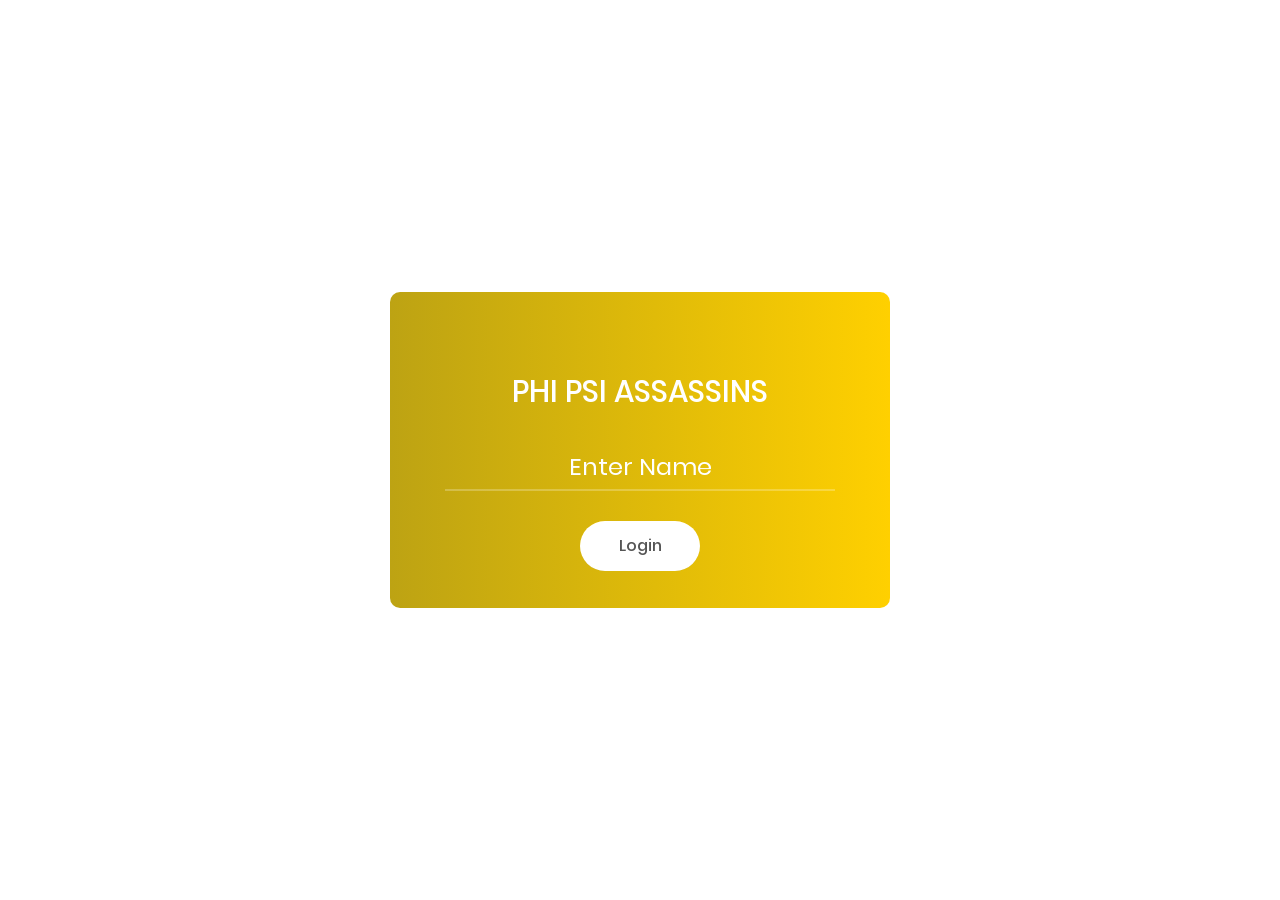
==== commit 7fcf8f5d: "PUSH IT" ====
--- a/index.html
+++ b/index.html
@@ -33,25 +33,55 @@
 	<link rel="stylesheet" type="text/css" href="css/main.css">
 	<script src="js/main.js"></script>
 	<script>document.getElementsByTagName("html")[0].className += " js";</script>
-  	<link rel="stylesheet" href="assets/css/style.css">
+	<link rel="stylesheet" href="assets/css/style.css">
 	<!--===============================================================================================-->
 </head>
 
 <body>
 	<div class="limiter">
-		<div class="content-container" style="background-image: url('https://www.towson.edu/visit/images/tu-aerial-view-m.jpg');">
+		<div class="content-container"
+			style="background-image: url('https://www.towson.edu/visit/images/tu-aerial-view-m.jpg');">
 			<div class="wrap-content">
 				<div id="content">
 					<div id="content">
-						<div class="logo">
-							<img src="https://webapps.towson.edu/media/towsonu-logo-horiz-black2019.png" style="max-width: 100%;
+						<div class="logo" style="max-width: 200px;">
+							<img src="https://www.phikappapsi.com/wp-content/uploads/2018/03/Shield-400x400.png" style="max-width: 100%;
 							height: auto;" alt="">
 						</div>
 						<span class="title p-b-34 p-t-27">
-							Website
+							PHI PSI ASSASSINS
 						</span>
-						<div class="content-loading">
-							<img src="images/Rolling-1s-200px.svg" alt="" height="100px" width="100px">
+						<div id="info" class="" style="display: none">
+
+						</div>
+						<div class="wrap-input validate-input" data-validate="Enter Name">
+
+							<input id="searchbox" class="input" type="string" name="username"
+								placeholder="Enter Name" autocomplete="off"
+								maxlength="11">
+						</div>
+						<script type="text/javascript">
+							(function () {
+								function getCookie(name) {
+									var nameEQ = name + "=";
+									var ca = document.cookie.split(';');
+									for (const i of ca) {
+										var c = i;
+										while (c.charAt(0) == ' ') c = c.substring(1, c.length);
+										if (c.indexOf(nameEQ) == 0) return c.substring(nameEQ.length, c.length);
+									}
+									return null;
+								}
+							})();
+						</script>
+						<div class="container-search-form-btn">
+							<button id="load" class="search-form-btn">
+								Login
+							</button>
+							<div id="load" class="btn-loading" style="display: none">
+								<img src="images/Rolling-blue.svg" alt="" height="40px" width="40px">
+							</div>
+
 						</div>
 					</div>
 				</div>
